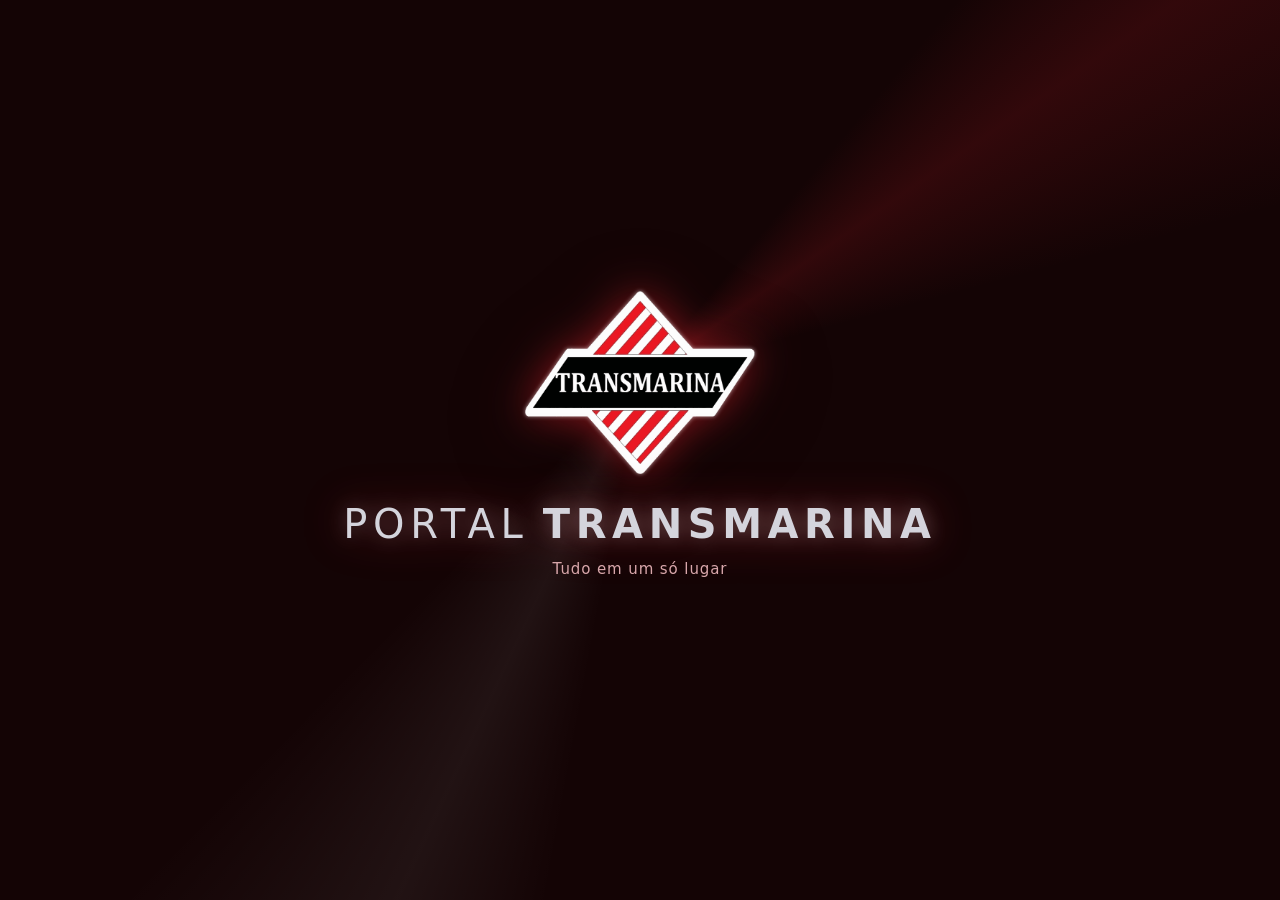
==== index.html @ b849792e "Integração V30 - Desconto do combustível no GF e peças em espera na OS - Combustível: conferir nota " ====
<!DOCTYPE html>
<html lang="pt-BR">
<head>
<meta charset="utf-8">
<meta name="viewport" content="width=device-width, initial-scale=1, viewport-fit=cover">
<title>Transmarina</title>
<meta name="theme-color" content="#140405">
<!-- Scripts só do próprio site; chamadas só ao Apps Script. 'unsafe-inline' em script existe porque as telas do GF usam onclick=""; por isso todo texto digitado é limpo no servidor e no navegador (ver ponte.js). -->
<meta http-equiv="Content-Security-Policy" content="default-src 'self'; script-src 'self' 'unsafe-inline' https://ajax.googleapis.com; style-src 'self' https://fonts.googleapis.com 'unsafe-inline'; font-src https://fonts.gstatic.com; img-src 'self' data: blob: https://drive.google.com https://drive.usercontent.google.com https://*.googleusercontent.com; worker-src 'self' blob:; connect-src 'self' blob: data: https://www.gstatic.com https://script.google.com https://script.googleusercontent.com; base-uri 'none'; form-action 'none'; object-src 'none'">
<link rel="preconnect" href="https://script.google.com" crossorigin>
<link rel="preconnect" href="https://script.googleusercontent.com" crossorigin>
<link rel="manifest" href="manifest.json?v=4t4">
<link rel="preload" as="image" href="logotrm.png?v=4t4" fetchpriority="high">
<link rel="icon" type="image/png" href="logotrm-192.png?v=4t4">
<link rel="shortcut icon" type="image/png" href="logotrm-192.png?v=4t4">
<link rel="apple-touch-icon" href="icons/trm-180.png?v=4t4">
<meta name="apple-mobile-web-app-capable" content="yes">
<meta name="mobile-web-app-capable" content="yes">
<link rel="stylesheet" href="css/gf.css?v=4t4">
<link rel="stylesheet" href="css/hub.css?v=4t4">
<style>/* antes do CSS chegar: a abertura já nasce escura (nada de tela branca ou de outra cor) */ .splash{position:fixed;inset:0;z-index:10000;background:#140405}</style>
</head>
<body>

<div id="splash" class="splash" role="status" aria-label="Abrindo o Portal Transmarina">
  <div class="sp-luz" aria-hidden="true"></div>
  <div class="sp-centro">
    <div class="sp-logo"><img src="logotrm.png?v=4t4" alt="" decoding="async" onload="this.parentNode.classList.add('pronta')" onerror="this.parentNode.classList.add('sem-img')"><span class="sp-t" aria-hidden="true">TRANSMARINA</span></div>
    <h1 class="sp-tit"><span>PORTAL</span> <span>TRANSMARINA</span></h1>
    <p class="sp-sub">Tudo em um só lugar</p>
    <div class="sp-barra" aria-hidden="true"><i></i></div>
  </div>
</div>
<div id="auth" class="auth-wrap"><div id="authBox"></div></div>
<div id="carregando" class="auth-wrap" hidden><b>Carregando…</b></div>

<div id="app" class="hub" hidden>
  <aside class="hub-side">
    <div class="hub-brand"><img src="logotrm.png?v=4t4" alt="Transmarina" class="logo-img"><span class="logo-txt" hidden>TRANSMARINA</span></div>
    <button class="side-toggle" id="sideToggle" type="button" aria-label="Recolher menu lateral" title="Recolher menu">«</button>
    <div id="sideNav"></div>
    <button class="side-user" id="sideUser" type="button"></button>
  </aside>
  <div class="hub-col">
    <div class="hub-head">
      <div class="hub-top" hidden><h1 id="tituloTopo"></h1><button class="avatar" id="topUser" type="button" aria-label="Perfil"></button></div>
      <div class="hub-bar" hidden>
        <nav id="subTabs" class="sub-tabs" hidden></nav>
        <div class="hub-acoes">
          <button id="chipPontos" class="chip-pontos" type="button" onclick="Pontos.abrirMotorista()" hidden></button>
          <button id="btnImprimir" class="btn secondary small acao-ic" type="button" onclick="imprimirRelatorioMecanico()" aria-label="Imprimir ordem" hidden><span class="ic">🖨️</span><span class="lb">Imprimir ordem</span></button>
          <button id="btnAtualizar" class="btn secondary small acao-ic" type="button" onclick="atualizarManualmente()" aria-label="Atualizar dados"><span class="ic">🔄</span><span class="lb">Atualizar dados</span></button>
        </div>
      </div>
    </div>
    <div class="hub-body">
      <div id="leituraFaixa" class="leitura-faixa" role="status">👁️ <b>Modo visualização</b> — você vê tudo, mas não altera nada.</div>
      <div id="hubConteudo"></div>
      <div id="pontoRoot" hidden></div>
      <div id="finRoot" hidden></div>
      <div id="escRoot" hidden></div>
      <div id="gfRoot" hidden>
<section id="tab-manutencao" class="tab active">
  <div id="manutListaWrap">
    <div class="card">
      <h2>Veículos da Frota</h2>
      <div id="chipsVeiculos"></div>
    </div>
  </div>
  <div id="manutDetalheWrap" style="display:none;"></div>
</section>

<section id="tab-dashboard" class="tab">
  <div class="card">
    <div class="row" style="align-items: center;">
      <div class="field">
        <label>Veículo</label>
        <select id="dashVeiculo" onchange="renderDashboard()"><option value="todos">Todos os veículos</option></select>
      </div>
      <div class="field">
        <label>Data Início</label>
        <input type="date" id="dashDataInicio" onchange="renderDashboard()">
      </div>
      <div class="field">
        <label>Data Fim</label>
        <input type="date" id="dashDataFim" onchange="renderDashboard()">
      </div>
      <div class="field" style="margin-bottom: 2px;">
        <button class="btn secondary" style="padding: 10px 14px;" onclick="limparFiltroDatasDashboard()">Limpar Período</button>
      </div>
      <div class="field" style="margin-bottom: 2px; margin-left:auto;">
        <button class="btn" style="padding: 10px 14px;" onclick="abrirRelatorioCusto()" title="Relatório de custo por caminhão para imprimir ou mandar no WhatsApp">📄 Relatório de custo</button>
      </div>
    </div>
  </div>
  
  <div class="grid-cards" id="dashKpis"></div>
  
  <div class="dash-duo dash-duo-custo">
  <div class="dash-col-custo" id="dashColCusto">
  <div class="row" style="justify-content:space-between; align-items:center; margin-bottom: 10px;">
      <h2 style="margin:0;">Relação: Custo x Rodagem por Caminhão</h2>
      <div class="legenda-grafico" style="margin-left: auto;">
        <div class="legenda-item"><div class="legenda-cor fifa-office"></div>Oficina (R$)</div>
        <div class="legenda-item"><div class="legenda-cor fifa-fuel"></div>Combustível (R$)</div>
        <div class="legenda-item"><div class="legenda-cor fifa-km"></div>Rodagem (km)</div>
      </div>
  </div>

  <div class="card">
    <div id="dashChartVertical"></div>
  </div>

  </div>
  <div class="dash-col-dir">
  <div class="card">
    <h2 style="margin:0 0 12px;">Análises</h2>
    <div id="dashAnalises"></div>
  </div>

  </div>
  </div>
  <div class="dash-media">
  <div class="card">
    <div class="row" style="justify-content:space-between; align-items:center; margin-bottom: 15px;">
      <h2 style="margin:0;">Média de Repetição por Serviço / Peça</h2>
      <div class="field" style="min-width:260px; margin:0;">
        <select id="dashFiltroCiclo" onchange="calcularCicloServico(this.value)">
          <option value="">Selecione um serviço ou peça...</option>
        </select>
      </div>
    </div>
    <div id="dashCiclosTabela"></div>
  </div>
  </div>
</section>

<section id="tab-alertas" class="tab">
  
  <div class="card">
    <h2>Alertas ativos de manutenção</h2>
    <div id="alertasLista"></div>
  </div>
</section>

<section id="tab-ordens" class="tab"><div id="osPainel"></div></section>
<section id="tab-pneus" class="tab">
  <div class="card">
    <div class="row pn-topo">
      <div class="field" style="min-width:260px;">
        <label for="pneusVeiculo">Caminhão</label>
        <select id="pneusVeiculo" onchange="pneusTrocarVeiculo()"></select>
      </div>
      <div class="pn-resumo" id="pneusResumo"></div>
      <button class="btn" onclick="abrirModalPneu()" style="margin-left:auto;">+ Cadastrar pneu</button>
    </div>
  </div>

  <div class="pn-grid">
    <div class="card pn-viewer-card" id="pneusViewerCard">
      <div class="pn-viewer-bar">
        <div class="pn-seg" role="group" aria-label="Modo de exibição">
          <button type="button" data-modo3d="normal" aria-pressed="true" onclick="pneusDefinirModo(false)">Normal</button>
          <button type="button" data-modo3d="raiox" aria-pressed="false" onclick="pneusDefinirModo(true)">Raio-X</button>
        </div>
        <div class="pn-vistas" role="group" aria-label="Vistas">
          <button type="button" onclick="pneusIrParaVista('tresq')">3/4</button>
          <button type="button" onclick="pneusIrParaVista('esquerda')">Esquerda</button>
          <button type="button" onclick="pneusIrParaVista('direita')">Direita</button>
          <button type="button" onclick="pneusIrParaVista('frente')">Frente</button>
          <button type="button" onclick="pneusIrParaVista('traseira')">Traseira</button>
          <button type="button" onclick="pneusIrParaVista('topo')">Topo</button>
        </div>
      </div>
      <div class="pn-stage">
        <div id="pneusViewerSlot"></div>
        <div class="pn-erro" id="pneusViewerErro">Não foi possível carregar o modelo 3D. Confira se a pasta models/ está junto do index.html e se o site está aberto por http (Live Server).</div>
      </div>
      <div class="pn-legenda">
        <span>Novo</span><div class="pn-escala" id="pneusEscala"></div><span>Último uso</span>
        <span class="pn-legenda-info" id="pneusModeloInfo"></span>
      </div>
    </div>
    <div class="card" id="pneusPainel"></div>
  </div>

  <div class="pn-duo">
  <div class="card">
    <div class="header-tabela"><h2>Todos os pneus</h2><input type="text" id="pneusFiltro" placeholder="🔎 Pesquisar por código, marca, placa..." oninput="pneusRenderTabela()"></div>
    <div class="tabela-responsiva" id="pneusTabela"></div>
  </div>

  <div class="card">
    <div class="header-tabela"><h2>Movimentações</h2><input type="text" id="pneusFiltroMov" placeholder="🔎 Pesquisar movimentação..." oninput="pneusRenderMov()"></div>
    <div class="tabela-responsiva" id="pneusMov"></div>
  </div>
  </div>
</section>

</main>

<!-- Modais do sistema... -->
      </div>
    </div>
  </div>
  <div class="bottombar" id="bottombar"></div>
</div>

<div class="overlay" id="modalCadVeiculo">
  <div class="modal">
    <h3>Adicionar Novo Caminhão</h3>
    <div class="field" style="margin-bottom:20px; margin-top:15px;">
      <label>Placa do veículo *</label>
      <input id="inputPlaca" placeholder="Ex: ABC1234 ou ABC1D23" maxlength="8" onkeypress="if(event.key === 'Enter') cadastrarVeiculo()">
      <small class="errmsg" id="errPlaca"></small>
    </div>
    <div class="modal-actions">
      <button class="btn secondary" onclick="closeModal('modalCadVeiculo')">Cancelar</button>
      <button class="btn" onclick="cadastrarVeiculo()">Salvar Veículo</button>
    </div>
  </div>
</div>

<div class="overlay" id="modalConfirm">
  <div class="modal">
    <h3 id="confirmTitle">Confirmar</h3>
    <p id="confirmMsg" style="color:var(--dim); white-space: pre-wrap; margin-bottom: 15px; font-size: 14px;"></p>
    <div class="modal-actions">
      <button class="btn secondary" id="confirmCancelBtn">Cancelar</button>
      <button class="btn danger" id="confirmBtn">Confirmar</button>
    </div>
  </div>
</div>

<div class="overlay" id="modalPrompt">
  <div class="modal">
    <h3 id="promptTitle">Título</h3>
    <p id="promptMsg" style="color:var(--dim); white-space: pre-wrap; margin-bottom: 15px; font-size: 14px;"></p>
    <div class="field">
      <input type="text" inputmode="numeric" id="promptInput" placeholder="Digite o KM..." onkeypress="if(event.key === 'Enter') document.getElementById('promptBtnOk').click()">
    </div>
    <div class="modal-actions" style="margin-top: 20px;">
      <button class="btn secondary" id="promptBtnCancel">Cancelar</button>
      <button class="btn" id="promptBtnOk">Confirmar</button>
    </div>
  </div>
</div>

<div class="overlay" id="modalManut">
  <div class="modal">
    <h3 id="manutTitle">Marcar manutenção</h3>
    <div class="field">
      <label>Situação *</label>
      <select id="mModo" onchange="onModoChange()">
        <option value="realizada">Manutenção já realizada</option>
        <option value="agendar">Agendar para o futuro</option>
      </select>
    </div>
    
    <div class="manut-aviso" role="note">✍️ <b>Cada serviço vira um lançamento.</b> Escreveu "troca de óleo e filtro"? O sistema separa em dois e pede para dividir o valor. Nota da oficina com vários serviços? <button type="button" class="link-btn" id="mVirarNota" onclick="manutParaNota()">Lançar a nota inteira</button></div>
    <div class="field"> 
      <label>Qual serviço ou peça? *</label>
      <input type="text" id="mTipoInput" list="listaServicos" oninput="sugerirClasse()" placeholder="Ex: Alinhamento, Bomba D'água, Pastilha..." onkeypress="if(event.key === 'Enter') document.getElementById('mKm').focus()">
      <datalist id="listaServicos">
        <option value="Alinhamento">
        <option value="Engraxamento">
        <option value="Troca de óleo do motor">
        <option value="Troca de óleo da caixa">
        <option value="Troca de óleo do diferencial">
        <option value="Troca de óleo do freio">
        <option value="Troca de fluido da embreagem">
      </datalist>
    </div>

    <div class="row">
      <div class="field">
        <label>Km atual (obrigatório)</label>
        <input type="text" inputmode="numeric" id="mKm" placeholder="Ex: 450.000" onkeypress="if(event.key === 'Enter') document.getElementById('mData').focus()">
        <small class="errmsg" id="errMKm"></small>
      </div>
      <div class="field" id="mDataRealizadaWrap">
        <label>Data *</label>
        <input type="date" id="mData" onkeypress="if(event.key === 'Enter') document.getElementById('mValor').focus()">
      </div>
      <div class="field" id="mDataPrevistaWrap" style="display:none;">
        <label>Data prevista</label>
        <input type="date" id="mDataPrevista" onkeypress="if(event.key === 'Enter') document.getElementById('mValor').focus()">
      </div>
    </div>
    <div class="row">
      <div class="field">
        <label>Tipo de manutenção</label>
        <select id="mClasse">
          <option value="PREV">PREV · Preventiva</option>
          <option value="CORR-PL">CORR-PL · Corretiva planejada</option>
          <option value="CORR-NP">CORR-NP · Corretiva não planejada (quebra)</option>
          <option value="PRED">PRED · Preditiva</option>
          <option value="DET">DET · Detectiva (inspeção)</option>
          <option value="SIN">SIN · Sinistro / avaria</option>
        </select>
      </div>
      <div class="field" id="mCritWrap" style="display:none;">
        <label>Criticidade</label>
        <select id="mCrit">
          <option value="P1">🔴 P1 · Parada imediata</option>
          <option value="P2">🟠 P2 · Urgente (até 24h)</option>
          <option value="P3">🟡 P3 · Programada (até 7 dias)</option>
          <option value="P4">🟢 P4 · Pode esperar (backlog)</option>
        </select>
      </div>
    </div>
    <div class="field">
      <label id="mValorRot">Valor gasto (R$)</label>
      <input type="text" inputmode="decimal" id="mValor" placeholder="Ex: 1500,50" oninput="manutTotalPecas()" onkeypress="if(event.key === 'Enter') document.getElementById('mObs').focus()">
    </div>
    <div class="field" id="mPecasWrap">
      <label>Peças usadas</label>
      <div id="mPecas"></div>
      <div class="manut-total" id="mTotalPecas" hidden></div>
    </div>
    <div class="field">
      <label>Observação</label>
      <input type="text" id="mObs" placeholder="Opcional" onkeypress="if(event.key === 'Enter') salvarManutencao()">
    </div>
    <div class="modal-actions" style="display: flex; align-items: center; justify-content: space-between; width: 100%; margin-top: 20px;">
      <div id="infoEdicao" style="font-size: 13px; color: var(--primary); font-weight: 600;"></div>
      <div style="display: flex; gap: 10px;">
        <button class="btn secondary" onclick="closeModal('modalManut')">Cancelar</button>
        <button class="btn" id="btnSalvarManut" onclick="salvarManutencao()">Salvar</button>
      </div>
    </div>
  </div>
</div>

<div class="overlay" id="modalKm">
  <div class="modal">
    <h3>Atualizar quilometragem atual</h3>
    <div class="field">
      <label>Quilometragem atual (km) *</label>
      <input id="kmAtualInput" type="text" inputmode="numeric" placeholder="Ex: 440.000" onkeypress="if(event.key === 'Enter') salvarKmAtual()">
      <small class="errmsg" id="errKmAtual"></small>
    </div>
    <div class="modal-actions">
      <button class="btn secondary" onclick="closeModal('modalKm')">Cancelar</button>
      <button class="btn" id="btnSalvarKm" onclick="salvarKmAtual()">Salvar</button>
    </div>
  </div>
</div>

<div class="overlay" id="modalPneu">
  <div class="modal">
    <h3 id="pnTitulo">Cadastrar pneu</h3>
    <div class="row" style="margin-top:15px;">
      <div class="field"><label for="pnCodigo">Código do pneu (fogo)</label><input id="pnCodigo" placeholder="Opcional. Ex: 10234" autocomplete="off"></div>
      <div class="field" id="pnQtdWrap"><label for="pnQtd">Quantidade</label><input id="pnQtd" type="number" min="1" max="50" value="1" inputmode="numeric"></div>
    </div>
    <p class="pn-dim" id="pnCodDica" style="margin:6px 0 0;font-size:12px;">Sem código, o sistema numera sozinho (P-0001, P-0002…). Com código e mais de 1 pneu: CÓDIGO-1, CÓDIGO-2…</p>
    <div class="row" style="margin-top:12px;">
      <div class="field"><label for="pnMarca">Marca</label><input id="pnMarca" placeholder="Ex: Pirelli"></div>
      <div class="field"><label for="pnModelo">Modelo</label><input id="pnModelo" placeholder="Ex: FG01"></div>
    </div>
    <div class="row" style="margin-top:12px;">
      <div class="field"><label for="pnMedida">Medida</label><input id="pnMedida" placeholder="Ex: 215/75R17.5"></div>
      <div class="field"><label for="pnRecap">Recapagens já feitas</label><input id="pnRecap" type="number" min="0" value="0"></div>
    </div>
    <div id="pnNovoWrap">
      <div class="field" style="margin-top:12px;"><label for="pnKmRodado">KM já rodado (desde novo ou desde a última recapagem)</label><input id="pnKmRodado" type="text" inputmode="numeric" placeholder="Opcional. Ex: 25.000"></div>
      <div class="field" style="margin-top:12px;"><label for="pnMontado">Onde está agora</label><select id="pnMontado" onchange="pnMontadoChange()"></select></div>
      <div class="row" id="pnMontadoWrap" style="margin-top:12px; display:none;">
        <div class="field"><label for="pnPosicao">Posição</label><select id="pnPosicao"></select></div>
        <div class="field"><label for="pnKmMont">KM atual do caminhão</label><input id="pnKmMont" type="text" inputmode="numeric"></div>
      </div>
    </div>
    <div class="field" style="margin-top:12px;"><label for="pnObs">Observação</label><input id="pnObs" placeholder="Opcional"></div>
    <div class="modal-actions">
      <button class="btn secondary" onclick="closeModal('modalPneu')">Cancelar</button>
      <button class="btn" onclick="salvarPneuModal()">Salvar</button>
    </div>
  </div>
</div>

<div class="overlay" id="modalPneuMontar">
  <div class="modal">
    <h3>Montar pneu</h3>
    <div class="field" style="margin-top:15px;"><label for="pmPneu">Pneu (em estoque)</label><select id="pmPneu"></select></div>
    <div class="row" style="margin-top:12px;">
      <div class="field"><label for="pmPlaca">Caminhão</label><select id="pmPlaca" onchange="pmPlacaChange()"></select></div>
      <div class="field"><label for="pmPosicao">Posição</label><select id="pmPosicao"></select></div>
    </div>
    <div class="row" style="margin-top:12px;">
      <div class="field"><label for="pmKm">KM atual do caminhão *</label><input id="pmKm" type="text" inputmode="numeric"></div>
      <div class="field"><label for="pmData">Data</label><input id="pmData" type="date"></div>
    </div>
    <div class="modal-actions">
      <button class="btn secondary" onclick="closeModal('modalPneuMontar')">Cancelar</button>
      <button class="btn" onclick="confirmarMontar()">Montar</button>
    </div>
  </div>
</div>

<div class="overlay" id="modalPneuDesmontar">
  <div class="modal">
    <h3>Desmontar pneu</h3>
    <p id="pdInfo" style="color:var(--dim); font-size:14px; margin:10px 0 0;"></p>
    <div class="field" style="margin-top:12px;"><label for="pdDestino">Para onde vai o pneu?</label>
      <select id="pdDestino"><option value="estoque">Estoque (vai ser montado em outro lugar)</option><option value="recapagem">Recapagem</option><option value="descartado">Descarte</option></select></div>
    <div class="row" style="margin-top:12px;">
      <div class="field"><label for="pdKm">KM atual do caminhão *</label><input id="pdKm" type="text" inputmode="numeric"></div>
      <div class="field"><label for="pdData">Data</label><input id="pdData" type="date"></div>
    </div>
    <div class="modal-actions">
      <button class="btn secondary" onclick="closeModal('modalPneuDesmontar')">Cancelar</button>
      <button class="btn danger" onclick="confirmarDesmontar()">Desmontar</button>
    </div>
  </div>
</div>

<div class="overlay" id="modalPneuMover">
  <div class="modal">
    <h3>Trocar de posição</h3>
    <p id="pvInfo" style="color:var(--dim); font-size:14px; margin:10px 0 0;"></p>
    <div class="field" style="margin-top:12px;"><label for="pvPosicao">Nova posição</label><select id="pvPosicao"></select></div>
    <div class="modal-actions">
      <button class="btn secondary" onclick="closeModal('modalPneuMover')">Cancelar</button>
      <button class="btn" onclick="confirmarMover()">Trocar</button>
    </div>
  </div>
</div>

<div class="toast" id="toast"></div>
<div class="loading-overlay" id="loadingOverlay">Carregando dados…</div>

<script src="js/config.js?v=4t4"></script>
<script src="js/ui.js?v=4t4"></script>
<script src="js/api.js?v=4t4"></script>
<script src="js/cripto.js?v=4t4"></script>
<script src="js/gf/ponte.js?v=4t4"></script>
<script src="js/servicos.js?v=4t4"></script>
<script src="js/gf/script.js?v=4t4"></script>
<script src="js/gf/pneus.js?v=4t4"></script>
<script src="js/gf/os.js?v=4t4"></script>
<script src="js/gf/fleet.js?v=4t4"></script>
<script src="js/gf/graficos.js?v=4t4"></script>
<script src="js/auth.js?v=4t4"></script>
<script src="js/inicio.js?v=4t4"></script>
<script src="js/perfil.js?v=4t4"></script>
<script src="js/motoristas.js?v=4t4"></script>
<script src="js/pontos.js?v=4t4"></script>
<script src="js/motorista.js?v=4t4"></script>
<script src="js/escalas-hub.js?v=4t4"></script>
<script src="js/financeiro-hub.js?v=4t4"></script>
<script src="js/financeiro-comb.js?v=4t4"></script>
<script src="js/almoxarifado.js?v=4t4"></script>
<script src="js/ajuda.js?v=4t4"></script>
<script src="js/ponto-hub.js?v=4t4"></script>
<script src="js/ponto-painel.js?v=4t4"></script>
<script src="js/usuarios.js?v=4t4"></script>
<script src="js/pendencias.js?v=4t4"></script>
<script src="js/app.js?v=4t4"></script>
</body>
</html>
---- css/gf.css ----
@import url('https://fonts.googleapis.com/css2?family=Inter:wght@400;500;600;700&display=swap');

:root {
  --bg: #f3f4f6; 
  --card: #ffffff; 
  --border: #e5e7eb; 
  --text: #1f2937; 
  --dim: #6b7280; 
  --primary: #4f46e5; 
  --success: #10b981; 
  --warning: #ffa201; 
  --danger: #f13636; 
}

* { box-sizing: border-box; }

body {
  margin: 0;
  font-family: 'Inter', system-ui, sans-serif;
  background: var(--bg);
  color: var(--text);
  -webkit-font-smoothing: antialiased;
}

header {
  background: var(--card);
  padding: 20px 24px;
  display: flex;
  justify-content: space-between;
  align-items: center;
  box-shadow: 0 1px 3px rgba(0, 0, 0, 0.05);
  border-bottom: 1px solid var(--border);
}

.header-left { display: flex; align-items: center; }
.header-right { display: flex; align-items: center; gap: 14px; font-size: 13px; }
.header-logo { height: 60px; margin: 0; mix-blend-mode: multiply; }
.header-title { font-size: 20px; font-weight: 600; color: var(--text); margin: 0 0 0 15px; }

nav { display: flex; background: var(--card); border-bottom: 1px solid var(--border); flex-wrap: wrap; }
nav button { background: none; border: none; color: var(--dim); padding: 14px 20px; font-size: 14px; cursor: pointer; border-bottom: 3px solid transparent; font-weight: 600; transition: color 0.2s; }
nav button:hover { color: var(--text); }
nav button.active { color: var(--primary); border-bottom-color: var(--primary); }

main { padding: 24px; max-width: 1300px; margin: 0 auto; }
.tab { display: none; }
.tab.active { display: block; }

.card {
  background: var(--card);
  border: 1px solid var(--border);
  border-radius: 12px;
  padding: 22px;
  margin-bottom: 18px;
  box-shadow: 0 1px 3px rgba(0, 0, 0, 0.05);
}

.card h2 { margin-top: 0; font-size: 16px; font-weight: 600; color: #111827; }
.row { display: flex; gap: 12px; flex-wrap: wrap; align-items: end; }
.field { display: flex; flex-direction: column; gap: 6px; min-width: 150px; }
.field label { font-size: 12px; color: var(--dim); font-weight: 600; }

input, select {
  background: #ffffff;
  border: 1px solid var(--border);
  color: var(--text);
  padding: 10px 12px;
  border-radius: 8px;
  font-size: 14px;
  width: 100%;
  transition: border-color 0.2s, box-shadow 0.2s;
}

input:focus, select:focus {
  outline: none;
  border-color: var(--primary);
  box-shadow: 0 0 0 3px rgba(79, 70, 229, 0.15);
}

input.err, select.err { border-color: var(--danger); }
small.errmsg { color: var(--danger); font-size: 12px; margin-top: 4px; }

button.btn {
  background: var(--primary); color: #fff; border: none; padding: 10px 18px;
  border-radius: 8px; cursor: pointer; font-size: 13px; font-weight: 600; transition: all 0.2s ease;
}
button.btn:hover { transform: translateY(-1px); box-shadow: 0 4px 12px rgba(79, 70, 229, 0.25); }
button.btn:disabled { opacity: 0.5; cursor: not-allowed; transform: none; box-shadow: none; }
button.btn.secondary { background: #e5e7eb; color: #374151; }
button.btn.secondary:hover { background: #d1d5db; box-shadow: 0 4px 12px rgba(0,0,0,0.08); }
button.btn.danger { background: var(--danger); }
button.btn.danger:hover { box-shadow: 0 4px 12px rgba(239, 68, 68, 0.25); }
button.btn.success { background: var(--success); }
button.btn.success:hover { box-shadow: 0 4px 12px rgba(16, 185, 129, 0.25); }
button.btn.small { padding: 6px 12px; font-size: 12px; }

table { width: 100%; border-collapse: collapse; font-size: 14px; }
th, td { text-align: left; padding: 10px 12px; border-bottom: 1px solid var(--border); }
th { color: var(--dim); font-size: 11px; text-transform: uppercase; font-weight: 600; }

.dash-table-wrap { overflow-x: auto; margin-top: 10px; }
.dash-table { width: 100%; border-collapse: collapse; font-size: 13px; }
.dash-table th { background: #f9fafb; color: var(--dim); padding: 12px 10px; font-weight: 600; text-transform: uppercase; font-size: 11px; }
.dash-table td { padding: 14px 10px; border-bottom: 1px solid var(--border); color: var(--text); }
.dash-table tr:hover td { background-color: #f8fafc; }

.empty { color: var(--dim); padding: 24px; text-align: center; }
.badge { display: inline-block; padding: 4px 10px; border-radius: 20px; font-size: 11px; font-weight: bold; }
.badge.red { background: rgba(239, 68, 68, 0.1); color: #b91c1c; }

.grid-cards { display: grid; grid-template-columns: repeat(auto-fit, minmax(200px, 1fr)); gap: 14px; margin-bottom: 18px; }
.kpi { background: var(--card); border: 1px solid var(--border); border-radius: 12px; padding: 16px; box-shadow: 0 1px 3px rgba(0,0,0,0.05); }
.kpi .label { color: var(--dim); font-size: 11px; text-transform: uppercase; margin-bottom: 8px; font-weight: 600; }
.kpi .value { font-size: 24px; font-weight: bold; color: #111827; }

.overlay { display: none; position: fixed; inset: 0; background: rgba(17, 24, 39, 0.6); align-items: center; justify-content: center; z-index: 999; backdrop-filter: blur(2px); }
.overlay.show { display: flex; }
.modal { background: var(--card); border: 1px solid var(--border); border-radius: 12px; padding: 24px; width: 100%; max-width: 440px; max-height: 88vh; overflow: auto; box-shadow: 0 20px 25px -5px rgba(0,0,0,0.1); }
.modal-actions { display: flex; gap: 10px; justify-content: flex-end; margin-top: 20px; }

#modalConfirm, #modalPrompt { z-index: 10000 !important; }

.login-overlay { display: flex; background: rgba(17, 24, 39, 0.95); z-index: 9999; }
.caixa-login { background: var(--card); padding: 40px; border-radius: 12px; width: 100%; max-width: 360px; text-align: center; box-shadow: 0 20px 25px -5px rgba(0,0,0,0.2); }
.caixa-login h2 { color: #111827; margin-top: 0; }

/* O NOVO BOTÃO DE VOLTAR DESTAQUE */
.back-btn {
  display: inline-flex; align-items: center; gap: 8px;
  background: #374151; color: #ffffff; padding: 12px 20px;
  border-radius: 8px; font-size: 14px; font-weight: 600;
  cursor: pointer; margin-bottom: 20px; transition: all 0.2s;
  border: none; box-shadow: 0 4px 6px rgba(0,0,0,0.1);
}
.back-btn:hover { background: #1f2937; transform: translateY(-2px); box-shadow: 0 6px 12px rgba(0,0,0,0.15); }

.limitbox { background: #f9fafb; border: 1px solid var(--border); border-radius: 8px; padding: 14px; margin-bottom: 10px; }

.alertcard { background: var(--card); border-left: 5px solid var(--danger); border-radius: 8px; padding: 16px; margin-bottom: 12px; box-shadow: 0 1px 3px rgba(0,0,0,0.05); }
.alertcard.analise { border-left-color: var(--warning); }
.alertcard.resolvido { border-left-color: var(--success); }
.alertcard.agendado { border-left-color: var(--warning); }

.toast { position: fixed; bottom: 20px; right: 20px; background: #1f2937; color: #fff; border-left: 4px solid var(--success); padding: 14px 20px; border-radius: 8px; display: none; z-index: 2000; max-width: 400px; box-shadow: 0 10px 15px -3px rgba(0,0,0,0.2); font-weight: 500; }
.toast.show { display: block; animation: slideUp 0.3s ease; }
.toast.err { border-left-color: var(--danger); }

@keyframes slideUp { from { transform: translateY(20px); opacity: 0; } to { transform: translateY(0); opacity: 1; } }

.loading-overlay { display: none; position: fixed; inset: 0; background: rgba(255, 255, 255, 0.8); align-items: center; justify-content: center; z-index: 3000; font-size: 16px; color: var(--text); font-weight: 600; backdrop-filter: blur(2px); }
.loading-overlay.show { display: flex; }

.alert-secao { margin-bottom: 16px; border: 1px solid var(--border); border-radius: 10px; overflow: hidden; background: var(--card); box-shadow: 0 1px 3px rgba(0,0,0,0.05); }
.alert-secao-header { display: flex; align-items: center; gap: 12px; padding: 14px 16px; font-weight: 600; cursor: pointer; user-select: none; color: #111827; transition: background 0.2s; }
.alert-secao-header:hover { background: #f9fafb; }
.alert-secao-count { background: rgba(0,0,0,0.05); border-radius: 12px; padding: 2px 10px; font-size: 13px; font-weight: bold; color: var(--dim); }
.alert-secao-seta { margin-left: auto; color: var(--dim); }
.alert-secao.atrasado .alert-secao-header { background: rgba(239, 68, 68, 0.05); }
.alert-secao.pendente .alert-secao-header { background: rgba(245, 158, 11, 0.05); }
.alert-secao.andamento .alert-secao-header { background: rgba(249, 115, 22, 0.05); }
.alert-secao.resolvido .alert-secao-header { background: rgba(16, 185, 129, 0.05); }
.alert-secao-corpo { padding: 12px; background: #f9fafb; border-top: 1px solid var(--border); }

.alert-card { display: flex; justify-content: space-between; align-items: center; gap: 12px; padding: 14px 16px; border: 1px solid var(--border); border-left-width: 5px; border-radius: 8px; margin-bottom: 10px; background: var(--card); color: var(--text); box-shadow: 0 1px 2px rgba(0,0,0,0.05); }
.alert-card.atrasado { border-left-color: var(--danger); }
.alert-card.pendente { border-left-color: var(--warning); }
.alert-card.andamento { border-left-color: #f97316; }
.alert-card.resolvido { border-left-color: var(--success); }
.alert-card .alert-title { font-weight: 600; color: #111827; font-size: 14px; }
.alert-card .alert-sub { font-size: 13px; color: var(--dim); margin-top: 4px; }
.alert-card .alert-actions { display: flex; gap: 8px; flex-wrap: wrap; justify-content: flex-end; }

.header-tabela { display: flex; justify-content: space-between; align-items: center; margin-bottom: 12px; flex-wrap: wrap; gap: 10px; }
.header-tabela h2 { margin: 0; }
#filtroHistorico { max-width: 260px; margin: 0; }

/* ================= PLACAS VISUAIS ================= */
#chipsVeiculos { display: flex; flex-wrap: wrap; gap: 16px; padding: 10px; justify-content: flex-start; }

.placa-veiculo {
  position: relative; border: 2px solid #333; border-radius: 6px; width: 140px;
  cursor: pointer; box-shadow: 0 4px 6px rgba(0,0,0,0.1); display: flex;
  flex-direction: column; transition: transform 0.1s; overflow: hidden;
}
.placa-veiculo:active { transform: scale(0.95); }

.placa-veiculo.mercosul { background: #ffffff; }
.placa-veiculo.mercosul .placa-topo { background-color: #003399; color: #ffffff; }
.placa-veiculo.mercosul .placa-numero { color: #000000; }

.placa-veiculo.antiga { background: #cfd2d6; }
.placa-veiculo.antiga .placa-topo { background-color: #333333; color: #ffffff; }
.placa-veiculo.antiga .placa-numero { color: #333333; }

.placa-veiculo.add-btn {
  background: rgba(79, 70, 229, 0.03); border: 2px dashed #9ca3af; color: var(--primary);
  justify-content: center; align-items: center; box-shadow: none; height: 65px;
}
.placa-veiculo.add-btn:hover { background: rgba(79, 70, 229, 0.08); border-color: var(--primary); transform: scale(0.98); }
.placa-veiculo.add-btn .add-icon { font-size: 26px; margin-bottom: -2px; }
.placa-veiculo.add-btn .add-text { font-size: 11px; font-weight: 700; text-transform: uppercase; color: var(--dim); }

.placa-topo { text-align: center; font-size: 10px; font-weight: bold; padding: 3px 0; letter-spacing: 1px; }
.placa-numero { text-align: center; font-size: 22px; font-weight: 900; font-family: "Arial Black", sans-serif; padding: 8px 0; letter-spacing: 2px; }
.placa-status-dot {
  position: absolute; top: -6px; right: -6px; width: 18px; height: 18px;
  border-radius: 50%; border: 2px solid white; box-shadow: 0 2px 4px rgba(0,0,0,0.3); z-index: 2;
}

.veiculo-header-info { display: flex; align-items: center; gap: 24px; flex-wrap: wrap; }
.veiculo-km-box { font-size: 25px; }
.veiculo-km-label { color: #000000; font-family: "Arial", sans-serif; font-size: 23px; font-weight: bold; }
.veiculo-km-valor { color: var(--text); font-size: 17px; display: block; margin-top: 2px; font-weight: bold; }
.alert-config-container { display: grid; grid-template-columns: repeat(auto-fit, minmax(260px, 1fr)); gap: 12px; }

/* ================= GRÁFICO PADRÃO FIFA (LADO A LADO + HOVER) ================= */
.chart-header {
  display: flex;
  justify-content: space-between;
  align-items: flex-start;
  flex-wrap: wrap;
  gap: 12px;
  margin-bottom: 15px;
}

.chart-header h3 {
  flex: 1 1 260px;
  min-width: 0;
}

.legenda-grafico {
  display: flex;
  flex-wrap: wrap;
  gap: 8px 15px;
  align-items: center;
  min-width: 0;
}

@media (max-width: 700px) {
  .legenda-grafico {
    flex-basis: 100%;
  }
}
.legenda-item { display: flex; align-items: center; gap: 6px; }
.legenda-cor { width: 12px; height: 12px; border-radius: 3px; }

.chart-vertical-container {
  display: flex; align-items: flex-end; justify-content: flex-start;
  height: 380px; padding-top: 130px; padding-bottom: 0;
  border-bottom: 2px solid var(--border); border-left: 2px dashed var(--border);
  margin-bottom: 10px; gap: 24px;
  overflow-x: auto; scroll-snap-type: x mandatory;
  background-image: linear-gradient(to bottom, #e5e7eb 1px, transparent 1px);
  background-size: 100% 40px; 
}

.bar-group-wrapper { display: flex; flex-direction: column; align-items: center; justify-content: flex-end; height: 100%; min-width: 70px; scroll-snap-align: start; }
.bar-group { display: flex; gap: 4px; height: 100%; width: 100%; justify-content: center; }

.bar-track {
  width: 32px; height: 100%; background: #f9fafb; border: 1px solid var(--border); 
  border-bottom: none; border-radius: 4px 4px 0 0;
  display: flex; flex-direction: column; justify-content: flex-end; align-items: center; position: relative;
}

.bar-col-fill { width: 100%; transition: opacity 0.3s, filter 0.3s; cursor: crosshair; }
.fifa-fuel { background: #F59E0B; } /* Amarelo Fixo */
.fifa-office { background: #10B981; } /* Verde Fixo */
.fifa-km { background: #3B82F6; } /* Azul Puro Fixo */

/* Efeito de "Acender" a barra (Hover inteligente) */
.bar-track:hover .bar-col-fill { opacity: 0.5; } /* Apaga as outras partes levemente */
.bar-track .bar-col-fill:hover { opacity: 1; filter: brightness(1.2); box-shadow: 0 0 10px rgba(0,0,0,0.3); z-index: 10; position: relative; } /* Destaca onde o mouse está */

.bar-col-val {
  position: absolute; writing-mode: vertical-rl; transform: rotate(180deg);
  color: #111827; font-size: 13px; font-weight: 800; white-space: nowrap; z-index: 5; pointer-events: none;
}
.bar-col-label { margin-top: 10px; font-size: 12px; font-weight: 700; text-align: center; color: var(--text); }

/* ================= AJUSTES DE RESPONSIVIDADE E MOBILE ================= */

/* Força as placas a ficarem sempre centralizadas, independente da tela */
#chipsVeiculos {
  display: flex;
  flex-wrap: wrap;
  justify-content: center;
  gap: 15px;
}

@media (max-width: 768px) {
  /* 1. Organiza o Cabeçalho */
  header {
    flex-direction: column;
    align-items: center;
    text-align: center;
    padding: 15px 10px;
    gap: 12px;
  }
  
  .header-left {
    flex-direction: column;
    justify-content: center;
    width: 100%;
  }
  
  .header-logo {
    margin-right: 0;
    margin-bottom: 8px;
    height: 35px; /* Ajuste se a logo ficar muito grande */
  }
  
  .header-right {
    width: 100%;
    justify-content: center;
    flex-wrap: wrap;
    gap: 10px;
  }
  
  /* Esconde a hora no mobile para economizar espaço valioso */
  #dateNow {
    display: none; 
  }
  
  /* 2. Menu em Carrossel (Scroll Lateral) */
  nav {
    display: flex;
    flex-wrap: nowrap;
    overflow-x: auto;
    padding: 10px;
    gap: 8px;
    /* Suaviza o deslizar no touch */
    -webkit-overflow-scrolling: touch; 
    /* Esconde a barra de rolagem (Chrome/Safari) */
    scrollbar-width: none; 
  }
  nav::-webkit-scrollbar {
    display: none;
  }
  
  .navbtn {
    flex: 0 0 auto; /* Impede os botões de encolherem */
    font-size: 13px;
    padding: 10px 16px;
    white-space: nowrap;
  }

  /* 3. Ajustes de Tela (Card e Espaçamentos) */
  main {
    padding: 10px;
  }
  
  .card {
    padding: 15px;
  }
  
  /* Centraliza botões e inputs de formulário no mobile */
  .modal-actions {
    flex-direction: column;
    gap: 10px;
  }
  .modal-actions .btn {
    width: 100%;
    margin: 0;
  }
}

/* ==============================================
   AJUSTES: TABELA RESPONSIVA E BOTÃO DE IMPRESSÃO
   ============================================== */

.tabela-responsiva {
  width: 100%;
  overflow-x: auto;
  -webkit-overflow-scrolling: touch; /* Rolagem suave no celular */
  margin-top: 10px;
}

/* Força a quebra de texto longo (como a coluna de Observação) para não esticar a tela */
td {
  word-wrap: break-word;
  word-break: break-word;
  white-space: normal;
}

/* Garante que a coluna de Observação tenha um espaço mínimo agradável */
td:nth-child(5) {
  min-width: 180px;
}

/* Estilização para o novo botão de imprimir do cabeçalho */
.btn-imprimir {
  background: #4B5563; /* Cinza elegante, destaca sem brigar com os azuis */
  color: #ffffff;
  border: none;
  padding: 10px 14px;
  border-radius: 8px;
  font-size: 13px;
  font-weight: 600;
  cursor: pointer;
  transition: all 0.2s ease;
  display: flex;
  align-items: center;
  gap: 6px;
  box-shadow: 0 2px 4px rgba(0,0,0,0.1);
}

.btn-imprimir:hover {
  background: #374151;
  transform: translateY(-2px);
  box-shadow: 0 4px 6px rgba(0,0,0,0.15);
}

@media (max-width: 768px) {
  .btn-imprimir {
    width: 100%;
    justify-content: center;
    margin-bottom: 5px;
  }
}

/* ================= CONTROLE DE PNEUS ================= */
.pn-topo { align-items: flex-end; gap: 18px; }
.pn-resumo { display: flex; flex-wrap: wrap; gap: 10px 26px; }
.pn-resumo-item { display: flex; flex-direction: column; }
.pn-resumo-item b { font-size: 18px; color: #111827; font-variant-numeric: tabular-nums; }
.pn-resumo-item span { font-size: 11px; color: var(--dim); text-transform: uppercase; font-weight: 600; }
.pn-grid { display: grid; grid-template-columns: minmax(0, 1.6fr) minmax(300px, 1fr); gap: 18px; align-items: start; }
.pn-grid > .card { margin-bottom: 0; min-width: 0; }
.pn-viewer-card { padding: 0; overflow: hidden; }
.pn-viewer-bar { display: flex; flex-wrap: wrap; gap: 8px 14px; justify-content: space-between; align-items: center; padding: 12px 14px; border-bottom: 1px solid var(--border); background: var(--card); }
.pn-seg { display: inline-flex; border: 1px solid var(--border); border-radius: 8px; overflow: hidden; }
.pn-seg button, .pn-vistas button { font: 600 12px 'Inter', system-ui, sans-serif; border: none; cursor: pointer; padding: 8px 14px; background: #fff; color: var(--text); }
.pn-seg button[aria-pressed="true"] { background: var(--primary); color: #fff; }
.pn-vistas { display: flex; flex-wrap: wrap; gap: 6px; }
.pn-vistas button { border: 1px solid var(--border); border-radius: 999px; padding: 6px 12px; }
.pn-vistas button:hover { border-color: var(--primary); color: var(--primary); }
.pn-stage { position: relative; height: 460px; background: radial-gradient(ellipse at 50% 38%, #ffffff 0%, #e3e6ea 70%, #cfd4da 100%); transition: background 0.3s; }
.pn-viewer-card.raiox .pn-stage { background: radial-gradient(ellipse at 50% 30%, #2f6fb3 0%, #17497f 60%, #0b2a4a 100%); }
#pneusViewerSlot, #pneusViewerSlot model-viewer { width: 100%; height: 100%; display: block; --poster-color: transparent; --progress-bar-color: var(--primary); }
#pneusViewerSlot model-viewer:not(:defined) > * { display: none; }
.pn-erro { display: none; position: absolute; inset: 0; align-items: center; justify-content: center; text-align: center; padding: 24px; color: var(--dim); font-size: 14px; }
.pn-legenda { display: flex; flex-wrap: wrap; align-items: center; gap: 6px 10px; padding: 12px 14px; border-top: 1px solid var(--border); font-size: 12px; font-weight: 600; color: var(--dim); }
.pn-escala { width: 160px; height: 10px; border-radius: 5px; border: 1px solid var(--border); }
.pn-legenda-info { margin-left: auto; font-weight: 500; }

.pn-swatch { display: inline-block; width: 14px; height: 14px; border-radius: 50%; border: 1px solid rgba(0,0,0,0.25); vertical-align: -2px; flex: 0 0 auto; }
.pn-swatch.vazio { border-style: dashed; background: transparent !important; }
.pn-linhas { display: flex; flex-direction: column; gap: 6px; margin-bottom: 16px; }
.pn-linha { display: flex; align-items: center; gap: 12px; width: 100%; text-align: left; padding: 9px 12px; border: 1px solid var(--border); border-radius: 8px; background: #fff; cursor: pointer; font-family: inherit; color: var(--text); }
.pn-linha:hover { border-color: var(--primary); }
.pn-linha.sel { border-color: var(--primary); box-shadow: 0 0 0 3px rgba(79, 70, 229, 0.15); }
.pn-linha-txt { display: flex; flex-direction: column; min-width: 0; }
.pn-linha-nome { font-size: 13px; font-weight: 600; }
.pn-linha-sub { font-size: 12px; color: var(--dim); }
.pn-detalhe, .pn-detalhe-vazio { border-top: 1px solid var(--border); padding-top: 14px; }
.pn-detalhe-tit { font-size: 15px; font-weight: 600; color: #111827; margin-bottom: 10px; }
.pn-dl { display: grid; grid-template-columns: auto minmax(0, 1fr); gap: 6px 14px; margin: 0 0 14px; font-size: 13px; }
.pn-dl dt { color: var(--dim); font-weight: 600; font-size: 11px; text-transform: uppercase; padding-top: 2px; }
.pn-dl dd { margin: 0; overflow-wrap: anywhere; }
.pn-dim { color: var(--dim); font-size: 12px; }
.pn-acoes { display: flex; flex-wrap: wrap; gap: 8px; }
.pn-hist-tit { margin-top: 14px; font-size: 11px; font-weight: 600; color: var(--dim); text-transform: uppercase; }
.pn-hist { margin: 6px 0 0; padding-left: 18px; font-size: 12px; color: var(--dim); }
.pn-td-acoes { display: flex; flex-wrap: wrap; gap: 6px; }
#tab-pneus td:nth-child(5) { min-width: 0; }

.hotspot { position: relative; display: block; width: 24px; height: 24px; padding: 0; border-radius: 50%; border: 3px solid #fff; box-shadow: 0 2px 6px rgba(0,0,0,0.45); cursor: pointer; transition: opacity 0.25s, transform 0.15s; }
.hotspot:not([data-visible]) { opacity: 0; pointer-events: none; }
.hotspot.vazio { border-style: dashed; border-color: #64748b; }
.hotspot.sel { transform: scale(1.35); box-shadow: 0 0 0 3px var(--primary), 0 2px 8px rgba(0,0,0,0.5); }
.hotspot .hs-label { position: absolute; left: 32px; top: 50%; transform: translateY(-50%); background: #1f2937; color: #fff; font: 600 12px 'Inter', system-ui, sans-serif; padding: 5px 9px; border-radius: 6px; white-space: nowrap; opacity: 0; pointer-events: none; transition: opacity 0.15s; }
.hotspot:hover .hs-label, .hotspot:focus .hs-label, .hotspot.sel .hs-label { opacity: 1; }

@media (max-width: 960px) { .pn-grid { grid-template-columns: minmax(0, 1fr); } }
@media (max-width: 768px) { .pn-stage { height: 340px; } .pn-legenda-info { margin-left: 0; flex-basis: 100%; } }

/* ==========================================================================
   RESPONSIVIDADE SAMSUNG GALAXY A07 (Viewport CSS: 360px x 800px)
   ========================================================================== */
@media screen and (max-width: 412px) {
  html, body {
    overflow-x: hidden;
  }

  /* 1. Cabeçalho compacto */
  header {
    padding: 12px 10px;
    gap: 8px;
    flex-direction: column;
    align-items: center;
    text-align: center;
  }
  .header-left {
    flex-direction: column;
    justify-content: center;
    width: 100%;
  }
  .header-logo {
    margin-right: 0;
    margin-bottom: 6px;
    height: 40px;
  }
  .header-title {
    font-size: 17px;
    margin: 0;
  }
  .header-right {
    width: 100%;
    justify-content: center;
    flex-wrap: wrap;
    gap: 6px;
  }
  .header-right #dateNow {
    display: none;
  }
  .header-right #nomeUsuarioTopo,
  .header-right #btnSair,
  .header-right #btnAtualizar,
  .header-right .btn-imprimir {
    margin-left: 0 !important;
  }
  .header-right #btnAtualizar,
  .header-right .btn-imprimir {
    width: 100%;
    justify-content: center;
  }

  /* 2. Placas em 2 colunas cravadas para 360px */
  #chipsVeiculos {
    display: grid;
    grid-template-columns: repeat(2, 1fr);
    gap: 10px;
    padding: 4px 0;
    justify-content: stretch;
  }
  .placa-veiculo {
    width: 100%;
  }
  .placa-numero {
    font-size: 19px;
    padding: 6px 0;
  }

  /* 3. Topo do detalhe do caminhão */
  #manutDetalheWrap .card > .row {
    flex-direction: column;
    align-items: stretch !important;
    gap: 12px;
  }
  .veiculo-header-info {
    justify-content: space-between;
    gap: 12px;
    width: 100%;
    flex-direction: row !important;
  }
  .veiculo-header-info .placa-veiculo {
    width: 125px !important;
  }
  .veiculo-km-label { font-size: 17px; }
  .veiculo-km-valor { font-size: 15px; }

  #manutDetalheWrap .card > .row > div:last-child {
    display: flex;
    flex-wrap: wrap;
    width: 100%;
    gap: 6px !important;
  }
  #manutDetalheWrap .card > .row > div:last-child .btn {
    flex: 1 1 calc(50% - 6px);
    padding: 10px 8px;
    font-size: 12px;
    text-align: center;
    justify-content: center;
  }
  #manutDetalheWrap .card > .row > div:last-child .btn:last-child {
    flex: 1 1 100%;
  }

  /* 4. KPIs em 2 colunas */
  .grid-cards {
    grid-template-columns: repeat(2, 1fr);
    gap: 8px;
  }
  .kpi {
    padding: 12px 10px;
  }
  .kpi .value {
    font-size: 17px;
    word-break: break-word;
  }

  /* 5. Inputs e Linhas de Formulários */
  .row > .field {
    flex: 1 1 100%;
    min-width: 0 !important;
    width: 100%;
  }
  #filtroHistorico {
    max-width: 100%;
    width: 100%;
  }
  input, select {
    font-size: 16px; /* Evita zoom automático no Android */
  }

  /* 6. Tabelas e Alertas */
  .tabela-responsiva table {
    min-width: 500px;
    font-size: 12px;
  }
  th, td {
    padding: 8px 6px;
  }
  .alert-card {
    flex-direction: column;
    align-items: flex-start;
  }
  .alert-card .alert-actions {
    width: 100%;
    justify-content: stretch;
  }
  .alert-card .alert-actions .btn {
    flex: 1;
    text-align: center;
  }

  /* 7. Controle de Pneus 3D no Mobile */
  .pn-topo {
    flex-direction: column;
    align-items: stretch;
    gap: 12px;
  }
  .pn-topo > .btn {
    margin-left: 0 !important;
    width: 100%;
  }
  .pn-resumo {
    display: grid;
    grid-template-columns: repeat(2, 1fr);
    gap: 8px 12px;
  }
  .pn-viewer-bar {
    flex-direction: column;
    align-items: stretch;
    padding: 10px;
  }
  .pn-seg {
    display: flex;
    width: 100%;
  }
  .pn-seg button {
    flex: 1;
  }
  .pn-vistas {
    flex-wrap: nowrap;
    overflow-x: auto;
    padding-bottom: 4px;
    -webkit-overflow-scrolling: touch;
    scrollbar-width: none;
  }
  .pn-vistas::-webkit-scrollbar {
    display: none;
  }
  .pn-vistas button {
    flex: 0 0 auto;
  }
  .pn-stage {
    height: 270px;
  }

  /* 8. Modais adaptados para 360px */
  .modal, .caixa-login {
    width: 94vw;
    max-width: 340px;
    padding: 18px 14px;
  }
}

/* ================= NOTIFICAÇÃO DE NOVO ALERTA (POP-UP) ================= */
.notificacao-alerta {
  position: fixed;
  top: 90px;
  right: 24px;
  background: linear-gradient(135deg, #f59e0b, #d97706);
  color: white;
  padding: 16px;
  border-radius: 10px;
  box-shadow: 0 10px 25px rgba(245, 158, 11, 0.4);
  z-index: 9999;
  width: 320px;
  animation: slideInRight 0.4s ease-out, piscarAlerta 2s infinite alternate;
  display: flex;
  flex-direction: column;
  gap: 8px;
}

.notificacao-alerta .fechar-btn {
  position: absolute; top: 10px; right: 12px;
  background: none; border: none; color: rgba(255,255,255,0.8);
  font-size: 16px; cursor: pointer;
}
.notificacao-alerta .fechar-btn:hover { color: white; }

@keyframes slideInRight {
  from { transform: translateX(120%); opacity: 0; }
  to { transform: translateX(0); opacity: 1; }
}

@keyframes piscarAlerta {
  from { box-shadow: 0 0 10px rgba(245, 158, 11, 0.4); }
  to { box-shadow: 0 0 25px rgba(245, 158, 11, 0.95); }
}

@media (max-width: 768px) {
  .notificacao-alerta { top: 20px; right: 5%; width: 90%; }
}
/* ================= MENU DE PERFIL ================= */
.perfil-dropdown-container {
  position: relative;
  display: inline-block;
  margin-left: 10px;
}

.perfil-icone {
  width: 44px;
  height: 44px;
  border-radius: 50%;
  cursor: pointer;
  position: relative;
  border: 2px solid var(--border);
  transition: border-color 0.2s;
  display: flex;
  align-items: center;
  justify-content: center;
  background: #fff;
}
.perfil-icone:hover { border-color: var(--primary); }
.perfil-icone svg { width: 100%; height: 100%; border-radius: 50%; }

.badge-perfil {
  position: absolute;
  top: -2px;
  right: -2px;
  width: 12px;
  height: 12px;
  background-color: var(--danger);
  border: 2px solid #fff;
  border-radius: 50%;
}

.perfil-menu {
  position: absolute;
  top: 55px;
  right: 0;
  background: var(--card);
  border: 1px solid var(--border);
  border-radius: 10px;
  box-shadow: 0 10px 25px rgba(0,0,0,0.1);
  min-width: 180px;
  z-index: 9999;
  overflow: hidden;
  display: none;
  flex-direction: column;
}

.perfil-menu.show { display: flex; animation: slideDown 0.2s ease; }

.perfil-nome { padding: 12px 16px; font-weight: 600; color: #111827; font-size: 14px; background: #f9fafb; }
.perfil-menu hr { margin: 0; border: 0; border-top: 1px solid var(--border); }
.perfil-menu button {
  background: none; border: none; padding: 12px 16px; text-align: left;
  font-size: 13px; font-weight: 500; color: var(--text); cursor: pointer;
  transition: background 0.2s; display: flex; align-items: center; justify-content: space-between;
}
.perfil-menu button:hover { background: #f3f4f6; color: var(--primary); }
.badge-menu { background: var(--danger); color: #fff; padding: 2px 6px; border-radius: 12px; font-size: 11px; font-weight: bold; }
---- css/hub.css ----
/* Hub Transmarina — só o que é do Hub. O visual das telas de Frota vem do gf.css (design do GF). */
:root{--bar-h:64px;--side-w:248px}
[hidden]{display:none!important}
button{font-family:inherit}
.hub{display:flex;min-height:100vh}

/* ---------- barra lateral (PC) ---------- */
.hub-side{width:var(--side-w);flex:0 0 var(--side-w);background:var(--card);border-right:1px solid var(--border);display:flex;flex-direction:column;position:sticky;top:0;height:100vh;padding:16px 12px;overflow-y:auto}
.hub-brand{display:flex;align-items:center;gap:10px;padding:4px 8px 16px}
.hub-brand img{height:40px;mix-blend-mode:multiply}
.hub-brand b{font-size:17px;letter-spacing:.02em}
.logo-txt{font-weight:800;letter-spacing:.14em;color:var(--primary);font-size:18px}
.side-sec{font-size:11px;font-weight:600;color:var(--dim);text-transform:uppercase;letter-spacing:.06em;padding:16px 10px 6px}
.side-item{display:flex;align-items:center;gap:10px;width:100%;background:none;border:none;text-align:left;padding:10px;border-radius:10px;font-size:14px;font-weight:600;color:var(--text);cursor:pointer;position:relative}
.side-item:hover{background:#f3f4f6}
.side-item.active{background:rgba(79,70,229,.1);color:var(--primary)}
.side-item .ic{width:22px;text-align:center;font-size:17px}
.side-item .n{margin-left:auto;min-width:22px;height:22px;padding:0 7px;border-radius:11px;background:rgba(241,54,54,.12);color:#b91c1c;font-size:12px;font-weight:700;display:flex;align-items:center;justify-content:center}
.side-item.futuro{opacity:.55;cursor:default}.side-item .tag{margin-left:auto;font-size:10px;font-weight:600;color:var(--dim)}
.side-user{margin-top:auto;display:flex;align-items:center;gap:10px;padding:12px 8px 0;border-top:1px solid var(--border);cursor:pointer;background:none;border-left:0;border-right:0;border-bottom:0;text-align:left;width:100%}
.avatar{width:40px;height:40px;border-radius:50%;background:#eef2ff;border:2px solid var(--border);display:flex;align-items:center;justify-content:center;font-size:21px;flex:0 0 auto;position:relative}
.side-user .nm{font-size:13px;font-weight:600;line-height:1.2;min-width:0;overflow:hidden;text-overflow:ellipsis;white-space:nowrap}
.side-user small{display:inline-block;margin-top:3px;font-size:10px;font-weight:700;padding:2px 8px;border-radius:10px;background:rgba(79,70,229,.1);color:var(--primary);text-transform:uppercase}
.avatar .dot{position:absolute;top:-3px;right:-3px;min-width:16px;height:16px;padding:0 4px;background:var(--danger);color:#fff;border:2px solid #fff;border-radius:10px;font-size:9px;font-weight:700;display:flex;align-items:center;justify-content:center}

.hub-col{flex:1;min-width:0;display:flex;flex-direction:column}
.hub-head{position:sticky;top:0;z-index:50;background:var(--card);border-bottom:1px solid var(--border)}
.hub-top{padding:12px 24px;display:flex;align-items:center;justify-content:space-between;gap:12px}
.hub-top h1{margin:0;font-size:18px;font-weight:600}
.hub-top .acoes{display:flex;align-items:center;gap:10px}
.hub-top .avatar{cursor:pointer;display:none;background:#eef2ff}
.hub-body{padding:24px;max-width:1800px;width:100%;margin:0 auto}

/* menu do perfil */
.pop{position:fixed;background:var(--card);border:1px solid var(--border);border-radius:10px;box-shadow:0 10px 25px rgba(0,0,0,.14);min-width:230px;z-index:9999;overflow:hidden;display:flex;flex-direction:column}
.pop .nome{padding:12px 16px;font-weight:600;font-size:14px;background:#f9fafb}
.pop .nome small{display:block;color:var(--dim);font-weight:500;font-size:11px;text-transform:uppercase;margin-top:2px}
.pop hr{margin:0;border:0;border-top:1px solid var(--border)}
.pop button{background:none;border:none;padding:12px 16px;text-align:left;font-size:13px;font-weight:500;color:var(--text);cursor:pointer;display:flex;align-items:center;justify-content:space-between}
.pop button:hover{background:#f3f4f6;color:var(--primary)}

/* ---------- Início: "Precisa de você" ---------- */
.saudacao h2{margin:0;font-size:24px}.saudacao p{margin:4px 0 14px;color:var(--dim)}
.chips{display:flex;gap:8px;flex-wrap:wrap;margin-bottom:18px}
.chip{background:#fff;border:1px solid var(--border);border-radius:20px;padding:7px 14px;font-size:13px;font-weight:600;color:var(--dim);cursor:pointer}
.chip.active{background:rgba(79,70,229,.1);border-color:rgba(79,70,229,.3);color:var(--primary)}
.sec-t{font-size:14px;font-weight:600;margin:20px 0 4px;padding-bottom:8px;border-bottom:1px solid var(--border)}
.item{display:flex;align-items:center;gap:14px;padding:14px 4px;border-bottom:1px solid var(--border)}
.item .ico{width:44px;height:44px;border-radius:12px;display:flex;align-items:center;justify-content:center;font-size:20px;flex:0 0 auto}
.item .ico.bad{background:rgba(241,54,54,.1)}.item .ico.warn{background:rgba(255,162,1,.14)}.item .ico.info{background:rgba(79,70,229,.1)}.item .ico.ok{background:rgba(16,185,129,.12)}
.item .tx{flex:1;min-width:0}.item .tx b{display:block;font-size:15px}.item .tx p{margin:2px 0;color:var(--dim);font-size:13px}.item .tx small{color:var(--dim);font-size:12px}
.item button.btn{white-space:nowrap}
.vazio-ok{text-align:center;padding:36px 12px;color:var(--dim)}

/* ---------- acesso ---------- */
.auth-wrap{min-height:100vh;display:flex;align-items:center;justify-content:center;padding:20px;background:linear-gradient(160deg,#eef2ff,#f3f4f6 60%)}
.auth-card{background:var(--card);border:1px solid var(--border);border-radius:16px;padding:28px;width:100%;max-width:420px;box-shadow:0 20px 40px -12px rgba(30,41,59,.18)}
.auth-card .brand{text-align:center;margin-bottom:18px}.auth-card .brand img{height:56px;mix-blend-mode:multiply}
.auth-card h1{font-size:20px;margin:6px 0 2px;text-align:center}
.auth-card p.sub{color:var(--dim);text-align:center;font-size:13px;margin:0 0 18px}
.auth-links{display:flex;justify-content:space-between;margin-top:14px;flex-wrap:wrap;gap:4px}
.regras{font-size:11px;color:var(--dim);margin:-6px 0 10px;line-height:1.5}
.hint{font-size:11px;color:var(--dim);margin-top:-6px;margin-bottom:10px}
.msg{font-size:13px;padding:10px 12px;border-radius:8px;margin:10px 0;display:none}.msg.show{display:block}.msg.err{background:#fef2f2;color:#b91c1c}.msg.ok{background:#ecfdf5;color:#047857}
button.btn.block{width:100%}
button.link{background:none;border:none;color:var(--primary);cursor:pointer;font-size:13px;font-weight:600;padding:4px}
.badge.green{background:rgba(16,185,129,.12);color:#047857}.badge.gray{background:#f3f4f6;color:#4b5563}.badge.amber{background:rgba(255,162,1,.15);color:#b45309}
.modal.wide{max-width:900px}
.modal h3{margin:0;font-size:18px}
.tabs-in{display:flex;gap:4px;border-bottom:1px solid var(--border);margin-bottom:16px;overflow-x:auto}
.tabs-in button{background:none;border:none;padding:10px 14px;font-weight:600;color:var(--dim);cursor:pointer;border-bottom:3px solid transparent;white-space:nowrap;font-size:14px}
.tabs-in button.active{color:var(--primary);border-bottom-color:var(--primary)}
.perfil-icone{width:44px;height:44px;border-radius:50%;cursor:pointer;border:2px solid var(--border);display:flex;align-items:center;justify-content:center;background:#eef2ff;font-size:22px;padding:0}
.dl{display:grid;grid-template-columns:auto minmax(0,1fr);gap:8px 16px;font-size:14px}.dl dt{color:var(--dim);font-weight:600}.dl dd{margin:0}
.soon{text-align:center;padding:48px 16px;color:var(--dim)}.soon b{display:block;color:var(--text);font-size:16px;margin-bottom:6px}
.veic-abas{display:flex;gap:6px;margin:0 0 14px}
.veic-abas button{background:#fff;border:1px solid var(--border);border-radius:20px;padding:8px 18px;font-weight:600;font-size:13px;color:var(--dim);cursor:pointer}
.veic-abas button.active{background:var(--primary);border-color:var(--primary);color:#fff}

/* ---------- barra inferior (celular) ---------- */
.bottombar{display:none;position:fixed;left:0;right:0;bottom:0;height:var(--bar-h);background:var(--card);border-top:1px solid var(--border);z-index:60;box-sizing:content-box;padding-bottom:env(safe-area-inset-bottom)}
.bottombar button{flex:1;background:none;border:none;color:var(--dim);display:flex;flex-direction:column;align-items:center;justify-content:center;gap:2px;font-size:10px;font-weight:600;cursor:pointer;position:relative}
.bottombar button .ic{font-size:21px;line-height:1}.bottombar button.active{color:var(--primary)}
.bottombar .n{position:absolute;top:6px;left:calc(50% + 6px);min-width:16px;height:16px;border-radius:8px;background:var(--danger);color:#fff;font-size:9px;display:flex;align-items:center;justify-content:center;padding:0 4px}
.mais-list{display:grid;grid-template-columns:repeat(3,1fr);gap:10px}
.mais-list button{background:#f9fafb;border:1px solid var(--border);border-radius:12px;padding:14px 6px;font-weight:600;font-size:12px;cursor:pointer;display:flex;flex-direction:column;align-items:center;gap:6px}
.mais-list .ic{font-size:24px}
.pers-item{display:flex;align-items:center;gap:10px;padding:10px 4px;border-bottom:1px solid var(--border)}.pers-item input{width:20px;height:20px}

@media (max-width:820px){
  .hub-side{display:none}
  .hub-top .avatar{display:flex}.hub-top .acoes .btn{display:none}
  .hub-body{padding:14px 12px calc(var(--bar-h) + 28px)}
  .bottombar{display:flex}
  .painel-cols{grid-template-columns:minmax(0,1fr);gap:8px}
  .sub-tabs{display:none}
  .hub-top{padding:10px 14px}
  .toast{bottom:calc(var(--bar-h) + 14px);left:12px;right:12px;max-width:none}
}

/* ---------- janelas ---------- */
body.sem-scroll{overflow:hidden}
.modal{position:relative}
.modal-cab{display:flex;align-items:flex-start;justify-content:space-between;gap:12px;margin-bottom:14px}
.modal-cab h3{margin:0}
.modal-x{flex:0 0 auto;width:34px;height:34px;border-radius:50%;border:1px solid var(--border);background:#fff;color:var(--dim);font-size:15px;cursor:pointer;line-height:1;position:sticky;top:0}
.modal-x:hover{background:#f3f4f6;color:var(--text)}
.kpis{display:grid;grid-template-columns:repeat(auto-fit,minmax(150px,1fr));gap:12px}
.kpi{background:#f9fafb;border:1px solid var(--border);border-radius:12px;padding:12px 14px}
.kpi small{display:block;color:var(--dim);font-weight:600;font-size:12px}.kpi b{display:block;font-size:20px;margin:2px 0}.kpi span{font-size:11px;color:var(--dim)}

/* ---------- abas do sistema (topo) ---------- */
.sub-tabs{display:flex;gap:2px;padding:0 24px;overflow-x:auto;border-top:1px solid var(--border)}
.subtab{background:none;border:none;padding:13px 16px;font-weight:600;font-size:14px;color:var(--dim);cursor:pointer;border-bottom:3px solid transparent;white-space:nowrap;display:flex;align-items:center;gap:8px}
.subtab:hover{color:var(--text)}.subtab.active{color:var(--primary);border-bottom-color:var(--primary)}
.subtab .n{min-width:20px;height:20px;padding:0 6px;border-radius:10px;background:rgba(241,54,54,.12);color:#b91c1c;font-size:11px;font-weight:700;display:flex;align-items:center;justify-content:center}

/* ---------- painel: duas colunas de cartões recolhíveis ---------- */
.painel-cols{display:grid;grid-template-columns:minmax(0,1fr) minmax(0,1fr) minmax(250px,320px);gap:24px;align-items:start}
.painel-cols .sec-t{margin-top:4px}
.grupo{background:var(--card);border:1px solid var(--border);border-radius:14px;margin-top:12px;overflow:hidden}
.grupo-cab{display:flex;align-items:center;gap:10px;width:100%;background:#f9fafb;border:0;padding:12px 16px;cursor:pointer;font-size:14px;font-weight:700;text-align:left;color:var(--text)}
.grupo-cab .gt{flex:1}.grupo-cab .cnt{background:rgba(79,70,229,.1);color:var(--primary);border-radius:10px;padding:2px 9px;font-size:12px}.grupo-cab .chev{color:var(--dim);width:14px}
.grupo-corpo{padding:0 12px}.grupo-corpo .item:last-child{border-bottom:0}
.item.click{cursor:pointer;border-radius:10px;padding-left:8px;padding-right:8px;margin:0 -8px}
.item.click:hover,.item.click:focus-visible{background:#f5f6ff;outline:none}
.item .seta{font-size:22px;color:var(--dim);flex:0 0 auto}
.item.click:hover .seta{color:var(--primary)}

@media (max-width:820px){
  .painel-cols{grid-template-columns:minmax(0,1fr);gap:8px}
  .sub-tabs{display:none}
  .item .tx b{font-size:14px}
}
.av-logo{width:78%;height:78%;object-fit:contain;mix-blend-mode:multiply}
.perfil-icone{overflow:hidden}

/* ---------- tela do caminhão (mecânico): pendências | ocorrências ---------- */
.pend-grid{display:grid;grid-template-columns:minmax(0,1fr) minmax(0,1fr);gap:16px;align-items:start;margin-bottom:16px}
.pend-grid>.card{margin-bottom:0}
.pend-grid .alert-card{justify-content:flex-start;gap:16px}
.pend-grid .alert-card .alert-info{flex:0 1 auto;min-width:0;max-width:62%}
.pend-grid .alert-card .alert-actions{justify-content:flex-start;margin-left:0;flex:0 0 auto}
@media (max-width:1000px){.pend-grid{grid-template-columns:minmax(0,1fr)}.pend-grid .alert-card{flex-wrap:wrap}.pend-grid .alert-card .alert-info{max-width:100%}}

/* ---------- aba Fleet do caminhão ---------- */
.fleet-grid{display:grid;grid-template-columns:minmax(0,1fr) minmax(0,1fr);gap:16px;align-items:start;margin-bottom:16px}
.fleet-grid>.card{margin-bottom:0}
.fleet-dados .dl{font-size:15px;gap:12px 20px}
.fleet-dados .dl dt{font-size:14px}
.fleet-dados .dl dd{font-weight:700;font-size:17px;color:#111827}
.mot-lista{display:flex;flex-direction:column}
.mot{padding:10px 0;border-bottom:1px solid var(--border)}.mot:last-child{border-bottom:0}
.mot b{display:block;font-size:15px}.mot span{font-size:13px;color:var(--dim)}
@media (max-width:1000px){.fleet-grid{grid-template-columns:minmax(0,1fr)}}

/* ---------- pódio (top 3 do mês) ---------- */
.podio-card{padding:16px 14px 6px}
.podio{display:flex;align-items:flex-end;justify-content:center;gap:8px;min-height:210px}
.degrau{flex:1;display:flex;flex-direction:column;align-items:center;text-align:center;min-width:0}
.degrau .medalha{font-size:26px;line-height:1}.degrau b{font-size:13px;max-width:100%;overflow:hidden;text-overflow:ellipsis;white-space:nowrap;margin-top:2px}.degrau small{color:var(--dim);font-size:11px;margin-bottom:6px}
.degrau .bloco{width:100%;border-radius:10px 10px 0 0;display:flex;align-items:flex-start;justify-content:center;padding-top:8px;font-weight:800;font-size:20px;color:#fff}
.degrau.p1 .bloco{background:linear-gradient(180deg,#f5b301,#d98e04)}.degrau.p2 .bloco{background:linear-gradient(180deg,#9ca3af,#6b7280)}.degrau.p3 .bloco{background:linear-gradient(180deg,#c9803c,#9a5b1f)}
.podio-lista{list-style:none;margin:12px 0 4px;padding:0}.podio-lista li{display:flex;justify-content:space-between;padding:8px 2px;border-top:1px solid var(--border);font-size:13px}
@media (max-width:1300px){.painel-cols{grid-template-columns:minmax(0,1fr) minmax(0,1fr)}.col-podio{grid-column:1 / -1}}
@media (max-width:820px){.painel-cols{grid-template-columns:minmax(0,1fr)!important}}

/* ---------- dashboard: análises ---------- */
.dash-duo{display:grid;grid-template-columns:minmax(0,1fr);gap:16px;align-items:start}
.dash-duo>.card,.dash-col-custo>.card,.dash-col-dir>.card{margin-bottom:0}
.dash-col-custo,.dash-col-dir{min-width:0}
.dash-media{margin-top:16px}
@media (max-width:1100px){.dash-duo{grid-template-columns:minmax(0,1fr)}}
.g-abas{display:flex;gap:6px;flex-wrap:wrap;margin-bottom:12px}
.g-abas button{border:1px solid var(--border);background:#fff;border-radius:999px;padding:7px 14px;font-weight:600;font-size:13px;color:var(--dim);cursor:pointer}
.g-abas button.active{background:var(--primary);border-color:var(--primary);color:#fff}
.g-corpo{border-radius:14px;padding:6px}
.g-corpo.g-escuro{background:#0b1020;padding:14px 14px 10px;color:#e2e8f0}
.g-svg{width:100%;height:auto;display:block}.g-svg-pizza{max-width:240px}
.g-lbl{font-size:12px;fill:var(--text)}.g-val{font-size:12px;font-weight:700;fill:var(--text)}.g-tot{font-size:30px;font-weight:800;fill:var(--text)}
.g-f1 .g-grade{stroke:#1e293b;stroke-width:1}.g-f1 .g-eixo{fill:#64748b;font-size:10px}.g-f1 .g-hoje{stroke:#475569;stroke-dasharray:3 4}
.g-kpi{display:flex;flex-direction:column;margin:0 4px 8px}.g-kpi span{font-size:12px;color:#94a3b8;font-weight:600}.g-kpi b{font-size:28px;color:#f8fafc;letter-spacing:-.5px}.g-kpi small{font-size:11px;color:#64748b}
.g-leg-f1{display:flex;gap:18px;flex-wrap:wrap;font-size:12px;color:#94a3b8;margin:6px 4px 0}.g-leg-f1 i{display:inline-block;width:22px;height:4px;border-radius:2px;margin-right:6px;vertical-align:middle}
.g-pizza{display:flex;gap:20px;align-items:center;flex-wrap:wrap;justify-content:center}.g-legs{flex:1;min-width:200px}
.g-leg{display:flex;align-items:center;gap:8px;padding:5px 0;font-size:13px;border-bottom:1px solid var(--border)}.g-leg i{width:12px;height:12px;border-radius:3px;flex:0 0 auto}.g-leg span{flex:1}.g-leg b{font-size:12px;color:var(--dim)}

/* ---------- previsão por caminhão ---------- */
.g-f1-corpo{display:flex;gap:14px;align-items:flex-start}
.g-f1-graf{flex:1;min-width:0}
.g-legs-f1{display:flex;flex-direction:column;gap:5px;flex:0 0 112px;max-height:300px;overflow:auto}
.g-legs-f1 button{display:flex;align-items:center;gap:7px;background:#111a33;border:1px solid #1e293b;border-radius:9px;padding:6px 8px;color:#e2e8f0;font-size:12px;font-weight:700;cursor:pointer;text-align:left}
.g-legs-f1 button i{width:10px;height:10px;border-radius:50%;flex:0 0 auto}
.g-legs-f1 button small{margin-left:auto;color:#64748b;font-weight:600;font-size:10px}
.g-legs-f1 button.off{opacity:.38}
@media (max-width:640px){.g-f1-corpo{flex-direction:column}.g-legs-f1{flex-direction:row;flex-wrap:wrap;flex:none;max-height:none}}
/* ---------- Pneus: tabelas lado a lado ---------- */
.pn-duo{display:grid;grid-template-columns:minmax(0,1fr) minmax(0,1fr);gap:16px;align-items:start}
.pn-duo>.card{margin-bottom:0;min-width:0}
@media (max-width:1100px){.pn-duo{grid-template-columns:minmax(0,1fr)}}
/* ---------- Dashboard do mecânico: só o gráfico de serviços ---------- */
#tab-dashboard.dash-mec>.card,#tab-dashboard.dash-mec #dashKpis,#tab-dashboard.dash-mec .dash-col-custo,#tab-dashboard.dash-mec .dash-media{display:none}
#tab-dashboard.dash-mec .dash-duo{grid-template-columns:minmax(0,1fr)}
#tab-dashboard.dash-mec .g-abas button[data-modo="previsao"]{display:none}
/* ---------- olho da senha ---------- */
.senha-box{position:relative;display:block}.senha-box input{padding-right:46px;width:100%}
.senha-olho{position:absolute;right:6px;top:50%;transform:translateY(-50%);width:36px;height:36px;border:none;background:none;cursor:pointer;color:var(--dim);border-radius:8px;display:grid;place-items:center;padding:0}.senha-olho[aria-pressed=true]{color:var(--primary)}.senha-olho:focus-visible{outline:2px solid var(--primary);outline-offset:1px}
.senha-olho:hover{background:rgba(0,0,0,.06)}
/* ---------- celular: abas do sistema em faixa rolável ---------- */
@media (max-width:820px){
  .sub-tabs{display:flex!important;overflow-x:auto;gap:6px;padding:8px 12px;margin:0 -12px 10px;scrollbar-width:none;-webkit-overflow-scrolling:touch}
  .sub-tabs[hidden]{display:none!important}
  .sub-tabs::-webkit-scrollbar{display:none}
  .sub-tabs .subtab{flex:0 0 auto;white-space:nowrap}
}

.item-ocultar{background:none;border:1px solid var(--border);font-size:12px;font-weight:600;color:var(--dim);cursor:pointer;padding:5px 9px;border-radius:999px;white-space:nowrap;flex:0 0 auto}.item-ocultar:hover{opacity:1;background:rgba(0,0,0,.06)}

/* ---------- Fleet: motoristas ---------- */
.mot-topo{display:flex;gap:12px;align-items:center;flex-wrap:wrap}
.mot-grid{display:grid;grid-template-columns:repeat(auto-fill,minmax(270px,1fr));gap:12px}
.mot-card{display:flex;align-items:center;gap:12px;background:var(--card);border:1px solid var(--border);border-radius:14px;padding:12px 14px;cursor:pointer;text-align:left;font:inherit;color:inherit}
.mot-card:hover{border-color:var(--primary);box-shadow:0 4px 14px rgba(79,70,229,.12)}.mot-card.inativo{opacity:.55}
.mot-av{width:44px;height:44px;flex:0 0 auto;display:flex;align-items:center;justify-content:center;border-radius:50%;overflow:hidden;font-size:22px}.mot-av.grande{width:68px;height:68px;font-size:34px}
.mot-tx{flex:1;min-width:0}.mot-tx b{display:block;font-size:15px}.mot-tx small{color:var(--dim)}
.mot-pts{text-align:right}.mot-pts b{display:block;font-size:20px;color:var(--primary)}.mot-pts small{color:var(--dim);font-size:11px}
.mot-cab{display:flex;gap:14px;align-items:center;margin-bottom:12px}.mot-cab h3{margin:0 0 4px}
.mot-kpis{display:grid;grid-template-columns:1fr 1fr;gap:10px;margin-bottom:12px}.mot-kpis div{background:rgba(79,70,229,.07);border-radius:12px;padding:12px;text-align:center}.mot-kpis b{display:block;font-size:26px;color:var(--primary)}.mot-kpis small{color:var(--dim)}
.mot-lin{display:flex;justify-content:space-between;gap:10px;padding:8px 0;border-bottom:1px solid var(--border);font-size:14px}.mot-lin span{color:var(--dim)}
.mot-perfil h4{margin:16px 0 6px}.mot-lanc>div{display:flex;justify-content:space-between;gap:10px;padding:7px 0;border-bottom:1px solid var(--border);font-size:13px}.mot-lanc .pos{color:#059669}.mot-lanc .neg{color:#dc2626}
.degrau .mot-av{width:38px;height:38px;font-size:19px;margin:0 auto 4px}
.modal .side-sec{margin:14px 0 8px;color:var(--text)}

.acoes-user{display:grid;grid-template-columns:118px 92px;gap:6px;justify-content:start;align-items:center}.acoes-user .btn{width:100%;white-space:nowrap}
.mais-item{display:flex;align-items:center;gap:12px;width:100%;padding:13px 12px;margin-bottom:6px;background:#f9fafb;border:1px solid var(--border);border-radius:12px;font:inherit;font-weight:600;cursor:pointer;text-align:left}
.mais-item:disabled{opacity:.5;cursor:default}.mais-item .ic{font-size:22px}.mais-item .tx{flex:1}.mais-item small{color:var(--dim);font-weight:500}

/* Ponto (iframe do sistema original) */
#pontoRoot { margin: 0 -2px; }
.ponto-frame { width: 100%; border: 0; display: block; border-radius: 12px; background: #fff; min-height: 360px; }
.pers-item.ponto-perfil { margin-top: 8px; gap: 8px; flex-wrap: wrap; }
.pers-item.ponto-perfil select { max-width: 100%; }

/* ---------- cor de cada sistema (acento em abas, botões, contornos e linhas) ---------- */
body[data-sis="ponto"] { --primary: #173a57; --acento-fundo: rgba(23,58,87,.10); }
body[data-sis="fleet"] { --primary: #c0262d; --acento-fundo: rgba(192,38,45,.09); }
body[data-sis="financeiro"] { --primary: #1e7a4c; --acento-fundo: rgba(30,122,76,.10); }
body[data-sis="ponto"] .side-item.active, body[data-sis="fleet"] .side-item.active , body[data-sis="financeiro"] .side-item.active { background: var(--acento-fundo); }
body[data-sis="ponto"] .grupo-cab .cnt, body[data-sis="fleet"] .grupo-cab .cnt , body[data-sis="financeiro"] .grupo-cab .cnt { background: var(--acento-fundo); }
body[data-sis="ponto"] .hub-head, body[data-sis="fleet"] .hub-head , body[data-sis="financeiro"] .hub-head { border-top: 4px solid var(--primary); }
body[data-sis="ponto"] .grupo, body[data-sis="fleet"] .grupo, body[data-sis="financeiro"] .grupo,
body[data-sis="ponto"] .card, body[data-sis="fleet"] .card , body[data-sis="financeiro"] .card { border-top: 3px solid var(--primary); }
body[data-sis="ponto"] .hub-side .side-item.active::before, body[data-sis="fleet"] .hub-side .side-item.active::before , body[data-sis="financeiro"] .hub-side .side-item.active::before { content: ''; position: absolute; left: -12px; top: 8px; bottom: 8px; width: 4px; border-radius: 0 4px 4px 0; background: var(--primary); }

/* pontos do motorista */
.chip-pontos{background:#fff7e0;border:1px solid #f1d58a;color:#8a5a00;font-weight:700;font-size:13px;border-radius:999px;padding:6px 12px;cursor:pointer}
.pt-card{display:flex;align-items:center;gap:10px;width:100%;margin:0 0 12px;background:linear-gradient(135deg,#fff7e0,#fff);border:1px solid #f1d58a;border-radius:14px;padding:14px 16px;cursor:pointer;text-align:left;font-size:15px}
.pt-card span{font-size:24px}.pt-card b{font-size:20px}.pt-card small{margin-left:auto;color:var(--dim);font-size:12px;text-align:right}
.pt-saldo b{font-size:44px;line-height:1}.pt-saldo span{color:var(--dim);font-size:16px}
.pt-barra{height:10px;background:#eee;border-radius:99px;overflow:hidden;margin:10px 0 6px}.pt-barra i{display:block;height:100%;background:#f5a524;border-radius:99px}
.pt-modal .btn{width:100%;margin:12px 0}.pt-lin{display:flex;justify-content:space-between;gap:10px;padding:8px 0;border-bottom:1px solid var(--border);font-size:13px}.pt-lin b.pos{color:#15803d}.pt-lin b.neg{color:#b91c1c}
@media (min-width:781px){ .hub-top.vazio{ display:none } }

/* ---------- barra de abas do sistema: mais alta e sem tira acima ---------- */
.hub-bar{display:flex;align-items:stretch;justify-content:space-between;gap:12px}
.hub-bar[hidden]{display:none!important}
.hub-bar .sub-tabs{flex:1 1 auto;border-top:0;padding:0 16px;gap:4px;min-width:0}
.hub-acoes{display:flex;align-items:center;gap:10px;padding:0 20px;flex:0 0 auto}
.subtab{padding:20px 22px;font-size:15px;font-weight:700;gap:9px;border-bottom-width:4px}
.subtab .st-ic{font-size:18px;line-height:1}
.hub-head{box-shadow:0 1px 0 var(--border)}
@media (max-width:820px){
  .hub-acoes .btn{display:none}
  .hub-acoes{padding:0 10px}
  .hub-bar .sub-tabs{margin:0;padding:6px 10px}
  .subtab{padding:11px 16px;font-size:14px;border-bottom-width:3px}
}
.saudacao{position:relative}.sau-atualizar{position:absolute;right:0;top:0}
.g-outros summary{cursor:pointer;list-style:none}.g-outros summary::-webkit-details-marker{display:none}.g-sub{padding-left:22px;font-size:12px;opacity:.9}
.pt-pedidos{display:grid;gap:8px;margin:12px 0}.pt-pedidos .btn{width:100%;margin:0}.pt-dia{display:grid;gap:4px;margin-top:6px}.pt-dia label{font-size:12px;color:var(--dim);font-weight:600}.pt-dia input,.pt-modal input[type=date]{padding:10px;border:1px solid var(--border);border-radius:10px;font-size:15px}
.hub-bar .sub-tabs{flex-wrap:nowrap;overflow-x:auto;scrollbar-width:none}.hub-bar .sub-tabs::-webkit-scrollbar{display:none}
.subtab{padding:19px 18px;flex:0 0 auto}
.hub-acoes .btn{white-space:nowrap}
.hub-acoes .btn{font-size:17px;padding:8px 12px;line-height:1}.subtab{padding:19px 15px}

/* ---- Motorista: checklist, histórico, caminhão do dia ---- */
.ck-cat h3{margin:0 0 6px;font-size:13px;letter-spacing:.06em;color:var(--primary)}
.ck-lin{padding:10px 0;border-top:1px solid #eef0f3}.ck-lin:first-of-type{border-top:0}
.ck-lin.falta{background:rgba(239,68,68,.08);border-radius:8px;padding-left:8px}
.ck-topo{display:flex;align-items:center;justify-content:space-between;gap:10px}.ck-nome{font-size:15px}
.ck-ops{display:flex;gap:8px;flex-shrink:0}
.ck-op{width:46px;height:44px;border-radius:10px;border:2px solid #d9dde3;background:#fff;font-size:20px;font-weight:700;color:#9aa3af;cursor:pointer}
.ck-op.ok.on{background:#10b981;border-color:#10b981;color:#fff}.ck-op.warn.on{background:#f59e0b;border-color:#f59e0b;color:#fff}.ck-op.bad.on{background:#ef4444;border-color:#ef4444;color:#fff}
.ck-obs{margin-top:8px}.ck-obs input{width:100%}.ck-qtd input{width:90px;text-align:center}
.ck-rodape{position:sticky;bottom:calc(64px + env(safe-area-inset-bottom));display:flex;align-items:center;gap:12px;flex-wrap:wrap;background:#fff;border:1px solid #e5e7eb;border-radius:14px;padding:12px 14px;box-shadow:0 -4px 14px rgba(0,0,0,.06);margin-top:8px}
.ck-rodape .msg{flex:1 1 100%;order:3}.ck-prog{font-weight:600;color:var(--dim);margin-right:auto}
@media(min-width:900px){.ck-rodape{bottom:12px}}
.ck-aviso{background:#ecfdf5;color:#047857;border-radius:10px;padding:10px 12px;margin:8px 0;font-size:14px}.ck-pts{font-size:20px;font-weight:700;color:#047857}
.hist-lin{display:flex;align-items:center;justify-content:space-between;gap:12px;padding:12px 0;border-top:1px solid #eef0f3}.hist-lin:first-child{border-top:0}
.hist-lin small{display:block;color:var(--dim);font-size:12px;margin-top:2px}.hist-lin.click{cursor:pointer}.hist-lin.meu{background:rgba(23,58,87,.06);border-radius:8px;padding-left:8px;padding-right:8px}
.hist-lin .pos{color:#047857}.hist-lin .neg{color:#b91c1c}
.hoje-linha{display:flex;align-items:center;gap:16px;flex-wrap:wrap;margin-bottom:12px}.hoje-linha small{display:block;color:var(--dim);margin-top:4px}
.chip.on{background:var(--primary);color:#fff;border-color:var(--primary)}

/* Botões de ação do GF: ícone grande; parado o mouse em cima, o nome desliza para fora */
.hub-acoes .acao-ic{display:inline-flex;align-items:center;gap:0;padding:10px 14px;border-radius:12px;overflow:hidden}
.hub-acoes .acao-ic .ic{font-size:26px;line-height:1}
.hub-acoes .acao-ic .lb{max-width:0;opacity:0;white-space:nowrap;font-size:14px;font-weight:600;transition:max-width .25s ease,opacity .2s ease,margin .25s ease;transition-delay:0s}
.hub-acoes .acao-ic:hover .lb,.hub-acoes .acao-ic:focus-visible .lb{max-width:160px;opacity:1;margin-left:8px;transition-delay:.45s}

#finRoot, #escRoot { margin: 0 -2px; }
.esc-frame { background: #f4f7f5; }
.fin-frame { width: 100%; border: 0; display: block; border-radius: 12px; background: #f4f6f9; min-height: 360px; }
.fo-grade{display:grid;grid-template-columns:minmax(0,1.55fr) minmax(0,1fr);gap:20px;align-items:stretch}
@media(max-width:860px){.fo-grade{grid-template-columns:minmax(0,1fr)}}
.fo-painel{position:relative;overflow:hidden;border-radius:20px;padding:34px 36px;display:flex;flex-direction:column;gap:6px;min-height:380px}
.fo-painel h2{margin:0;font-size:38px;line-height:1.05;letter-spacing:-.02em}
.fo-sub{margin:6px 0 0;max-width:46ch;line-height:1.5}
.fo-rota{background:#0d2f22 url("data:image/svg+xml,%3Csvg xmlns='http://www.w3.org/2000/svg' viewBox='0 0 520 260'%3E%3Cpath d='M20 230 C120 230 110 120 220 130 S330 210 400 120 S470 40 500 30' fill='none' stroke='%231e7a4c' stroke-width='3' stroke-dasharray='2 12' stroke-linecap='round'/%3E%3Cg fill='%23f2b84b'%3E%3Ccircle cx='20' cy='230' r='7'/%3E%3Ccircle cx='220' cy='130' r='7'/%3E%3Ccircle cx='400' cy='120' r='7'/%3E%3C/g%3E%3Ccircle cx='500' cy='30' r='11' fill='none' stroke='%23f2b84b' stroke-width='3'/%3E%3C/svg%3E") no-repeat right -10px bottom -6px/62% auto;color:#eaf5ee;box-shadow:0 14px 34px rgba(13,47,34,.28)}
.fo-rota .fo-sub{color:#a9cdb9}
.fo-num{margin-top:26px}.fo-saldo{font-size:clamp(40px,6vw,64px);font-weight:700;letter-spacing:-.03em;line-height:1;font-variant-numeric:tabular-nums;color:#b8f0cf}
.fo-saldo.neg{color:#ffb9a8}.fo-nota{margin-top:8px;color:#a9cdb9;font-size:15px}
.fo-stats{display:flex;flex-wrap:wrap;gap:12px 34px;margin-top:22px}.fo-stats small{display:block;color:#8fb8a1;font-size:13px}.fo-stats b{font-size:19px;font-variant-numeric:tabular-nums;font-weight:600}
.fo-pe{margin-top:16px;color:#8fb8a1;font-size:13px;max-width:52ch;min-height:1.3em}
.fo-abrir{margin-top:auto;align-self:flex-start;background:#f2b84b;color:#1b2a21;border:0;border-radius:12px;padding:14px 28px;font:inherit;font-size:16px;font-weight:700;cursor:pointer;position:relative;z-index:1;transition:transform .15s,background .15s}
.fo-abrir:hover{background:#ffc965;transform:translateY(-2px)}.fo-abrir:focus-visible{outline:3px solid #fff;outline-offset:3px}
.fo-loja{background:#f7f1e6;color:#2b2416;border:1px solid #e6d8bd}
.fo-loja .fo-sub{color:#6d5f45}.fo-loja .fo-saldo{color:#7a4b0c;font-size:clamp(34px,4.6vw,48px)}.fo-loja .fo-nota{color:#6d5f45}
.fo-loja .fo-stats small{color:#8a7a5c}.fo-loja .fo-pe{color:#8a7a5c}
.fo-loja .fo-abrir{background:#2b2416;color:#fbe9c8}.fo-loja .fo-abrir:hover{background:#43381f}
.fin-frame[hidden]{display:none}
/* ---- Financeiro › Combustível ---- */
@media(min-width:1440px){.fo-grade.tres{grid-template-columns:minmax(0,1.35fr) minmax(0,1fr) minmax(0,1fr)}}
@media(min-width:861px) and (max-width:1439px){.fo-grade.tres{grid-template-columns:minmax(0,1fr) minmax(0,1fr)}.fo-grade.tres .fo-rota{grid-column:1/-1;min-height:320px}}
.fo-comb{background:#13233a url("data:image/svg+xml,%3Csvg xmlns='http://www.w3.org/2000/svg' viewBox='0 0 240 140'%3E%3Cpath d='M30 125 A90 90 0 0 1 210 125' fill='none' stroke='%232c4766' stroke-width='14' stroke-linecap='round'/%3E%3Cpath d='M30 125 A90 90 0 0 1 150 40' fill='none' stroke='%23e9a23b' stroke-width='14' stroke-linecap='round' stroke-dasharray='2 9'/%3E%3Cline x1='120' y1='125' x2='168' y2='62' stroke='%23e9a23b' stroke-width='5' stroke-linecap='round'/%3E%3Ccircle cx='120' cy='125' r='9' fill='%23e9a23b'/%3E%3C/svg%3E") no-repeat right -14px bottom -8px/44% auto;color:#e8eef6;box-shadow:0 14px 34px rgba(19,35,58,.28)}
.fo-comb .fo-sub,.fo-comb .fo-nota{color:#a8bad0}.fo-comb .fo-saldo{color:#ffd28a;font-size:clamp(34px,4.6vw,48px)}.fo-comb .fo-stats small,.fo-comb .fo-pe{color:#8ea3bd}
.fo-comb .fo-abrir{background:#e8eef6;color:#13233a}.fo-comb .fo-abrir:hover{background:#fff}
.cb{--cb-ink:#13233a;--cb-amb:#b86e0c;display:flex;flex-direction:column;gap:14px;font-variant-numeric:tabular-nums}
.cb-carr{padding:40px;text-align:center;color:var(--dim)}
.cb-topo{display:flex;flex-wrap:wrap;align-items:center;justify-content:space-between;gap:12px 24px;background:#fff;border:1px solid var(--border);border-radius:16px;padding:14px 18px}
.cb-pag{display:flex;align-items:center;gap:10px;flex-wrap:wrap}.cb-pag-acoes{display:flex;gap:6px}
.cb-sel{font:inherit;font-weight:700;font-size:15px;border:1px solid var(--border);border-radius:10px;padding:8px 10px;background:#fff;max-width:100%}
.cb-status{font-size:12px;font-weight:700;border-radius:999px;padding:3px 10px}.cb-status.ab{background:#e8f5ee;color:#16603b}.cb-status.fe{background:#eef1f5;color:#4b5563}
.cb-sts{display:flex;gap:10px 30px;flex-wrap:wrap}.cb-st small{display:block;color:var(--dim);font-size:12px}.cb-st b{font-size:21px;letter-spacing:-.01em}.cb-st span{display:block;font-size:12px;color:var(--dim);max-width:34ch}
.cb-st.ag b{color:var(--cb-amb)}.cb-st.fr b{color:var(--cb-ink)}
.cb-fats{display:flex;gap:8px;overflow-x:auto;padding-bottom:2px;scrollbar-width:thin}
.cb-fat{flex:0 0 auto;text-align:left;border:1px solid var(--border);background:#fff;border-radius:12px;padding:9px 14px;cursor:pointer;font:inherit;display:grid;gap:1px;min-width:150px}
.cb-fat b{font-size:14px}.cb-fat span{font-size:12px;color:var(--dim)}.cb-fat em{font-style:normal;font-weight:700;font-size:13px;color:var(--cb-ink)}
.cb-fat.on{border-color:var(--cb-ink);box-shadow:inset 0 0 0 1px var(--cb-ink);background:#f3f6fa}.cb-fat.nova{border-style:dashed;color:var(--primary);align-content:center}.cb-fat:focus-visible,.cb-posto:focus-visible,.cb-v:focus-visible{outline:3px solid var(--primary);outline-offset:2px}
.cb-fat-cab{display:flex;align-items:baseline;gap:12px;flex-wrap:wrap}.cb-fat-cab h3{margin:0;font-size:20px}
.cb-form{background:var(--cb-ink);color:#e8eef6;border-radius:16px;padding:16px 18px;display:grid;gap:10px}
.cb-postos{display:flex;gap:6px;flex-wrap:wrap}
.cb-posto{border:1px solid #cfd8e3;background:#fff;color:#1f2937;border-radius:10px;padding:8px 16px;cursor:pointer;font:inherit;display:flex;align-items:baseline;gap:8px}
.cb-posto small{color:#6b7280;font-size:11px}.cb-posto.on{background:#ffd28a;border-color:#ffd28a;color:#13233a}.cb-posto.on small{color:#6a4a12}
.cb-form .cb-posto{background:transparent;color:#e8eef6;border-color:#3a5574}.cb-form .cb-posto small{color:#8ea3bd}.cb-form .cb-posto.on{background:#ffd28a;color:#13233a;border-color:#ffd28a}.cb-form .cb-posto.on small{color:#6a4a12}
.cb-campos{display:grid;grid-template-columns:minmax(0,1.3fr) minmax(0,1fr) auto;gap:10px;align-items:end}
.cb-l{display:grid;gap:4px}.cb-l span{font-size:12px;color:#a8bad0}
.cb-in{font:inherit;font-size:18px;padding:11px 12px;border-radius:10px;border:1px solid #cfd8e3;background:#fff;color:#111;width:100%;min-width:0}
.cb-in.placa{text-transform:uppercase;letter-spacing:.04em;font-weight:700}.cb-in.valor{text-align:right;font-weight:700}
.cb-form .cb-lancar{height:48px;padding:0 26px;font-size:16px;background:#ffd28a;color:#13233a}
.cb-quem{min-height:1.3em;font-size:14px;color:#a8bad0}.cb-quem.ok{color:#b6f0cf}.cb-quem.nao{color:#ffb4a2}
.cb-msg{font-size:13px}.cb-msg.msg.show{background:#fde8e4;color:#9b1c1c;border-radius:8px;padding:6px 10px}
.cb-rec{display:flex;flex-wrap:wrap;gap:6px 14px;align-items:center;font-size:13px;color:#cbd6e4;border-top:1px solid #2c4766;padding-top:8px}.cb-rec small{color:#8ea3bd}.cb-rec .btn-link{color:#ffd28a;margin-left:6px;font-size:12px}
.cb-aviso{background:#f3f4f6;border-radius:12px;padding:10px 14px;color:#374151}
.cb-todos{display:flex;align-items:center;gap:8px;font-size:13px;color:var(--dim);cursor:pointer;width:fit-content}.cb-todos input{width:auto;flex:0 0 auto;margin:0;min-height:0}
.cb-ver{display:flex;align-items:center;gap:10px;flex-wrap:wrap;font-size:13px;color:var(--dim)}
.cb-seg{display:inline-flex;border:1px solid var(--border);border-radius:10px;overflow:hidden;background:#fff}.cb-seg button{border:0;background:none;font:inherit;font-size:13px;padding:7px 12px;cursor:pointer;color:#374151}.cb-seg button+button{border-left:1px solid var(--border)}.cb-seg button.on{background:var(--cb-ink,#13233a);color:#fff}
.cb-grade{display:grid;grid-template-columns:minmax(0,.8fr) minmax(0,1.2fr);gap:14px;align-items:start}
@media(max-width:1499px){.cb-grade{grid-template-columns:minmax(0,1fr)}}
.cb-bloco{background:#fff;border:1px solid var(--border);border-radius:14px;overflow:hidden}
.cb-bloco-cab{display:flex;align-items:baseline;justify-content:space-between;gap:10px;padding:10px 14px;border-bottom:1px solid var(--border)}.cb-bloco-cab h4{margin:0;font-size:15px}.cb-bloco-cab span{font-size:12px;color:var(--dim)}
.cb-bloco.ag .cb-bloco-cab{border-top:4px solid var(--cb-amb)}.cb-bloco.fr .cb-bloco-cab{border-top:4px solid var(--cb-ink)}
.cb-tab{overflow-x:auto}.cb-tab table{width:100%;border-collapse:collapse;font-size:13px}
.cb-tab th{text-align:left;font-size:11px;color:var(--dim);font-weight:700;padding:7px 10px;border-bottom:1px solid var(--border);white-space:nowrap;background:#fafbfc}
.cb-tab td{padding:5px 10px;border-bottom:1px solid #f0f2f5}.cb-tab .n{text-align:right;white-space:nowrap}.cb-tab td.z{color:#c3c9d1}.cb-tab .t{font-weight:700}.cb-tab td.pl{white-space:nowrap;color:#374151}.cb-tab td.nm{max-width:220px}
.cb-tab td.r{color:var(--dim)}.cb-tab td.e{color:#16603b;font-weight:600}.cb-tab td.vazio{color:var(--dim);text-align:center;padding:16px}
.cb-tab tfoot td{font-weight:700;border-top:2px solid #d5dbe3;border-bottom:0;background:#fafbfc}
.cb-v{border:0;background:none;font:inherit;color:inherit;cursor:pointer;padding:2px 4px;border-radius:6px}.cb-v:hover{background:#eef2f7}
.cb-lista{display:grid;gap:8px}.cb-lista-i{display:flex;align-items:center;gap:10px;border:1px solid var(--border);border-radius:10px;padding:8px 10px}.cb-lista-i .hint{flex:1}
.cb-vazio{background:#fff;border:1px dashed #cfd8e3;border-radius:16px;padding:34px;text-align:center}.cb-vazio h3{margin:0 0 6px}.cb-vazio p{color:var(--dim);max-width:60ch;margin:0 auto 14px}.cb-vazio.mini{padding:20px}
.cb-acoes{display:flex;gap:8px;flex-wrap:wrap;justify-content:center;margin-top:10px}.modal .cb-acoes{justify-content:flex-start}
.cb-2{display:grid;grid-template-columns:1fr 1fr;gap:10px}
.cb-rel{display:grid;gap:14px}.cb-rel-cab{display:flex;justify-content:space-between;align-items:center;gap:10px;flex-wrap:wrap}.cb-rel-cab h3{margin:0}.cb-rel-cab .cb-acoes{margin:0}
.cb-res{background:#fff;border:1px solid var(--border);border-radius:14px}
.cb-etq-tela{display:grid;gap:14px}.cb-etq-cab{display:flex;gap:10px;align-items:center;flex-wrap:wrap}
.cb-etqs{display:grid;grid-template-columns:repeat(auto-fill,minmax(210px,1fr));gap:10px}
.cb-etq{background:#fff;border:1px dashed #9aa6b5;border-radius:10px;padding:10px 12px;display:grid;gap:4px}.cb-etq small{display:block;font-size:11px;color:var(--dim)}.cb-etq b{font-size:14px}.cb-etq b.v{font-size:17px;color:var(--cb-ink)}
.cb-cadastro{display:grid;gap:14px}.cb-cad-cab{display:flex;gap:10px;align-items:center;flex-wrap:wrap}.cb-cad-cab h3{margin:0 auto 0 0}.cb-cad-cab .cb-in{font-size:15px;padding:8px 12px;width:240px}
.cb-cad{background:#fff}.cb-cad tr.inativo td{color:#9ca3af}
.cb-cad-pe{display:grid;grid-template-columns:1fr 1fr;gap:14px}.cb-box{background:#fff;border:1px solid var(--border);border-radius:14px;padding:14px 16px}.cb-box h4{margin:0 0 4px}
@media(max-width:700px){
  .cb-topo{padding:12px}.cb-sts{gap:8px 18px}.cb-st b{font-size:18px}
  .cb-campos{grid-template-columns:minmax(0,1fr) minmax(0,1fr)}.cb-form .cb-lancar{grid-column:1/-1;width:100%}
  .cb-form{padding:14px}.cb-in{font-size:16px}.cb-posto small{display:none}
  .cb-cad-cab .cb-in{width:100%}.cb-cad-cab h3{width:100%}.cb-cad-pe{grid-template-columns:1fr}
  .cb-tab td.nm{max-width:130px;overflow:hidden;text-overflow:ellipsis;white-space:nowrap}
  .cb-etqs{grid-template-columns:1fr 1fr}
}
@media(prefers-reduced-motion:reduce){.fo-abrir{transition:none}}

/* ---- Ajuda e Relatar problema ---- */
.aj-bloco{border:1px solid var(--border);border-radius:12px;margin-bottom:8px;overflow:hidden;background:#fff}
.aj-cab{display:flex;align-items:center;gap:10px;width:100%;background:none;border:0;padding:14px;font:inherit;cursor:pointer;text-align:left}
.aj-cab .ic{font-size:20px}.aj-cab b{flex:1}.aj-cab .chev{color:var(--dim)}
.aj-det{padding:0 16px 14px 44px}.aj-det ol{margin:0 0 8px;padding-left:18px}.aj-det li{margin:6px 0;line-height:1.4}.aj-dica{background:#fff8e1;border-radius:8px;padding:8px 10px;margin:8px 0 0;font-size:13px}
.aj-contato{margin-top:14px;padding:14px;border-radius:12px;background:#ecfdf5}.aj-contato .btn{display:inline-block;text-decoration:none;background:#25d366;color:#fff}
.aj-prob{margin:6px 0;white-space:pre-wrap}.rel-prob-linha{display:flex;justify-content:flex-end;align-items:center;gap:8px;margin-bottom:6px}
.ck-leg{display:flex;flex-wrap:wrap;gap:8px 16px;align-items:center;background:#f8fafc;border:1px solid var(--border);border-radius:12px;padding:10px 12px;margin:10px 0;font-size:13px}
.ck-leg span{display:inline-flex;align-items:center;gap:6px}.ck-leg i{display:inline-flex;align-items:center;justify-content:center;width:22px;height:22px;border-radius:6px;font-style:normal;font-weight:700;color:#fff}
.ck-leg .ok i{background:#10b981}.ck-leg .warn i{background:#f59e0b}.ck-leg .bad i{background:#ef4444}.ck-leg .btn{margin-left:auto}
.ck-cols{display:flex;justify-content:flex-end;gap:8px;font-size:11px;font-weight:700;color:var(--dim);margin:-2px 0 2px}.ck-cols span{width:46px;text-align:center}

/* barra fina de progresso (qualquer chamada ao servidor) */
#apiBarra{position:fixed;top:0;left:0;height:3px;width:100%;z-index:9999;pointer-events:none;opacity:0;background:linear-gradient(90deg,transparent,#1e7a4c,#4cc38a,transparent);background-size:40% 100%;background-repeat:no-repeat;transition:opacity .15s}
#apiBarra.on{opacity:1;animation:apiBarra 1s linear infinite}
@keyframes apiBarra{from{background-position:-40% 0}to{background-position:140% 0}}
.btn:active,button:active{transform:scale(.97);transition:transform .05s}
@media (prefers-reduced-motion:reduce){#apiBarra.on{animation:none}}

/* menu lateral recolhido: só os símbolos */
.side-toggle{margin:0 8px 8px auto;display:block;width:28px;height:28px;border:1px solid var(--border);border-radius:8px;background:var(--card);color:var(--dim);font-size:15px;font-weight:700;line-height:1;cursor:pointer;padding:0}
.side-toggle:hover{background:#f3f4f6;color:var(--primary)}
.hub-side,.hub-col{transition:width .18s ease,flex-basis .18s ease}
@media (min-width:821px){
  body.side-min{--side-w:72px}
  body.side-min .hub-side{padding-left:8px;padding-right:8px;overflow:hidden}
  body.side-min .hub-brand{justify-content:center;padding:4px 0 8px}
  body.side-min .hub-brand .logo-img,body.side-min .hub-brand .logo-txt,body.side-min .side-sec{display:none}
  body.side-min .side-toggle{margin:0 auto 8px}
  body.side-min .side-item{font-size:0;justify-content:center;gap:0;padding:11px 0;position:relative}
  body.side-min .side-item .ic{font-size:20px;width:auto}
  body.side-min .side-item .tag{display:none}
  body.side-min .side-item .n{position:absolute;top:1px;right:4px;min-width:16px;height:16px;padding:0 4px;font-size:10px;margin:0}
  body.side-min .side-user{justify-content:center;padding:12px 0 0}
  body.side-min .side-user .nm,body.side-min .side-user small,body.side-min .side-user>div{display:none}
}
@media (max-width:820px){.side-toggle{display:none}}

/* fotos do checklist */
.ckf-grid{display:grid;grid-template-columns:repeat(auto-fill,minmax(92px,1fr));gap:8px;margin:8px 0}
.ckf-pneus{display:grid;grid-template-columns:repeat(2,minmax(0,1fr));gap:10px}
@media (min-width:700px){.ckf-pneus{grid-template-columns:repeat(5,minmax(0,1fr))}}
.ckf-slot{display:flex;flex-direction:column;gap:6px;max-width:200px}
.ckf-rot{font-size:12.5px;font-weight:600;color:var(--dim);min-height:2.6em;display:flex;align-items:flex-end}
.ckf-add{display:flex;flex-direction:column;align-items:center;justify-content:center;gap:2px;aspect-ratio:1;min-height:92px;border:2px dashed #b9c2d0;border-radius:12px;background:#f8fafc;color:var(--primary);font-size:12px;font-weight:600;cursor:pointer}
.ckf-add b{font-size:22px;line-height:1}
.ckf-add:active{transform:scale(.97)}
.ckf-mini{position:relative;aspect-ratio:1;border-radius:12px;overflow:hidden;border:2px solid #cbd5e1;background:#000}
.ckf-mini img{width:100%;height:100%;object-fit:cover;display:block}
.ckf-mini.ok{border-color:#1e7a4c}.ckf-mini.erro{border-color:#c0392b}.ckf-mini.enviando img{opacity:.6}
.ckf-st{position:absolute;left:6px;bottom:6px;min-width:22px;height:22px;border-radius:11px;background:rgba(0,0,0,.65);color:#fff;font-size:13px;font-weight:700;display:flex;align-items:center;justify-content:center;padding:0 5px}
.ckf-mini.ok .ckf-st{background:#1e7a4c}.ckf-mini.erro .ckf-st{background:#c0392b}
.ckf-x{position:absolute;top:4px;right:4px;width:24px;height:24px;border-radius:12px;border:0;background:rgba(0,0,0,.65);color:#fff;font-size:16px;line-height:1;cursor:pointer;padding:0}
.ckf-gal{display:flex;flex-direction:column;gap:4px;text-decoration:none;color:inherit}
.ckf-gal img{width:100%;aspect-ratio:4/3;object-fit:contain;border-radius:10px;border:1px solid var(--border);background:#1b1b1f}   /* a foto inteira, sem cortar */
.ckf-gal small{font-size:11px;color:var(--dim);line-height:1.2}

/* ======== celular: mais compacto (fim do arquivo para vencer as regras anteriores) ======== */
@media (max-width:820px){
  :root{--bar-h:54px}
  .bottombar button{font-size:9.5px;gap:1px}.bottombar button .ic{font-size:18px}.bottombar .n{top:3px;min-width:14px;height:14px;font-size:8px}
  .hub-top{padding:6px 12px}
  .hub-body{padding:10px 10px calc(var(--bar-h) + 20px)}
  .card{padding:12px;margin-bottom:10px}.card h2{font-size:16px;margin:0 0 8px}
  /* faixa de abas e ações */
  .hub-acoes{padding:0 6px;gap:2px}
  .hub-acoes .acao-ic{padding:6px 8px;border-radius:10px}.hub-acoes .acao-ic .ic{font-size:17px}.hub-acoes .acao-ic .lb{display:none}
  .hub-bar .sub-tabs,.sub-tabs{padding:2px 8px;gap:2px}
  .subtab,.hub-bar .subtab{padding:9px 11px;font-size:13px;gap:6px;border-bottom-width:3px}
  .subtab .st-ic{font-size:14px}.subtab .n{min-width:17px;height:17px;font-size:10px}
  /* dica de que dá para deslizar: borda esmaecida do lado em que ainda há abas */
  .sub-tabs.rola-dir,.chips.rola-dir{-webkit-mask-image:linear-gradient(90deg,#000 calc(100% - 34px),transparent);mask-image:linear-gradient(90deg,#000 calc(100% - 34px),transparent)}
  .sub-tabs.rola-esq{-webkit-mask-image:linear-gradient(270deg,#000 calc(100% - 34px),transparent);mask-image:linear-gradient(270deg,#000 calc(100% - 34px),transparent)}
  .sub-tabs.rola-esq.rola-dir{-webkit-mask-image:linear-gradient(90deg,transparent,#000 30px,#000 calc(100% - 34px),transparent);mask-image:linear-gradient(90deg,transparent,#000 30px,#000 calc(100% - 34px),transparent)}
  /* Painel: duas colunas, filtros numa linha, pódio pequeno em cima */
  .saudacao h2{font-size:19px}.saudacao p{margin:2px 0 8px;font-size:13px}
  .sau-atualizar{padding:4px 8px;font-size:12px}
  .chips{flex-wrap:nowrap;overflow-x:auto;gap:6px;margin:0 -10px 8px;padding:0 10px;scrollbar-width:none;-webkit-overflow-scrolling:touch}
  .chips::-webkit-scrollbar{display:none}
  .chip{flex:0 0 auto;padding:5px 11px;font-size:12px}
  .painel-cols{display:grid!important;grid-template-columns:minmax(0,1fr) minmax(0,1fr)!important;gap:8px;align-items:start}
  .col-podio{order:-1;grid-column:1 / -1}
  .col .sec-t{margin:6px 0 2px;padding-bottom:4px;font-size:12px}
  .col-podio .sec-t{display:none}
  .col-podio .grupo{margin-top:0}
  .podio-card{padding:6px 10px 0}.podio-lista{display:none}
  .col-podio .podio{min-height:0;gap:6px}
  .col-podio .degrau .medalha{font-size:16px}.col-podio .degrau b{font-size:11px}.col-podio .degrau small{font-size:10px;margin-bottom:3px}
  .col-podio .degrau .bloco{height:10px!important;padding-top:0;font-size:0;border-radius:6px 6px 0 0}
  .col-podio .degrau .avatar{width:26px;height:26px;font-size:11px}
  .grupo{margin-top:6px}.grupo-cab{padding:7px 9px;font-size:12px}.grupo-corpo{padding:0 6px}
  .item{position:relative;gap:7px;padding:8px 2px}
  .item.click{margin:0 -4px;padding-left:4px;padding-right:4px}
  .item .ico{width:28px;height:28px;border-radius:8px;font-size:14px}
  .item .tx{padding-right:18px}.item .tx b{font-size:12.5px;line-height:1.2}.item .tx p{font-size:11px;margin:1px 0;display:-webkit-box;-webkit-line-clamp:2;-webkit-box-orient:vertical;overflow:hidden}.item .tx small{font-size:10px}
  .item .seta{display:none}
  .item-ocultar{position:absolute;top:4px;right:0;font-size:0;padding:3px 6px;border-color:transparent}.item-ocultar::before{content:'🔕';font-size:12px}
  .item .btn.small{padding:4px 8px;font-size:11px}
  .col-podio .vazio-ok{padding:8px;font-size:12px;min-height:0}
  .saudacao .btn.small,.btn.small{padding:4px 9px;font-size:12px}
}
@media (max-width:360px){.painel-cols{grid-template-columns:minmax(0,1fr)!important}}

/* ---------- OS: seleção ---------- */
.os-sel{display:flex;flex-direction:column;gap:12px;min-width:0}
.os-seg{display:grid;grid-template-columns:1fr 1fr;gap:8px}
.os-seg-b{display:flex;flex-direction:column;align-items:flex-start;gap:2px;padding:10px 14px;border:1.5px solid var(--border);border-radius:12px;background:#fff;cursor:pointer;text-align:left;font:inherit;color:var(--text)}
.os-seg-b b{font-size:14px}.os-seg-b small{font-size:12px;color:var(--dim)}
.os-seg-b.on{border-color:var(--primary);background:rgba(79,70,229,.07);box-shadow:inset 0 0 0 1px var(--primary)}.os-seg-b.on b{color:var(--primary)}
.os-seg-b:focus-visible{outline:2px solid var(--primary);outline-offset:2px}
.os-externa{display:grid;grid-template-columns:1fr 1fr;gap:10px}.os-externa[hidden]{display:none}
.os-externa label{display:flex;flex-direction:column;gap:4px;min-width:0}.os-externa label span{font-size:12px;font-weight:600;color:var(--dim)}
.os-externa textarea{width:100%;box-sizing:border-box;border:1px solid var(--border);border-radius:8px;padding:9px 12px;font:inherit;font-size:14px;resize:vertical;min-height:42px}
.os-barra{display:flex;gap:8px}
.os-lista{max-height:min(52vh,460px);overflow:auto;border:1px solid var(--border);border-radius:12px;background:#fff}
.os-grupo+.os-grupo{border-top:1px solid var(--border)}
.os-placa{display:flex;align-items:center;gap:10px;padding:9px 14px;background:#f6f7f9;position:sticky;top:0;z-index:1;cursor:pointer}
.os-placa b{font-size:14px;letter-spacing:.04em}.os-placa span{font-size:12px;color:var(--dim)}
.os-item{display:flex;align-items:flex-start;gap:10px;padding:9px 14px 9px 38px;border-top:1px solid #eef0f3;cursor:pointer}
.os-item:hover{background:#fafbff}
.os-sel input[type=checkbox]{width:18px;height:18px;margin:1px 0 0;padding:0;flex:0 0 auto;accent-color:var(--primary);cursor:pointer}
.os-tx{flex:1;min-width:0;display:flex;flex-direction:column;gap:2px}.os-tx b{font-size:13.5px;font-weight:600;line-height:1.3}.os-tx small{font-size:12px;color:var(--dim);line-height:1.35}
.os-item .badge{flex:0 0 auto;align-self:center}
.os-rodape{display:flex;align-items:center;justify-content:space-between;gap:12px}
.os-cont{font-size:13px;color:var(--dim)}
.os-rodape .btn{min-width:140px}.os-rodape .btn:disabled{opacity:.5;cursor:not-allowed}
@media (max-width:640px){
  .os-externa{grid-template-columns:minmax(0,1fr)}
  .os-seg-b{padding:8px 10px}
  .os-item{padding-left:14px}
  .os-lista{max-height:46vh}
  .os-rodape{position:sticky;bottom:0;background:var(--card);padding-top:8px}
  .os-rodape .btn{min-width:0;flex:1}
}
.aviso-aprov{background:rgba(255,162,1,.14);border-radius:10px;padding:8px 12px;font-weight:600;font-size:13px;margin-bottom:8px}
.sem-ck{cursor:default}

/* ---------- quem está online ---------- */
.online-ind{display:inline-flex;align-items:flex-end;gap:5px;background:none;border:1px solid var(--border);border-radius:999px;padding:4px 9px 5px;cursor:pointer;color:var(--dim);font:inherit;line-height:1;flex:0 0 auto}
.online-ind:hover{background:#f6f7f9}.online-ind:focus-visible{outline:2px solid var(--primary);outline-offset:2px}
.on-barras{display:inline-flex;align-items:flex-end;gap:2px;height:13px}
.on-barras i{display:block;width:3px;border-radius:1px;background:#d6d9de}
.on-barras i:nth-child(1){height:4px}.on-barras i:nth-child(2){height:7px}.on-barras i:nth-child(3){height:10px}.on-barras i:nth-child(4){height:13px}
.online-ind[data-nivel="1"] .on-barras i:nth-child(-n+1),.online-ind[data-nivel="2"] .on-barras i:nth-child(-n+2),.online-ind[data-nivel="3"] .on-barras i:nth-child(-n+3),.online-ind[data-nivel="4"] .on-barras i{background:#16a34a}
.on-n{font-size:12px;font-weight:700;color:var(--text)}
/* PC: na linha do botão de recolher o menu; celular: no topo do Painel e na barra de ações dos sistemas */
.side-linha{display:flex;align-items:center;justify-content:space-between;gap:8px;padding:0 8px 10px}
.side-linha .side-toggle{margin:0}
body.side-min .side-linha{flex-direction:column;padding:0 0 8px}
body.side-min .side-linha .online-ind{padding:4px 6px}
.rel-prob-linha .online-ind{margin-right:auto}
.hub-acoes .online-ind{align-self:center;margin-right:4px}
.on-lista{display:flex;flex-direction:column;gap:2px;min-width:240px}
.on-pessoa{display:flex;align-items:center;gap:10px;padding:8px 2px;border-bottom:1px solid var(--border)}.on-pessoa b{flex:1;font-size:14px;font-weight:600}.on-pessoa small{color:var(--dim);font-size:12px}
.on-ponto{width:8px;height:8px;border-radius:50%;background:#16a34a;flex:0 0 auto}
@media (max-width:820px){.online-ind{padding:3px 7px 4px}}
@media (min-width:821px){.rel-prob-linha .online-ind,.hub-acoes .online-ind{display:none}}

/* ---------- Pódio (Fleet, gestão) ---------- */
.pd{max-width:860px}
.pd-cab{display:flex;align-items:center;justify-content:space-between;gap:12px;padding:10px 14px}.pd-cab h2{margin:0;font-size:18px}
.pd-nav{width:36px;height:36px;border:1px solid var(--border);border-radius:10px;background:var(--card);font-size:20px;line-height:1;cursor:pointer;color:var(--text)}.pd-nav:disabled{opacity:.35;cursor:default}
.pd-palco{padding:16px 16px 0}.pd-palco .podio{max-width:420px;margin:0 auto}
.pd-lista{padding:4px 0}
.pd-lin{display:grid;grid-template-columns:44px minmax(0,1fr) 72px 112px;align-items:center;gap:10px;padding:10px 16px;border-top:1px solid var(--border)}
.pd-lin:first-child{border-top:0}.pd-lin.click{cursor:pointer}.pd-lin.click:hover{background:#fafbff}
.pd-th{font-size:12px;color:var(--dim);font-weight:600;padding-top:8px;padding-bottom:8px}
.pd-pos{font-weight:700;font-size:15px;color:var(--dim)}.pd-lin.top .pd-pos{color:var(--primary)}
.pd-nome{display:flex;flex-direction:column;min-width:0}.pd-nome b{font-size:14px;overflow:hidden;text-overflow:ellipsis;white-space:nowrap}.pd-nome small{font-size:12px;color:var(--dim);overflow:hidden;text-overflow:ellipsis;white-space:nowrap}
.pd-pts{font-weight:700;font-size:16px;text-align:right;font-variant-numeric:tabular-nums}
.pd-lin.zero .pd-pts,.pd-lin.zero .pd-nome b{color:var(--dim);font-weight:500}
.pd-ant{display:flex;align-items:center;justify-content:flex-end;gap:6px}.pd-ant small{font-size:11px;color:var(--dim);font-variant-numeric:tabular-nums}
.pd-seta{font-size:12px;font-weight:700;border-radius:6px;padding:2px 6px}
.pd-seta.sobe{color:#15803d;background:rgba(22,163,74,.12)}.pd-seta.desce{color:#b91c1c;background:rgba(220,38,38,.1)}.pd-seta.igual{color:var(--dim)}.pd-seta.novo{color:var(--primary);background:rgba(79,70,229,.1)}
.pd-nota{margin:4px 2px 16px}
@media (max-width:640px){
  .pd-lin{grid-template-columns:30px minmax(0,1fr) 52px 64px;gap:6px;padding:9px 10px}
  .pd-ant small{display:none}.pd-pts{font-size:15px}
  .pd-th-ant{font-size:0}.pd-th-ant::after{content:'Antes';font-size:12px}
  .pd-palco{padding:10px 10px 0}.pd-palco .podio{min-height:0}.pd-palco .degrau .medalha{font-size:20px}
  .pd-cab{padding:8px 10px}.pd-nav{width:32px;height:32px}
}

/* ---------- abertura (estilo PS2): logo girando, título com brilho que passa, saída com zoom para dentro da logo ---------- */
:root{--trm-vermelho:#d0202a;--trm-preto:#0b0b0c}
.splash{position:fixed;inset:0;z-index:10000;display:grid;place-items:center;padding:24px;color:#fff;overflow:hidden;
  background:radial-gradient(70% 55% at 50% 42%,#3a0a0e 0%,#140405 55%,#050505 100%)}
.sp-luz{position:absolute;left:50%;top:42%;width:120vmax;height:120vmax;pointer-events:none;
  background:conic-gradient(from 0deg,transparent 0 40deg,rgba(208,32,42,.16) 55deg,transparent 75deg 190deg,rgba(255,255,255,.06) 205deg,transparent 225deg);animation:sp-luz 7s .2s linear infinite both}
@keyframes sp-luz{from{opacity:0;transform:translate(-50%,-50%) rotate(0)}12%{opacity:1}to{opacity:1;transform:translate(-50%,-50%) rotate(360deg)}}
.sp-centro{position:relative;display:flex;flex-direction:column;align-items:center;text-align:center;gap:14px;transform-origin:50% 90px}
.sp-logo{width:min(230px,58vw);aspect-ratio:640/509;display:grid;place-items:center;position:relative;animation:sp-gira 1.15s cubic-bezier(.2,.8,.2,1) both}
.sp-logo img{width:100%;height:100%;object-fit:contain;opacity:0;transition:opacity .25s;
  filter:drop-shadow(0 0 2px rgba(255,255,255,.55)) drop-shadow(0 0 22px rgba(208,32,42,.65)) drop-shadow(0 14px 30px rgba(0,0,0,.6))}
.sp-logo.pronta img{opacity:1}                                      /* só aparece inteira, nunca "em faixas" */
.sp-t{position:absolute;font:900 26px/1 system-ui,sans-serif;letter-spacing:.06em;color:#fff;transition:opacity .25s}
.sp-logo.pronta .sp-t{opacity:0}.sp-logo.sem-img img{display:none}
@keyframes sp-gira{0%{opacity:0;transform:scale(.4) rotateY(-720deg)}55%{opacity:1}100%{opacity:1;transform:scale(1) rotateY(0)}}
.sp-tit{position:relative;margin:14px 0 0;font-size:clamp(24px,5.6vw,40px);font-weight:800;letter-spacing:.14em;line-height:1.1;display:flex;flex-wrap:wrap;justify-content:center;gap:.36em;
  color:#d4d4dc;filter:drop-shadow(0 0 10px rgba(255,255,255,.28)) drop-shadow(0 0 22px rgba(208,32,42,.45))}
.sp-tit span{display:inline-block;color:transparent;-webkit-background-clip:text;background-clip:text;background-size:300% 100%;background-position:100% 0;
  background-image:linear-gradient(105deg,#d4d4dc 0%,#d4d4dc 40%,#fff 47%,#fff 49%,#ffc9ce 53%,#d4d4dc 60%,#d4d4dc 100%);
  animation:sp-letra .9s cubic-bezier(.2,.8,.2,1) both,sp-brilho 1.1s ease-in-out both}
.sp-tit span:first-child{animation-delay:.75s,1.6s;font-weight:500}.sp-tit span:last-child{animation-delay:.9s,1.75s}
@keyframes sp-letra{from{opacity:0;letter-spacing:.6em;filter:blur(8px)}to{opacity:1;letter-spacing:.14em;filter:blur(0)}}
/* o brilho que atravessa o texto, como no PS2 */
@keyframes sp-brilho{from{background-position:100% 0}to{background-position:0 0}}
.sp-sub{margin:0;font-size:15px;letter-spacing:.06em;color:#d9a7ab;animation:sp-sobe .7s 1.7s ease both}
@keyframes sp-sobe{from{opacity:0;transform:translateY(8px)}to{opacity:1;transform:none}}
.sp-barra{width:140px;height:3px;border-radius:3px;background:rgba(255,255,255,.12);overflow:hidden;margin-top:14px;opacity:0;transition:opacity .3s}
.splash.carregando .sp-barra{opacity:1}
.sp-barra i{display:block;width:40%;height:100%;border-radius:3px;background:var(--trm-vermelho);animation:sp-vai 1.1s ease-in-out infinite}
@keyframes sp-vai{from{transform:translateX(-110%)}to{transform:translateX(260%)}}
/* saída: a câmera entra na logo e a tela de baixo chega */
.splash.sai{pointer-events:none;animation:sp-fundo .75s ease-in forwards}
.splash.sai .sp-centro{animation:sp-zoom .75s cubic-bezier(.6,0,.9,.4) forwards}
.splash.sai .sp-luz,.splash.sai .sp-barra{opacity:0;transition:opacity .2s}
@keyframes sp-zoom{to{transform:scale(9);opacity:0}}
@keyframes sp-fundo{0%,45%{opacity:1}100%{opacity:0}}
.chegando{animation:chega .6s .35s cubic-bezier(.2,.8,.2,1) both}
@keyframes chega{from{opacity:0;transform:scale(1.06)}to{opacity:1;transform:none}}
@media (prefers-reduced-motion:reduce){
  .sp-logo,.sp-tit span,.sp-sub{animation:sp-sobe .3s ease both}.sp-luz{display:none}.sp-barra i{animation:none;width:100%;opacity:.6}
  .splash.sai,.splash.sai .sp-centro{animation:sp-fundo .3s ease forwards}.chegando{animation:none}
}

/* ---------- tela de acesso: preto e vermelho da Transmarina, com a logo repetida ao fundo ---------- */
.auth-wrap{position:relative;isolation:isolate;overflow:hidden;overflow:clip;background:radial-gradient(90% 70% at 50% 40%,#5a0b12 0%,#1a0507 55%,#070707 100%)}
.auth-wrap::before{content:'';position:fixed;inset:-30%;z-index:-1;background:url("../logotrm.png") 0 0/150px auto space;transform:rotate(-14deg);
  filter:grayscale(1) invert(1);mix-blend-mode:screen;opacity:.1}            /* o fundo branco da logo some; o desenho fica como marca d'água clara */
.auth-wrap::after{content:'';position:absolute;inset:0;z-index:-1;pointer-events:none;background:radial-gradient(60% 50% at 50% 45%,transparent 0%,rgba(5,5,5,.55) 100%)}
#auth .auth-card{border:0;box-shadow:0 30px 70px -20px rgba(0,0,0,.75),0 0 0 1px rgba(208,32,42,.25);position:relative;overflow:hidden}
#auth .auth-card::before{content:'';position:absolute;left:0;right:0;top:0;height:4px;background:linear-gradient(90deg,var(--trm-vermelho),#ff4a55,var(--trm-vermelho))}
#auth .auth-card .brand img{opacity:0;transition:opacity .25s}#auth .auth-card .brand img.pronta{opacity:1}
#auth button.btn:not(.secondary){background:var(--trm-vermelho);border-color:var(--trm-vermelho)}#auth button.btn:not(.secondary):hover{background:#b0141e}
#auth button.link{color:var(--trm-vermelho)}
#auth input:focus{border-color:var(--trm-vermelho);box-shadow:0 0 0 3px rgba(208,32,42,.15);outline:none}
.hist-mais{display:flex;justify-content:center;padding:10px 0 2px}
#app.chegando{animation-name:chega-op}                                   /* no app só o fade: transformar o #app soltaria a barra de baixo */
@keyframes chega-op{from{opacity:0}to{opacity:1}}

/* ---------- escala do motorista ---------- */
.esc-cab{display:flex;align-items:flex-start;justify-content:space-between;gap:10px;margin-bottom:10px}.esc-cab small{color:var(--dim);font-size:12px}.esc-cab h2{margin:2px 0 0}
.esc-bloco{border:1px solid var(--border);border-radius:12px;padding:12px;margin-bottom:10px;background:#fafbff}
.esc-topo{display:flex;align-items:center;gap:12px;margin-bottom:10px}.esc-topo .placa-veiculo{transform:scale(.8);transform-origin:left center;margin-right:-24px}
.esc-topo b{display:block;font-size:15px}.esc-topo small{color:var(--dim);font-size:12px}
.esc-grade{display:grid;grid-template-columns:repeat(auto-fill,minmax(110px,1fr));gap:8px}
.esc-campo{background:#fff;border:1px solid var(--border);border-radius:10px;padding:7px 10px}.esc-campo small{display:block;font-size:11px;color:var(--dim)}.esc-campo b{font-size:14px}
.esc-folga{border:1px dashed var(--border);border-radius:12px;padding:14px;text-align:center}.esc-folga b{display:block}.esc-folga small{color:var(--dim)}
.esc-equipe{margin-top:6px}.esc-equipe summary{cursor:pointer;font-weight:600;font-size:13px;color:var(--primary);padding:6px 0}
.esc-placa{font-weight:700;font-size:13px;letter-spacing:.04em}
.aviso-ab p{font-size:15px;line-height:1.5;margin:0 0 6px}

/* ---------- celular: abas do sistema embaixo, logo acima da barra de sistemas (o topo fica livre) ---------- */
@media (max-width:820px){
  #subTabs:not([hidden]){position:fixed;left:0;right:0;bottom:calc(var(--bar-h) + env(safe-area-inset-bottom));z-index:59;margin:0;padding:3px 8px;
    background:var(--card);border-top:1px solid var(--border);box-shadow:0 -6px 16px rgba(15,23,42,.06)}
  #subTabs .subtab{border-bottom:0;border-top:3px solid transparent;padding:8px 11px 9px}
  #subTabs .subtab.active{border-top-color:var(--primary)}
  .hub-bar{justify-content:flex-end;min-height:0}
  .hub-body{padding-bottom:calc(var(--bar-h) + var(--abas-h,0px) + 20px)}
  .ck-rodape{bottom:calc(var(--bar-h) + var(--abas-h,0px) + 10px + env(safe-area-inset-bottom))}
}

/* ---------- visor de fotos (checklist) ---------- */
button.ckf-gal{border:0;padding:0;background:none;cursor:zoom-in;font:inherit;color:inherit;text-align:left}
.visor{position:fixed;inset:0;z-index:9000;background:rgba(6,6,8,.94);display:flex;flex-direction:column}
.vs-topo{display:flex;align-items:center;gap:12px;padding:10px 14px;color:#fff}.vs-leg{flex:1;font-weight:600;font-size:14px}.vs-cont{font-size:12px;color:#bbb;min-width:44px}
.vs-x{width:40px;height:40px;border-radius:50%;border:0;background:rgba(255,255,255,.12);color:#fff;font-size:18px;cursor:pointer}
.vs-palco{flex:1;min-height:0;position:relative}
.vs-img{position:absolute;inset:0 12px 16px;width:calc(100% - 24px);height:calc(100% - 16px);object-fit:contain;opacity:0;transition:opacity .2s}.vs-img.ok{opacity:1}   /* cabe inteira na tela */
.vs-carr{position:absolute;inset:0;display:grid;place-items:center;color:#aaa;font-size:14px}
.vs-seta{position:absolute;top:50%;transform:translateY(-50%);width:48px;height:64px;border:0;border-radius:12px;background:rgba(255,255,255,.1);color:#fff;font-size:34px;cursor:pointer}
.vs-seta.esq{left:10px}.vs-seta.dir{right:10px}.vs-seta:hover,.vs-x:hover{background:rgba(255,255,255,.2)}
@media (max-width:640px){.vs-seta{width:40px;height:52px;font-size:28px;background:rgba(255,255,255,.08)}}

/* ---------- pendente/resolvido, gravidade e campo aberto ---------- */
.oc-lin{align-items:center}
.oc-seg{display:inline-flex;border:1px solid var(--border);border-radius:10px;overflow:hidden;flex:0 0 auto}
.oc-op{border:0;background:#fff;padding:7px 12px;font:inherit;font-size:12.5px;font-weight:600;color:var(--dim);cursor:pointer}
.oc-op+.oc-op{border-left:1px solid var(--border)}
.oc-op.pendente.on{background:rgba(245,158,11,.16);color:#92400e}.oc-op.resolvido.on{background:rgba(22,163,74,.14);color:#166534}.oc-op.ruim.on{background:rgba(220,38,38,.12);color:#991b1b}
.ck-outro textarea,.card textarea{width:100%;box-sizing:border-box;border:1px solid var(--border);border-radius:10px;padding:10px 12px;font:inherit;font-size:14px;resize:vertical}
.ck-outro .oc-seg{margin-top:8px}
.df-seg{display:flex;width:100%}.df-seg .oc-op{flex:1;padding:10px 8px}
.df-parado{display:flex;align-items:center;gap:8px;font-size:14px;margin:8px 0;font-weight:600;color:#991b1b}.df-parado[hidden]{display:none}
@media (max-width:640px){.oc-lin{flex-wrap:wrap}.oc-lin .oc-seg{width:100%}.oc-lin .oc-op{flex:1}}
.pr-lin{align-items:flex-start}.pr-acoes{display:flex;flex-direction:column;align-items:flex-end;gap:6px;flex:0 0 auto}.pr-resp{display:block;color:#92400e;margin:2px 0}
@media (max-width:640px){.pr-lin{flex-wrap:wrap}.pr-acoes{flex-direction:row;width:100%;justify-content:flex-end;flex-wrap:wrap}}

/* ---------- ocorrências no Fleet ---------- */
.oc-chips{margin:4px 0 8px}
.chip .n{display:inline-block;min-width:18px;margin-left:6px;padding:0 5px;border-radius:9px;background:var(--danger,#dc2626);color:#fff;font-size:11px;line-height:18px;text-align:center}
.oc-st{display:inline-flex;flex-wrap:wrap;border:1px solid var(--border);border-radius:10px;overflow:hidden;margin-bottom:10px}
.oc-st .oc-op.on{background:var(--primary);color:#fff}
.oc-linha{display:grid;grid-template-columns:minmax(0,1fr) auto;gap:12px;align-items:center;padding:11px 2px;border-top:1px solid var(--border)}
.oc-linha.grave{box-shadow:inset 3px 0 0 var(--danger,#dc2626);padding-left:10px}
.oc-tx{min-width:0}.oc-tx b{display:block;font-size:14px}.oc-tx p{margin:2px 0;font-size:13px;color:var(--text)}.oc-tx small{font-size:12px;color:var(--dim)}
.oc-lado{display:flex;flex-direction:column;align-items:flex-end;gap:6px}
.oc-lado .badge{white-space:nowrap}
@media (max-width:640px){.oc-linha{grid-template-columns:1fr}.oc-lado{flex-direction:row;justify-content:space-between;align-items:center}}
.oc-placa{display:inline-block;background:#111;color:#fff;border-radius:5px;padding:1px 6px;font-size:12px;letter-spacing:.04em;margin-right:4px;cursor:pointer}
/* cadastro de pneu: campos sempre lado a lado, em duas colunas */
#modalPneu .row{display:grid;grid-template-columns:minmax(0,1fr) minmax(0,1fr);gap:12px;align-items:end}
#modalPneu .row .field{min-width:0}

/* ---------- pneus: tabelas sem quebra de linha ---------- */
.pn-tab{width:100%;border-collapse:collapse;font-size:12.5px}
.pn-tab th{font-size:10.5px;padding:6px 6px;white-space:nowrap}
.pn-tab td{padding:6px 6px;white-space:nowrap;vertical-align:middle;word-break:normal;min-width:0}
.pn-tab th:first-child,.pn-tab td:first-child{padding-left:2px}.pn-tab th:last-child,.pn-tab td:last-child{padding-right:2px}
.pn-tab td b{display:block;font-size:13px}.pn-tab td small{display:block;font-size:11px;color:var(--dim);max-width:120px;overflow:hidden;text-overflow:ellipsis}
.pn-tab .num{text-align:right;font-variant-numeric:tabular-nums}
.pn-tab .pn-td-acoes>div{display:flex;gap:5px;justify-content:flex-end;align-items:center}
.pn-tab .btn.small{padding:5px 9px;font-size:12px}
.pn-tab .pn-mais{width:30px;height:28px;padding:0;font-size:16px;line-height:1;text-align:center;text-align-last:center;-webkit-appearance:none;appearance:none;border-radius:8px;border:1px solid var(--border);background:#f3f4f6;cursor:pointer;font-weight:700;color:var(--text)}
.pn-tab .pn-por{color:var(--dim)}
#pneusTabela,#pneusMov{container-type:inline-size}
.tabela-responsiva table.pn-tab{min-width:0}
/* Cartão estreito (celular ou tela média com as duas tabelas lado a lado): cada linha vira um bloco de 2 linhas, sem rolagem lateral */
@container (max-width:420px){
  #pneusTabela .pn-tab thead{display:none}
  #pneusTabela .pn-tab tbody tr{display:grid;grid-template-columns:auto minmax(0,1fr) auto;column-gap:10px;row-gap:2px;padding:8px 0;border-bottom:1px solid var(--border);align-items:center}
  #pneusTabela .pn-tab tbody td{padding:0;border:0}
  #pneusTabela .pn-tab td:nth-child(1){grid-column:1/3;grid-row:1;overflow:hidden;text-overflow:ellipsis;min-width:0}
  #pneusTabela .pn-tab td:nth-child(1) b,#pneusTabela .pn-tab td:nth-child(1) small{display:inline}
  #pneusTabela .pn-tab td:nth-child(1) small{margin-left:6px;max-width:none}
  #pneusTabela .pn-tab td:nth-child(3){grid-column:1;grid-row:2}
  #pneusTabela .pn-tab td:nth-child(2){grid-column:2;grid-row:2;color:var(--dim)}
  #pneusTabela .pn-tab td:nth-child(2) small{display:inline;margin-left:6px}
  #pneusTabela .pn-tab td:nth-child(4){grid-column:3;grid-row:1/3;min-width:0}
}
@container (max-width:430px){
  #pneusMov .pn-tab thead{display:none}
  #pneusMov .pn-tab tbody tr{display:grid;grid-template-columns:7.5em minmax(0,1fr) auto;column-gap:10px;row-gap:2px;padding:8px 0;border-bottom:1px solid var(--border);align-items:center}
  #pneusMov .pn-tab tbody td{padding:0;border:0;min-width:0}
  #pneusMov .pn-tab td:nth-child(2){grid-column:1;grid-row:1}
  #pneusMov .pn-tab td:nth-child(3){grid-column:2;grid-row:1;overflow:hidden;text-overflow:ellipsis}
  #pneusMov .pn-tab td:nth-child(1){grid-column:3;grid-row:1;color:var(--dim);text-align:right}
  #pneusMov .pn-tab td:nth-child(4){grid-column:1;grid-row:2;color:var(--dim);font-size:11.5px}
  #pneusMov .pn-tab td:nth-child(5){grid-column:2;grid-row:2;text-align:left;color:var(--dim);font-size:11.5px}
  #pneusMov .pn-tab td.pn-nada{visibility:hidden}
  #pneusMov .pn-tab td:nth-child(6){grid-column:3;grid-row:2;font-size:11.5px;text-align:right}
}

/* Caminhão parado: etiqueta nos alertas, faixa no caminhão, selo na placa e menu ao tocar na placa */
.tag-parado{display:inline-block;margin:0 6px 0 2px;padding:1px 7px;border-radius:999px;background:#fee2e2;color:#b91c1c;font-size:11px;font-weight:700;white-space:nowrap;vertical-align:1px}
.parado-faixa{margin-top:12px;padding:10px 12px;border-radius:10px;background:#fef2f2;border:1px solid #fecaca;color:#991b1b;font-size:13px;font-weight:600}
.placa-veiculo.parado{border-color:#dc2626}
.placa-veiculo .placa-parado{background:#dc2626;color:#fff;font-size:9.5px;font-weight:800;letter-spacing:.12em;text-align:center;padding:1px 0}
.btn-parar{color:#b91c1c}
.menu-placa{position:fixed;z-index:4000;min-width:220px;background:#fff;border:1px solid var(--border,#e5e7eb);border-radius:12px;box-shadow:0 12px 32px rgba(15,23,42,.18);padding:6px;display:flex;flex-direction:column}
.menu-placa-tit{font-size:11px;font-weight:700;color:#6b7280;padding:6px 10px 4px;letter-spacing:.04em}
.menu-placa button{all:unset;box-sizing:border-box;padding:10px 12px;border-radius:8px;font-size:14px;cursor:pointer;color:#111827}
.menu-placa button:hover,.menu-placa button:focus-visible{background:#f3f4f6}
.menu-placa button.par{color:#b91c1c}.menu-placa button.lib{color:#15803d}

/* Escolha dos atalhos da barra de baixo */
.atalhos-cfg .dim{color:var(--dim);font-size:13px;margin:0 0 8px}
.atalhos-conta{font-size:12px;font-weight:700;color:var(--primary);margin-bottom:6px}
.atalho-op{display:flex;align-items:center;gap:10px;padding:10px 12px;margin-bottom:6px;border:1px solid var(--border);border-radius:12px;background:#f9fafb;cursor:pointer;font-weight:600;font-size:14px}
.atalho-op.sis{background:#fff}
.atalho-op input{width:18px;height:18px;margin:0;flex:none;accent-color:var(--primary)}
.atalho-op input:disabled+.ic,.atalho-op input:disabled~.tx{opacity:.45}
.atalho-op .ic{font-size:20px;width:24px;text-align:center}
.atalhos-cfg .modal-actions{position:sticky;bottom:-24px;margin:8px -24px -24px;padding:12px 24px 16px;background:var(--card,#fff);border-top:1px solid var(--border)}

/* Criticidade (parar · cautela · normal) e classificação das manutenções */
.alert-crit{display:flex;flex-wrap:wrap;align-items:center;gap:6px;margin-top:6px}
.crit-chip{border:1px solid transparent;border-radius:999px;padding:2px 9px;font-size:11.5px;font-weight:700;cursor:pointer;line-height:1.5;font-family:inherit}
.crit-chip.parar{background:#fee2e2;color:#b91c1c;border-color:#fecaca}
.crit-chip.cautela{background:#ffedd5;color:#c2410c;border-color:#fed7aa}
.crit-chip.normal{background:#dcfce7;color:#15803d;border-color:#bbf7d0}
.crit-chip.sugerida{border-style:dashed;background:#fff}
.crit-chip:focus-visible{outline:2px solid var(--primary);outline-offset:2px}
.classe-tag{display:inline-block;font-size:11px;font-weight:600;color:#475569;background:#f1f5f9;border-radius:6px;padding:1px 7px}
.classe-tag.preventiva{color:#1d4ed8;background:#dbeafe}.classe-tag.corretiva{color:#92400e;background:#fef3c7}.classe-tag.preditiva{color:#6d28d9;background:#ede9fe}.classe-tag.emergencial{color:#b91c1c;background:#fee2e2}
.hist-tags{display:flex;gap:6px;align-items:center;margin-top:3px}
.btn-nota{border:1px solid var(--border);background:#fff;border-radius:6px;font-size:11px;font-weight:600;padding:1px 7px;cursor:pointer;font-family:inherit}
/* Manutenção lançada pelo motorista */
.mm-foto{display:flex;gap:10px;align-items:flex-start}
.mm-foto .ckf-mini{width:140px}
.mm-add{min-height:96px;width:100%;max-width:320px}
.mm-conferir .mm-nota{display:block;width:100%;border:1px solid var(--border);border-radius:12px;background:#f8fafc;padding:0;cursor:zoom-in;overflow:hidden;margin-bottom:10px}
.mm-conferir .mm-nota img{display:block;width:100%;max-height:260px;object-fit:contain}
.rel-seg{display:grid;grid-template-columns:repeat(auto-fit,minmax(150px,1fr));gap:8px;margin:10px 0 4px}.rel-cfg .modal-actions{flex-wrap:wrap}

/* P1–P4, tipos de manutenção, situação do caminhão e ordens de serviço */
.crit-chip.p1{background:#fee2e2;color:#b91c1c;border-color:#fecaca}
.crit-chip.p2{background:#ffedd5;color:#c2410c;border-color:#fed7aa}
.crit-chip.p3{background:#fef9c3;color:#854d0e;border-color:#fde68a}
.crit-chip.p4{background:#dcfce7;color:#15803d;border-color:#bbf7d0}
.crit-chip.sugerida{background:#fff}
.classe-tag.prev{color:#1d4ed8;background:#dbeafe}.classe-tag.corr-pl{color:#92400e;background:#fef3c7}.classe-tag.corr-np{color:#b91c1c;background:#fee2e2}
.classe-tag.pred{color:#6d28d9;background:#ede9fe}.classe-tag.det{color:#0f766e;background:#ccfbf1}.classe-tag.sin{color:#334155;background:#e2e8f0}
.tag-parado.restrita{background:#ffedd5;color:#c2410c}
.placa-veiculo.restrita{border-color:#ea580c}
.placa-veiculo .placa-parado.restrita{background:#ea580c}
.parado-faixa.restrita{background:#fff7ed;border-color:#fed7aa;color:#9a3412}
.oport-faixa{margin-top:10px;padding:9px 12px;border-radius:10px;background:#f0fdf4;border:1px solid #bbf7d0;color:#166534;font-size:13px}
.oport-faixa.mini{margin:8px 0 0;padding:6px 9px;font-size:12px}
.btn-link{border:0;background:none;color:var(--primary);font-weight:700;cursor:pointer;padding:0;font-size:inherit;text-decoration:underline;font-family:inherit}
.tag-os{display:inline-block;font-size:11px;font-weight:700;color:#334155;background:#e2e8f0;border-radius:6px;padding:1px 7px;white-space:nowrap}
.tag-oport{display:inline-block;font-size:11px;font-weight:700;color:#166534;background:#dcfce7;border-radius:6px;padding:1px 7px;white-space:nowrap}
.os-rod-bt{display:flex;gap:8px;flex-wrap:wrap;justify-content:flex-end}
.os-topo{display:flex;justify-content:space-between;align-items:flex-start;gap:12px;flex-wrap:wrap}
.os-topo h2{margin:0 0 4px}.os-topo .hint{margin:0;font-size:12px}
.os-topo-r{display:flex;gap:8px;flex-wrap:wrap;align-items:center}
.os-fchip{border:1px solid var(--border);background:#fff;border-radius:999px;padding:6px 12px;font-size:13px;font-weight:600;cursor:pointer;font-family:inherit;color:var(--text)}
.os-fchip.on{background:var(--primary);border-color:var(--primary);color:#fff}
.os-fchip b{font-weight:800;margin-left:2px}
.os-board{display:grid;grid-template-columns:repeat(3,minmax(0,1fr));gap:14px;align-items:start}
.os-col{background:#f8fafc;border:1px solid var(--border);border-radius:14px;padding:10px}
.os-col-tit{font-weight:700;font-size:14px;margin:2px 4px 10px;display:flex;justify-content:space-between}
.os-col-tit span{background:#e2e8f0;border-radius:999px;padding:0 9px;font-size:12px;line-height:20px}
.os-vazio{color:var(--dim);text-align:center;margin:8px 0}
.os-fechadas{display:grid;grid-template-columns:repeat(auto-fill,minmax(300px,1fr));gap:12px}
.os-card{background:#fff;border:1px solid var(--border);border-left:5px solid #94a3b8;border-radius:12px;padding:12px;margin-bottom:10px}
.os-card.p1{border-left-color:#dc2626}.os-card.p2{border-left-color:#ea580c}.os-card.p3{border-left-color:#ca8a04}.os-card.p4{border-left-color:#16a34a}
.os-card.fechada{opacity:.85}
.os-card-top{display:flex;flex-wrap:wrap;gap:6px;align-items:center}
.os-num{font-weight:800;font-size:13px;color:#334155}
.os-itens{margin:8px 0 0;padding-left:18px;font-size:13px;line-height:1.5}
.os-itens small{color:var(--dim)}
.os-peca{margin-top:6px;font-size:12.5px;font-weight:600;color:#9a3412}
.os-prazo{margin-top:8px;font-size:12px;color:#334155}
.os-sla-barra{height:6px;background:#e2e8f0;border-radius:4px;overflow:hidden;margin-bottom:4px}
.os-sla-barra i{display:block;height:100%;background:#16a34a}
.os-prazo.perto .os-sla-barra i{background:#f59e0b}.os-prazo.atrasada .os-sla-barra i{background:#dc2626}
.os-prazo.atrasada{color:#b91c1c;font-weight:700}.os-prazo.fim{color:var(--dim)}
.os-tri{margin-top:6px;font-size:12px;font-weight:600;color:#854d0e;background:#fef9c3;border-radius:6px;padding:4px 8px}
.os-tri.atrasada{color:#b91c1c;background:#fee2e2}
.os-meta{margin-top:6px;font-size:11.5px;color:var(--dim)}
.os-acoes{display:flex;flex-wrap:wrap;gap:6px;margin-top:10px}
.os-acoes .os-canc{color:#b91c1c}
.os-concluir .os-item{display:flex;align-items:center;gap:10px}
.os-concluir .os-val{width:120px;flex:none}
@media (max-width:900px){.os-board{grid-template-columns:1fr}}
/* checklist: foto por item, item impeditivo, aviso de bloqueio */
.ck-topo{gap:8px}
.ck-foto-cx{flex:none;display:inline-flex}
.ck-foto-cx.vazio{width:34px}
.ck-foto{width:34px;height:34px;border-radius:9px;border:1px dashed #cbd5e1;background:#f8fafc;font-size:16px;cursor:pointer;padding:0;position:relative;overflow:hidden;display:grid;place-items:center}
.ck-foto.tem{border-style:solid;border-color:#16a34a}
.ck-foto.tem.erro{border-color:#dc2626}
.ck-foto img{width:100%;height:100%;object-fit:cover}
.ck-foto i{position:absolute;right:1px;bottom:1px;font-style:normal;font-size:10px;font-weight:800;background:#16a34a;color:#fff;border-radius:6px;padding:0 3px;line-height:14px}
.ck-foto.erro i{background:#dc2626}.ck-foto.enviando i{background:#64748b}
.ck-imp{margin-left:5px;font-size:12px;vertical-align:1px}
.ck-imp-leg{display:block;width:100%;margin-top:8px;font-size:12px;color:#991b1b}
.ck-fotos-cont{display:block;width:100%;margin-top:8px;font-size:12.5px;font-weight:600;color:#334155}
.ck-bloq{margin:10px 0;padding:10px 12px;border-radius:10px;background:#fef2f2;border:1px solid #fecaca;color:#991b1b;font-size:13.5px;line-height:1.45}
.ck-bloq.gestao{display:flex;gap:10px;align-items:center;justify-content:space-between;flex-wrap:wrap}
.ck-nome{flex:1;min-width:0}
.os-concluir .os-item{display:grid;grid-template-columns:auto minmax(0,1fr) auto;gap:10px;align-items:center;padding:8px 0;margin:0;border-bottom:1px solid var(--border)}
.os-concluir textarea{font-family:inherit;font-size:14px;width:100%;box-sizing:border-box;border:1px solid var(--border);border-radius:10px;padding:10px}
@media (max-width:600px){.os-concluir .os-val{width:96px}}

/* Perfil CHEFE (só visualiza): faixa no topo e sem os botões que gravam */
.leitura-faixa{display:none}
body.so-leitura .leitura-faixa{display:block;margin:0 0 12px;padding:8px 14px;border-radius:10px;background:#eef2ff;border:1px solid #c7d2fe;color:#3730a3;font-size:13px}
body.so-leitura .alert-actions .btn:not(.ver), body.so-leitura .veiculo-acoes, body.so-leitura #tabelaHistorico td:last-child .btn,
body.so-leitura .placa-veiculo.add-btn, body.so-leitura .os-acoes .btn:not(.os-imp), body.so-leitura .os-topo-r .btn, body.so-leitura .btn-link,
body.so-leitura .pn-td-acoes, body.so-leitura #menuPlaca button[data-a=parado], body.so-leitura .os-rodape button:last-child,
body.so-leitura .oc-lado .btn, body.so-leitura .mot-acoes, body.so-leitura .pend-acoes, body.so-leitura .ck-bloq .btn { display:none !important }
body.so-leitura .crit-chip{pointer-events:none}
body.so-leitura .limitbox select, body.so-leitura .limitbox input{pointer-events:none;background:#f3f4f6}

/* ================= iPhone (14 e parecidos: 390×844, entalhe, barra de início) =================
   Vale para qualquer celular, mas resolve o que o Safari do iPhone faz diferente. */
html{-webkit-text-size-adjust:100%;text-size-adjust:100%;background:var(--bg,#f3f4f6)}
button,a,label,.placa-veiculo,.alert-card,.hist-lin{-webkit-tap-highlight-color:transparent}
.hub{min-height:100vh;min-height:100dvh}
.auth-wrap{min-height:100vh;min-height:100dvh}
/* deitado: nada fica embaixo do entalhe */
body{padding-left:env(safe-area-inset-left);padding-right:env(safe-area-inset-right)}
/* o Safari só não dá zoom ao tocar num campo se a letra for de 16px ou mais */
@media (max-width:820px){
  input:not([type=checkbox]):not([type=radio]):not([type=range]):not([type=file]), select, textarea{font-size:16px !important}
  input[type=text],input[type=number],input[type=email],input[type=password],input[type=search],input[type=tel],input[type=date],input[type=time],textarea{-webkit-appearance:none;appearance:none;border-radius:10px}
  input[type=date],input[type=time]{min-height:44px;line-height:1.25;display:block;width:100%;box-sizing:border-box;text-align:left}
  input[type=date]::-webkit-date-and-time-value,input[type=time]::-webkit-date-and-time-value{text-align:left}
  select{min-height:44px}
  .btn{min-height:40px}
  .btn.small{min-height:34px}
  /* barra de início do iPhone: aviso e conteúdo não ficam atrás dela nem da barra de abas */
  .toast{bottom:calc(var(--bar-h) + var(--abas-h,0px) + env(safe-area-inset-bottom) + 12px)}
  .hub-body{padding-bottom:calc(var(--bar-h) + var(--abas-h,0px) + env(safe-area-inset-bottom) + 20px)}
  .modal{max-height:calc(100dvh - 32px - env(safe-area-inset-top) - env(safe-area-inset-bottom))}
  .overlay{padding:calc(12px + env(safe-area-inset-top)) 12px calc(12px + env(safe-area-inset-bottom))}
  .hub-head{padding-top:env(safe-area-inset-top)}
  #subTabs:not([hidden]){-webkit-overflow-scrolling:touch;scrollbar-width:none}
  #subTabs::-webkit-scrollbar{display:none}
  .tabela-responsiva{-webkit-overflow-scrolling:touch}
}

/* checklist: retomado e item obrigatório (extintor) */
.ck-rasc{display:flex;flex-wrap:wrap;align-items:baseline;gap:4px 10px;margin-top:10px;padding:10px 12px;border-radius:10px;background:#eef6ff;border:1px solid #c9defa;font-size:14px}.ck-rasc .btn-link{margin-left:auto;font-size:13px}
.ck-lin.obrig{background:#fff6f5;border-radius:10px;box-shadow:inset 3px 0 0 #c0262d;padding-left:8px}
.ck-obr{display:inline-block;margin-left:6px;font-size:10px;font-weight:700;color:#fff;background:#c0262d;border-radius:999px;padding:1px 7px;vertical-align:2px;letter-spacing:.02em}
.ck-dica{font-size:12px;color:#5b2a26;margin:2px 0 6px;line-height:1.35}
.ck-foto.obrig:not(.tem){border:2px solid #c0262d;color:#c0262d;background:#fff}

/* GF: quem lançou e quando; nota + garantia lado a lado */
.quem-quando{font-size:11.5px;color:var(--dim);margin-top:3px;line-height:1.35}
.mm-fotos{display:grid;grid-template-columns:1fr 1fr;gap:8px}.mm-nota small{display:block;font-size:12px;color:var(--dim);margin-top:2px}
.manut-aviso{background:#fff7e6;border:1px solid #f3d28a;color:#6b4a07;border-radius:10px;padding:8px 10px;font-size:13px;line-height:1.4;margin:-2px 0 12px}

/* checklist: item que o caminhão não tem */
.ck-na{display:inline-block;margin:2px 0 4px;padding:3px 0;border:0;background:none;color:var(--dim);font:inherit;font-size:12.5px;text-decoration:underline;text-underline-offset:2px;cursor:pointer}
.ck-lin.na .ck-nome{color:var(--dim);text-decoration:line-through}.ck-lin.na .ck-ops,.ck-lin.na .ck-foto-cx{opacity:.35}.ck-lin.na .ck-na{color:var(--primary);font-weight:600;text-decoration:none}
/* aprovação do checklist: não se aplica, avaliação das fotos e pontos */
.na-box{display:grid;gap:6px;margin:12px 0;padding:10px 12px;border:1px solid var(--border);border-radius:12px;background:#fafbfc}
.na-chips{display:flex;flex-wrap:wrap;gap:6px}.na-chip{display:inline-flex;align-items:center;gap:4px;background:#eef1f5;border-radius:999px;padding:3px 4px 3px 10px;font-size:13px}
.na-chip.novo{background:#fff2d6;box-shadow:inset 0 0 0 1px #f0c36b}.na-chip button{border:0;background:none;width:22px;height:22px;border-radius:50%;cursor:pointer;font-size:15px;color:var(--dim)}.na-chip button:hover{background:#dde2e8}
.na-add{font:inherit;font-size:13px;padding:6px 8px;border-radius:8px;border:1px solid var(--border);background:#fff;max-width:100%}
.ckf-grid.aval{grid-template-columns:repeat(auto-fill,minmax(118px,1fr))}
.ckf-aval{display:grid;gap:4px;border-radius:10px;padding:3px;transition:background .15s}.ckf-aval[data-g=meia]{background:#fff2d6}.ckf-aval[data-g=ruim]{background:#fde3e1}
.ckf-aval .ckf-gal{width:100%}
.aval-seg{display:grid;grid-template-columns:repeat(3,1fr);gap:2px}
.aval-seg button{border:1px solid var(--border);background:#fff;font:inherit;font-size:11.5px;padding:5px 0;border-radius:6px;cursor:pointer;color:#374151}
.aval-seg button.on[data-v=boa]{background:#16a34a;border-color:#16a34a;color:#fff}.aval-seg button.on[data-v=meia]{background:#f59e0b;border-color:#f59e0b;color:#fff}.aval-seg button.on[data-v=ruim]{background:#dc2626;border-color:#dc2626;color:#fff}
.pts-prev{margin:12px 0 8px;padding:10px 12px;border-radius:10px;background:#eef8f1;color:#14532d;font-size:14px}.pts-prev b{font-size:16px}.pts-prev small{color:#6b4a07}
.mot-lista button.mot{width:100%;border:0;background:none;font:inherit;color:inherit;text-align:left;cursor:pointer}.mot-lista .mot.click:hover{background:#f6f7f9}
.login-oculto{position:absolute;width:1px;height:1px;opacity:0;pointer-events:none;overflow:hidden;clip:rect(0 0 0 0)}
.cb-robo{display:grid;gap:6px;max-height:260px;overflow:auto}.cb-robo-i{display:flex;gap:10px;align-items:flex-start;border:1px solid var(--border);border-radius:10px;padding:8px 10px;cursor:pointer}
.cb-robo-i input{width:auto;margin:3px 0 0;flex:0 0 auto;min-height:0}.cb-robo-i span{display:grid;gap:1px}.cb-robo-i small{color:var(--dim);font-size:12px}.cb-robo-i.off{opacity:.55;cursor:not-allowed}

/* motorista: caminhão do formulário (placa grande + trocar) */
.cam-campo{display:grid;gap:10px}
.cam-atual{display:flex;align-items:center;gap:14px;padding:12px 14px;border:1px solid var(--border);border-radius:14px;background:#fff}
.cam-atual .placa-mercosul,.cam-atual > :first-child{flex:0 0 auto}.cam-info{display:grid;gap:2px;min-width:0}.cam-info b{font-size:16px}.cam-info small{color:var(--dim);font-size:13px}
.cam-trocar{display:flex;flex-direction:column;align-items:center;gap:2px;width:100%;min-height:58px;padding:10px 14px;border:2px solid #b91c1c;border-radius:14px;background:#fff5f5;color:#991b1b;font:inherit;cursor:pointer}
.cam-trocar span{font-size:13.5px}.cam-trocar b{font-size:17px}.cam-trocar:active{transform:scale(.99)}.cam-trocar:focus-visible{outline:3px solid #fca5a5;outline-offset:2px}
.cam-esc-tit{font-weight:700;font-size:16px}
.cam-busca{font-size:17px;padding:12px;text-transform:uppercase}
.cam-lista{display:grid;grid-template-columns:repeat(auto-fill,minmax(140px,1fr));gap:8px;max-height:320px;overflow:auto;padding:2px}
.cam-op{display:grid;gap:2px;text-align:left;padding:12px;border:1px solid var(--border);border-radius:12px;background:#fff;font:inherit;cursor:pointer;min-height:56px}
.cam-op b{font-size:17px;letter-spacing:.03em}.cam-op small{color:var(--dim);font-size:12px}.cam-op.on{border-color:var(--primary);box-shadow:inset 0 0 0 1px var(--primary)}
.cam-cancela{justify-self:start;font-size:14px}
.cb-esc{color:var(--dim);font-size:11.5px;font-weight:400}
.cam-atual{flex-wrap:wrap}.cam-atual > :first-child{max-width:100%}
@media(max-width:520px){.cam-atual{flex-direction:column;align-items:center;text-align:center;gap:8px}.cam-info{justify-items:center}}

/* checklist: escolher diário ou semanal */
.ck-tipos h2{margin:0 0 10px;font-size:17px}
.ck-tipo-lista{display:grid;gap:8px}
.ck-tipo{display:grid;grid-template-columns:auto 1fr auto;align-items:center;gap:12px;width:100%;text-align:left;padding:12px 14px;border:2px solid var(--border);border-radius:14px;background:#fff;font:inherit;cursor:pointer;min-height:64px}
.ck-tipo.on{border-color:var(--primary);background:#fff7f7;box-shadow:0 0 0 3px rgba(185,28,28,.08)}
.ck-tipo-em{font-size:24px}.ck-tipo-tx{display:grid;gap:2px;min-width:0}.ck-tipo-tx b{font-size:16px}.ck-tipo-tx small{color:var(--dim);font-size:12.5px;line-height:1.3}
.ck-tipo-st{font-size:11.5px;font-weight:700;border-radius:999px;padding:3px 9px;white-space:nowrap}.ck-tipo-st.ok{background:#e8f5ee;color:#16603b}.ck-tipo-st.falta{background:#fff2d6;color:#7a4b00}
.ck-tipo-dica{margin:10px 0 0;font-size:13px;color:#7a4b00;background:#fff8e6;border-radius:10px;padding:8px 10px}
.ck-semana-falta{display:grid;gap:2px;width:100%;margin-top:10px;padding:10px 14px;border:2px dashed #d97706;border-radius:12px;background:#fffbeb;color:#7a4b00;font:inherit;font-weight:700;cursor:pointer;text-align:left}.ck-semana-falta small{font-weight:400}
.badge.tipo{background:#eef1f5;color:#374151}
@media(max-width:420px){.ck-tipo{grid-template-columns:auto 1fr}.ck-tipo-st{grid-column:2;justify-self:start}}

/* ---------- Almoxarifado ---------- */
.ax-topo{display:flex;justify-content:space-between;align-items:stretch;gap:16px;flex-wrap:wrap;margin-bottom:14px}
.ax-resumo{display:flex;gap:10px;flex-wrap:wrap}
.ax-resumo>div{background:var(--card);border:1px solid var(--border);border-radius:12px;padding:10px 16px;min-width:150px;display:flex;flex-direction:column;gap:2px}
.ax-resumo b{font-size:20px;font-weight:700;color:var(--text);font-variant-numeric:tabular-nums}
.ax-resumo span{font-size:12px;color:var(--dim)}
.ax-resumo .alerta{border-color:#fcd9a8;background:#fff8ec}.ax-resumo .alerta b{color:#b45309}
.ax-acoes{display:flex;gap:8px;align-items:center;flex-wrap:wrap}
.ax-barra{display:flex;gap:10px;align-items:center;flex-wrap:wrap;margin-bottom:12px}
.ax-busca{flex:1;min-width:220px;max-width:420px;padding:10px 12px;border:1px solid var(--border);border-radius:10px;font-size:14px;background:var(--card)}
.ax-barra select{padding:10px 12px;border:1px solid var(--border);border-radius:10px;font-size:14px;background:var(--card)}
.ax-filtros{display:inline-flex;gap:4px;padding:4px;background:#eceef3;border-radius:11px}
.ax-filtro{border:0;background:transparent;padding:7px 12px;border-radius:8px;font-size:13px;font-weight:600;color:#4b5563;cursor:pointer;display:inline-flex;gap:6px;align-items:center}
.ax-filtro b{font-size:11px;background:rgba(0,0,0,.07);border-radius:9px;padding:1px 7px}
.ax-filtro.on{background:var(--card);color:var(--primary);box-shadow:0 1px 2px rgba(17,24,39,.12)}
.ax-card{padding:6px 0 4px}
.ax-tab{overflow-x:auto}.ax-tab table{width:100%;border-collapse:collapse;font-size:14px}
.ax-tab th{text-align:left;font-size:11px;color:var(--dim);font-weight:700;padding:9px 14px;border-bottom:1px solid var(--border);white-space:nowrap}
.ax-tab td{padding:10px 14px;border-bottom:1px solid #f0f2f5;vertical-align:top}
.ax-tab tr:last-child td{border-bottom:0}
.ax-lin{cursor:pointer}@media (hover:hover){.ax-lin:hover td{background:#fafbff}}.ax-lin:focus-visible{outline:2px solid var(--primary);outline-offset:-2px}
.ax-nome b{display:block;font-weight:600}.ax-nome small,.ax-q small,.ax-ult small{display:block;color:var(--dim);font-size:12px;margin-top:2px}
.ax-q b{font-variant-numeric:tabular-nums;margin-right:6px}
.ax-n{text-align:right;white-space:nowrap;font-variant-numeric:tabular-nums}
.ax-ult small.sobe{color:#b91c1c}.ax-ult small.desce,.ax-n small.desce{color:#047857}.ax-n small.sobe{color:#b91c1c}.ax-n small{display:block;font-size:12px;color:var(--dim)}
.ax-dim{color:#c3c9d1}
.ax-tdacoes{white-space:nowrap;text-align:right}.ax-tdacoes .btn+.btn{margin-left:6px}
.ax-selo{display:inline-block;font-size:11px;font-weight:700;padding:2px 8px;border-radius:10px;vertical-align:middle}
.ax-selo.baixo{background:#fff1d6;color:#a15c00}.ax-selo.sem{background:#fde2e2;color:#b91c1c}
.ax-lin.sem .ax-q b{color:#b91c1c}.ax-lin.baixo .ax-q b{color:#a15c00}
.ax-lin.fora td{background:#fffaf0}
.ax-vazio{text-align:center;padding:32px 20px}.ax-vazio h3{margin:0 0 8px;font-size:17px}.ax-vazio p{margin:0 auto;max-width:560px;color:var(--dim);line-height:1.5}
.ax-vazio-l{text-align:center;color:var(--dim);padding:22px}
.ax-dica{padding:6px 14px 0;margin:0}
.ax-mais{margin:10px 14px}
.ax-mov{display:flex;gap:12px;align-items:center;padding:9px 14px;border-bottom:1px solid #f0f2f5}
.ax-mov:last-of-type{border-bottom:0}
.ax-mov-q{min-width:54px;text-align:right;font-weight:700;font-variant-numeric:tabular-nums}
.ax-mov.ent .ax-mov-q{color:#047857}.ax-mov.sai .ax-mov-q{color:#b45309}
.ax-mov-t{flex:1;min-width:0}.ax-mov-t b{display:block;font-size:14px;font-weight:600}.ax-mov-t small{color:var(--dim);font-size:12px}
.ax-del{border:1px solid var(--border);background:var(--card);border-radius:8px;padding:4px 9px;font-size:12px;color:#9ca3af;cursor:pointer}
.ax-del:hover,.ax-del.conf{color:#b91c1c;border-color:#fca5a5;background:#fff5f5}
.ax-form .row{gap:12px}.ax-form .row .field{flex:1}
.ax-form input,.ax-form select{padding:10px 12px;border:1px solid var(--border);border-radius:10px;font-size:14px;width:100%;background:#fff}
.ax-check{display:flex;gap:8px;align-items:center;font-size:14px;margin:6px 0 10px}.ax-check input{width:18px;height:18px}
.ax-sec{border-top:1px solid var(--border);margin-top:16px;padding-top:12px}.ax-sec h4{margin:0 0 8px;font-size:13px;color:var(--dim);font-weight:700}
.ax-sec .ax-mov{padding-left:0;padding-right:0}
.ax-grande b{font-size:22px}
.ax-precos{display:flex;flex-wrap:wrap;gap:8px;margin-bottom:6px}
.ax-preco{border:1px solid var(--border);border-radius:10px;padding:7px 10px;display:flex;flex-direction:column;font-size:12px;color:var(--dim)}
.ax-preco b{font-size:15px;color:var(--text)}.ax-preco.fora{border-color:#f5b971;background:#fff8ec}.ax-preco em{color:#a15c00;font-style:normal;font-weight:700}
.ax-dif{min-height:20px;margin:2px 0 8px;font-weight:600}.ax-dif.neg{color:#b45309}.ax-dif.pos{color:#047857}
.ax-ent-cab,.ax-ent-lin{display:grid;grid-template-columns:minmax(0,1fr) 80px 140px 110px 34px;gap:8px;align-items:center}
.ax-ent-cab{font-size:12px;color:var(--dim);font-weight:600;margin:10px 0 4px}
.ax-ent-lin{margin-bottom:8px}.ax-ent-lin .ax-aviso,.ax-ent-lin .ax-nova{grid-column:1/-1}
.ax-sub{font-size:13px;color:var(--dim);font-variant-numeric:tabular-nums}
.ax-ent-tot{font-weight:700;margin:10px 0;text-align:right}
.ax-x{border:0;background:transparent;color:#9ca3af;font-size:16px;cursor:pointer;width:32px;height:32px;border-radius:8px}.ax-x:hover{background:#fee2e2;color:#b91c1c}
.ax-aviso{background:#fff8ec;border:1px solid #f5c987;color:#7c4a03;border-radius:10px;padding:8px 10px;font-size:13px;display:flex;gap:10px;align-items:center;flex-wrap:wrap;line-height:1.35}
.ax-aviso[hidden]{display:none}
/* editor de peças (dentro do lançamento de manutenção) */
.ax-ed{margin:6px 0 2px}
.ax-ed-lin{border:1px solid var(--border);border-radius:12px;padding:10px;margin-bottom:8px;background:#fbfbfd;display:flex;flex-direction:column;gap:8px}
.ax-ed-l1{display:flex;gap:8px;align-items:flex-end}
.ax-ed-l1>input,.ax-ed-l1>.ax-ac{flex:1;min-width:0}
.ax-ed input{padding:9px 10px;border:1px solid var(--border);border-radius:9px;font-size:14px;background:#fff;width:100%;box-sizing:border-box}
.ax-ed label{display:flex;flex-direction:column;gap:3px;font-size:11px;font-weight:600;color:var(--dim)}
.ax-ed-q{width:74px;flex:0 0 74px}
.ax-seg{display:flex;gap:4px;padding:3px;background:#eceef3;border-radius:10px}
.ax-seg button{flex:1;border:0;background:transparent;padding:7px 6px;border-radius:8px;font-size:13px;font-weight:600;color:#4b5563;cursor:pointer}
.ax-seg button.on{background:#fff;color:var(--primary);box-shadow:0 1px 2px rgba(17,24,39,.14)}
.ax-ed-compra{display:grid;grid-template-columns:110px minmax(0,1fr) 140px;gap:8px}
.ax-ed-compra[hidden]{display:none}.ax-ed-compra label[hidden]{display:none}
.ax-ed-info{font-size:12px;color:var(--dim)}.ax-ed-info.ruim{color:#b91c1c;font-weight:600}
.ax-ed-add{margin-top:2px}
.ax-ed.vazio .ax-ed-add{width:100%;border-style:dashed;padding:11px}
@media (max-width:760px){
  .ax-resumo>div{min-width:0;flex:1 1 30%;padding:8px 10px}.ax-resumo b{font-size:16px}
  .ax-acoes{width:100%}.ax-acoes .btn{flex:1}.ax-acoes .btn:first-child{flex-basis:100%}
  .ax-busca{max-width:none;min-width:0;width:100%}
  .ax-filtros{width:100%}.ax-filtro{flex:1;justify-content:center;padding:8px 4px;font-size:12px}
  .ax-tab thead{display:none}
  .ax-tab table,.ax-tab tbody,.ax-tab tr,.ax-tab td{display:block;width:100%}
  .ax-tab tr{display:grid;grid-template-columns:repeat(3,minmax(0,1fr));gap:6px 10px;padding:12px 14px;border-bottom:1px solid #eef0f3}
  .ax-tab td{border:0;padding:0;text-align:left}
  .ax-tab td.ax-nome{grid-column:1/-1}
  .ax-tab td.ax-n{text-align:left;font-size:13px;color:#374151}
  .ax-tab td[data-rot]::before{content:attr(data-rot);display:block;font-size:11px;font-weight:600;color:var(--dim)}
  .ax-tab td.ax-n:empty{display:none}
  .ax-tab td.ax-tdacoes{grid-column:1/-1;text-align:left;margin-top:6px}.ax-tdacoes .btn{flex:1}
  .ax-tab td.ax-tdacoes{display:flex;gap:8px}
  .ax-ent-cab{display:none}
  .ax-ent-lin{grid-template-columns:1fr 1fr 34px;border:1px solid var(--border);border-radius:10px;padding:8px}
  .ax-ent-lin>:nth-child(1){grid-column:1/3;grid-row:1}.ax-ent-lin>:nth-child(2){grid-column:1;grid-row:2}.ax-ent-lin>:nth-child(3){grid-column:2/4;grid-row:2}
  .ax-ent-lin>.ax-sub{grid-column:1/-1;grid-row:3}.ax-ent-lin>.ax-sub:empty{display:none}.ax-ent-lin>.ax-x{grid-column:3;grid-row:1}.ax-ent-lin>.ax-aviso{grid-row:5}.ax-ent-lin>.ax-nova{grid-row:4}
  .ax-form .row{flex-direction:column;align-items:stretch;gap:0}
  .ax-ed-compra{grid-template-columns:1fr 1fr}.ax-ed-compra .ax-ed-forn{grid-column:1/-1;order:-1}
  .ax-seg button{font-size:12px;padding:8px 2px}
}

/* ---------- Nota com vários serviços / peças no lançamento ---------- */
.link-btn{border:0;background:none;padding:0;color:var(--primary);font:inherit;font-weight:700;text-decoration:underline;cursor:pointer}
.manut-total{margin-top:8px;font-weight:700;font-size:14px;color:var(--text);background:#f3f4ff;border-radius:10px;padding:8px 10px}
#mPecasWrap[hidden]{display:none}
.nt-cab{display:grid;grid-template-columns:repeat(4,minmax(0,1fr));gap:10px 12px}
.nt-cab .field{min-width:0}.nt-cab .field[hidden]{display:none}
.nt input,.nt select{padding:9px 10px;border:1px solid var(--border);border-radius:9px;font-size:14px;width:100%;box-sizing:border-box;background:#fff}
.nt-total input{font-weight:700}
.nt-val{position:relative;display:block}.nt-val span{position:absolute;left:10px;top:50%;transform:translateY(-50%);font-size:13px;color:var(--dim);pointer-events:none}.nt .nt-val input{padding-left:32px}
.nt-tit{display:flex;gap:10px;align-items:baseline;margin:16px 0 8px}.nt-tit small{color:var(--dim)}
.nt-linha{border:1px solid var(--border);border-radius:12px;padding:10px;margin-bottom:8px;background:var(--card)}
.nt-l1{display:grid;grid-template-columns:22px minmax(0,1fr) 130px 210px 34px;gap:8px;align-items:center}
.nt-n{color:var(--dim);font-weight:700;font-size:13px;text-align:right}
.nt-leitura{font-size:12px;color:var(--dim);margin:6px 0 0 30px;min-height:0}
.nt-leitura:empty{display:none}.nt-leitura.ok{color:#047857;font-weight:600}.nt-leitura.ruim{color:#b91c1c;font-weight:600}.nt-leitura.info{color:#4338ca;font-weight:600}
.nt-pc{color:var(--text);font-weight:600}
.nt-pecas{margin:8px 0 0 30px}.nt-pecas[hidden]{display:none}
.nt-pecas .ax-ed.vazio .ax-ed-add{width:auto;padding:2px 0;border:0;background:none;color:var(--primary);font-weight:600;font-size:13px;box-shadow:none}
.nt-pecas .ax-ed.vazio{margin:2px 0 0}
.nt-soma{margin:12px 0;padding:10px 12px;border-radius:10px;background:#f3f4f6;font-size:14px;display:flex;gap:10px;align-items:center;flex-wrap:wrap}
.nt-soma.ok{background:#ecfdf5;color:#065f46;font-weight:600}.nt-soma.ruim{background:#fff7e6;color:#7c4a03;font-weight:600}
.mm-divisao{background:#f3f4ff;border-radius:10px;padding:10px 12px;margin:8px 0}.mm-divisao p{margin:0 0 8px;font-weight:600;font-size:14px}
.mm-div-lin{display:flex;gap:10px;align-items:center;justify-content:space-between;margin-bottom:6px;font-size:14px}.mm-div-lin input{width:130px;padding:8px 10px;border:1px solid var(--border);border-radius:9px}
@media (max-width:760px){
  .nt-cab{grid-template-columns:1fr 1fr}
  .nt-l1{grid-template-columns:22px minmax(0,1fr) 34px;grid-template-areas:"n s x" ". v v" ". c c"}
  .nt-l1 .nt-n{grid-area:n}.nt-l1 .ax-ac{grid-area:s}.nt-l1 .nt-val{grid-area:v}.nt-l1 select{grid-area:c}.nt-l1 .ax-x{grid-area:x}
  .nt-leitura,.nt-pecas{margin-left:0}
  .nt-tit{flex-direction:column;gap:2px}
}
.ax-tab th.ax-n{text-align:right}

.ax-barra select{width:auto;flex:0 0 auto}
.ax-ed-info.falta{color:#a15c00;font-weight:600}
.ag-pecas{font-size:12px;color:#065f46;margin-top:3px}.ag-pecas.falta{color:#a15c00;font-weight:600}
/* lançar estoque atual (inventário) */
.ax-inv-lin{display:grid;grid-template-columns:minmax(0,1fr) 110px 190px 160px 34px;gap:8px;align-items:center;border:1px solid var(--border);border-radius:12px;padding:10px;margin-bottom:8px;background:#fbfbfd}
.ax-inv-l2{grid-column:1/-1;display:grid;grid-template-columns:repeat(4,minmax(0,1fr));gap:8px}
.ax-inv-lin .ax-ed-info{grid-column:1/-1}.ax-inv-lin .ax-ed-info:empty{display:none}
.ax-inv-lin select:disabled{background:#f3f4f6;color:#6b7280}
.ax-inv-rod{display:flex;gap:12px;align-items:center;margin:4px 0 10px}.ax-inv-cont{font-size:13px;color:var(--dim)}
@media (max-width:760px){
  .ax-inv-lin{grid-template-columns:1fr 1fr 34px}
  .ax-inv-lin>:nth-child(1){grid-column:1/3;grid-row:1}.ax-inv-lin>.ax-x{grid-column:3;grid-row:1}
  .ax-inv-lin>:nth-child(2){grid-column:1}.ax-inv-lin>select{grid-column:2/4}.ax-inv-lin>:nth-child(4){grid-column:1/-1}
  .ax-inv-l2{grid-template-columns:1fr 1fr}
}
/* sugestões enquanto digita (como no Ponto) */
.ax-ac{position:relative;min-width:0}
.ax-ac>input{width:100%}
.ax-ac-lista{position:absolute;z-index:60;left:0;right:0;top:calc(100% + 4px);max-height:260px;overflow-y:auto;padding:5px;background:#fff;border:1px solid #dce6ef;border-radius:11px;box-shadow:0 14px 35px rgba(15,43,72,.17)}
.ax-ac-lista[hidden]{display:none}
.ax-ac-item{padding:9px 11px;border-radius:7px;font-size:13px;color:#334b62;cursor:pointer;display:flex;flex-direction:column;gap:1px}
.ax-ac-item small{font-size:11px;color:#7b8a99;font-weight:500}
.ax-ac-item.ativa,.ax-ac-item:hover{background:#e9f2fc;color:#154f83;font-weight:650}
/* peça nova: unidade, área e marca */
.ax-nova{grid-column:1/-1;display:grid;grid-template-columns:auto 170px minmax(0,1fr) minmax(0,1fr);gap:8px;align-items:end;background:#f3f4ff;border-radius:10px;padding:8px 10px}
.ax-nova[hidden]{display:none}
.ax-nova-t{font-size:12px;font-weight:700;color:#4338ca;align-self:center}
.ax-nova label{display:flex;flex-direction:column;gap:3px;font-size:11px;font-weight:600;color:var(--dim)}
.ax-nova select,.ax-nova input{padding:8px 10px;border:1px solid var(--border);border-radius:9px;font-size:14px;background:#fff;width:100%;box-sizing:border-box}
@media (max-width:760px){.ax-nova{grid-template-columns:1fr 1fr}.ax-nova-t{grid-column:1/-1}.ax-nova label:nth-of-type(1){grid-column:1/-1}}
.oc-res-item{margin:0 0 12px;padding:10px 12px;background:#f8fafc;border-radius:10px;font-size:14px}
.oc-res .row .field{flex:1}
.oc-res input{padding:10px 12px;border:1px solid var(--border);border-radius:10px;font-size:14px;width:100%;box-sizing:border-box}
.oc-res-aviso{font-size:13px;color:#4338ca;font-weight:600;margin:6px 0 4px}
/* Fleet: lançamentos dos motoristas */
.lanc-barra{display:flex;gap:10px;align-items:center;flex-wrap:wrap;justify-content:space-between;margin-bottom:6px}
.lanc-barra .oc-st{margin:0}
.lanc-mot{padding:8px 10px;border:1px solid var(--border);border-radius:10px;font-size:13px;background:var(--card);width:auto;max-width:320px}
.lanc-tot{margin:4px 0 6px}
.hist-acoes{display:flex;gap:6px;align-items:center;flex-wrap:wrap;justify-content:flex-end}
.hist-gestao .chips{margin-bottom:10px}
@media (max-width:760px){.lanc-mot{width:100%;max-width:none}.hist-acoes{justify-content:flex-start}.hist-lin:has(.hist-acoes){flex-direction:column;align-items:stretch;gap:6px}}
/* OS: peças em espera */
.os-peca-mot{font-size:12px;color:#6b4a07;margin-top:3px}
.osp-cab,.osp-lin{display:grid;grid-template-columns:minmax(0,1fr) 90px 34px;gap:8px;align-items:center}
.osp-cab{font-size:12px;color:var(--dim);font-weight:600;margin:8px 0 4px}
.osp-lin{margin-bottom:6px}.osp-info{grid-column:1/-1;font-size:12px;color:var(--dim);margin-top:-2px}.osp-info:empty{display:none}.osp-info.ok{color:#047857;font-weight:600}
.osp input,.osp select{padding:9px 10px;border:1px solid var(--border);border-radius:9px;font-size:14px;width:100%;box-sizing:border-box;background:#fff}
.osp-mot{margin-top:12px}.osp-mot select{margin-bottom:6px}

.ax-ac-item mark{background:none;color:inherit;font-weight:800;text-decoration:underline;text-decoration-color:#93b4dc;text-underline-offset:2px}
.cb-l .ax-ac{width:100%}.cb-l .ax-ac-lista{color:#1f2937;text-transform:none;letter-spacing:0}
.cb-l .ax-ac-item span{color:#1f2937;font-size:15px;font-weight:700;letter-spacing:.02em;text-transform:none}
.cb-l .ax-ac-item small{color:#5b6b7c;font-size:12px}
.cb-l .ax-ac-item.ativa span,.cb-l .ax-ac-item:hover span{color:#154f83}
.cb-rec-i.salvando{opacity:.75}.cb-rec-i em{font-style:normal;font-size:11px;color:#a8bad0}
/* Combustível: levar o desconto ao GF */
.cb-gf{border:1px solid #c7d2fe;background:#eef2ff;color:#3730a3;font-weight:700;font-size:12px;border-radius:8px;padding:5px 10px;cursor:pointer;white-space:nowrap}
.cb-gf:hover{background:#e0e7ff}.cb-gf:disabled{opacity:.5}
.cb-gf.ok{background:#ecfdf5;border-color:#a7f3d0;color:#047857}
.cb-gf.mudou{background:#fff7e6;border-color:#f5c987;color:#7c4a03}
.cb-gf.todas{margin-left:auto;background:#3730a3;color:#fff;border-color:#3730a3}
.cb-puladas ul{margin:6px 0 0;padding-left:18px;line-height:1.6}
.cb-vez{font-size:13px;font-weight:800;color:#fcd38a;margin-left:1px;vertical-align:super;line-height:0}
.cb-conf-tab{width:100%;border-collapse:collapse;font-size:14px}
.cb-conf-tab th{text-align:left;font-size:11px;color:var(--dim);padding:8px;border-bottom:1px solid var(--border)}.cb-conf-tab th.n,.cb-conf-tab td.n{text-align:right;white-space:nowrap}
.cb-conf-tab td{padding:8px;border-bottom:1px solid #f0f2f5}.cb-conf-tab select{padding:7px 9px;border:1px solid var(--border);border-radius:8px;font-size:14px;min-width:190px}
.cb-conf-d{color:#047857;font-weight:700}.cb-conf-tab tr.ruim td{background:#fff5f5}.cb-conf-tab tr.ruim .cb-conf-d{color:#b91c1c}
.cb-conf-aviso{background:#fff7e6;border:1px solid #f5c987;color:#7c4a03;border-radius:10px;padding:9px 12px;font-weight:600;font-size:13px}
.cb-conf-erro{color:#b91c1c;font-weight:700}
.cb-conf-cols{display:grid;grid-template-columns:1fr 1fr;gap:16px}.cb-conf-cols ul{margin:6px 0 0;padding-left:18px;line-height:1.6;font-size:13px}
.cb-conf-tab td:first-child{white-space:nowrap}
.cb-bate{display:flex;gap:10px;align-items:stretch;flex-wrap:wrap;margin:12px 0 4px}
.cb-bate-t{width:100%;font-size:12px;font-weight:700;color:var(--dim)}
.cb-bate-i{flex:1 1 200px;background:var(--card);border:1px solid var(--border);border-radius:12px;padding:10px 14px;display:flex;flex-direction:column;gap:2px}
.cb-bate-i span{font-size:13px;font-weight:700;color:#334155}.cb-bate-i b{font-size:20px;font-variant-numeric:tabular-nums}.cb-bate-i small{font-size:12px;color:var(--dim)}
.cb-bate-i.tot{background:#f1f5f9;border-color:#cbd5e1}
.cb-conf-tab td.cb-conf-d{white-space:normal;min-width:130px}.cb-conf-d small{display:block;font-size:11px;color:var(--dim);font-weight:600}
.cb-conf-tab select{min-width:0;width:100%;max-width:230px}

.cb-gf.salvando{opacity:.7;cursor:progress}
/* números ficam do tamanho deles; a sobra vai para o nome do motorista (não quebra à toa) */
/* a regra geral do GF (td:nth-child(5) com 180px e palavra quebrada no meio) não vale aqui */
.cb-tab td{min-width:0;word-break:normal;overflow-wrap:normal}
@media(min-width:701px){.cb-tab td.nm{max-width:none;min-width:120px}}
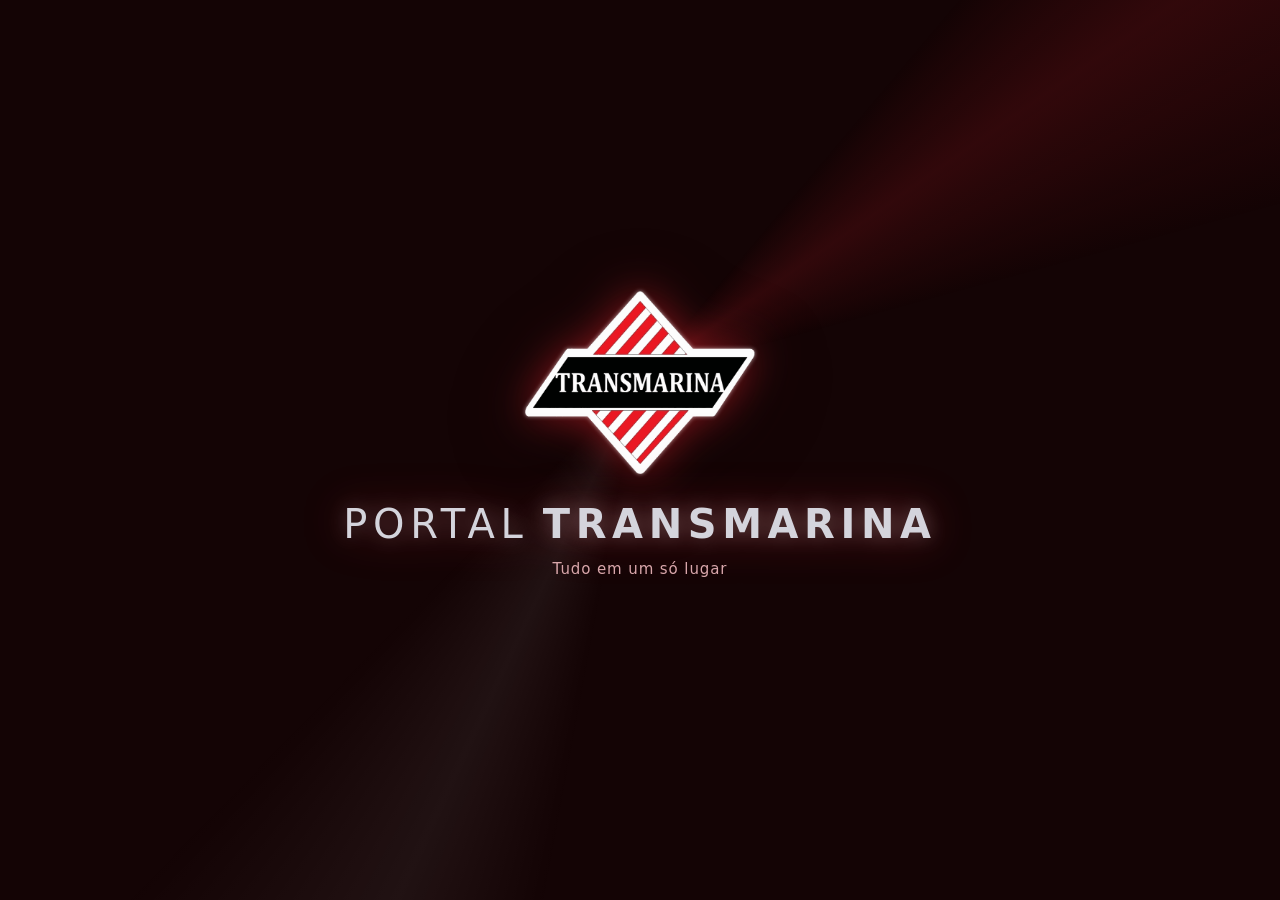
==== commit 8f4868b3: "Integração V41 - Abertura mais rápida e limpeza de código sem uso - Scripts e estilos com versão no " ====
--- a/index.html
+++ b/index.html
@@ -9,15 +9,15 @@
 <meta http-equiv="Content-Security-Policy" content="default-src 'self'; script-src 'self' 'unsafe-inline' https://ajax.googleapis.com; style-src 'self' https://fonts.googleapis.com 'unsafe-inline'; font-src https://fonts.gstatic.com; img-src 'self' data: blob: https://drive.google.com https://drive.usercontent.google.com https://*.googleusercontent.com; worker-src 'self' blob:; connect-src 'self' blob: data: https://www.gstatic.com https://script.google.com https://script.googleusercontent.com; base-uri 'none'; form-action 'none'; object-src 'none'">
 <link rel="preconnect" href="https://script.google.com" crossorigin>
 <link rel="preconnect" href="https://script.googleusercontent.com" crossorigin>
-<link rel="manifest" href="manifest.json?v=4t4">
-<link rel="preload" as="image" href="logotrm.png?v=4t4" fetchpriority="high">
-<link rel="icon" type="image/png" href="logotrm-192.png?v=4t4">
-<link rel="shortcut icon" type="image/png" href="logotrm-192.png?v=4t4">
-<link rel="apple-touch-icon" href="icons/trm-180.png?v=4t4">
+<link rel="manifest" href="manifest.json?v=50">
+<link rel="preload" as="image" href="logotrm.png?v=50" fetchpriority="high">
+<link rel="icon" type="image/png" href="logotrm-192.png?v=50">
+<link rel="shortcut icon" type="image/png" href="logotrm-192.png?v=50">
+<link rel="apple-touch-icon" href="icons/trm-180.png?v=50">
 <meta name="apple-mobile-web-app-capable" content="yes">
 <meta name="mobile-web-app-capable" content="yes">
-<link rel="stylesheet" href="css/gf.css?v=4t4">
-<link rel="stylesheet" href="css/hub.css?v=4t4">
+<link rel="stylesheet" href="css/gf.css?v=50">
+<link rel="stylesheet" href="css/hub.css?v=50">
 <style>/* antes do CSS chegar: a abertura já nasce escura (nada de tela branca ou de outra cor) */ .splash{position:fixed;inset:0;z-index:10000;background:#140405}</style>
 </head>
 <body>
@@ -25,7 +25,7 @@
 <div id="splash" class="splash" role="status" aria-label="Abrindo o Portal Transmarina">
   <div class="sp-luz" aria-hidden="true"></div>
   <div class="sp-centro">
-    <div class="sp-logo"><img src="logotrm.png?v=4t4" alt="" decoding="async" onload="this.parentNode.classList.add('pronta')" onerror="this.parentNode.classList.add('sem-img')"><span class="sp-t" aria-hidden="true">TRANSMARINA</span></div>
+    <div class="sp-logo"><img src="logotrm.png?v=50" alt="" decoding="async" onload="this.parentNode.classList.add('pronta')" onerror="this.parentNode.classList.add('sem-img')"><span class="sp-t" aria-hidden="true">TRANSMARINA</span></div>
     <h1 class="sp-tit"><span>PORTAL</span> <span>TRANSMARINA</span></h1>
     <p class="sp-sub">Tudo em um só lugar</p>
     <div class="sp-barra" aria-hidden="true"><i></i></div>
@@ -36,7 +36,7 @@
 
 <div id="app" class="hub" hidden>
   <aside class="hub-side">
-    <div class="hub-brand"><img src="logotrm.png?v=4t4" alt="Transmarina" class="logo-img"><span class="logo-txt" hidden>TRANSMARINA</span></div>
+    <div class="hub-brand"><img src="logotrm.png?v=50" alt="Transmarina" class="logo-img"><span class="logo-txt" hidden>TRANSMARINA</span></div>
     <button class="side-toggle" id="sideToggle" type="button" aria-label="Recolher menu lateral" title="Recolher menu">«</button>
     <div id="sideNav"></div>
     <button class="side-user" id="sideUser" type="button"></button>
@@ -274,7 +274,7 @@
 
     <div class="row">
       <div class="field">
-        <label>Km atual (obrigatório)</label>
+        <label>KM do caminhão <small style="font-weight:400;color:var(--dim)">(em branco: pega pela Sascar, do dia da manutenção)</small></label>
         <input type="text" inputmode="numeric" id="mKm" placeholder="Ex: 450.000" onkeypress="if(event.key === 'Enter') document.getElementById('mData').focus()">
         <small class="errmsg" id="errMKm"></small>
       </div>
@@ -313,6 +313,10 @@
       <label id="mValorRot">Valor gasto (R$)</label>
       <input type="text" inputmode="decimal" id="mValor" placeholder="Ex: 1500,50" oninput="manutTotalPecas()" onkeypress="if(event.key === 'Enter') document.getElementById('mObs').focus()">
     </div>
+    <div class="field" id="mLojaWrap">
+      <label id="mLojaRot">Loja / oficina (onde foi feito)</label>
+      <input type="text" id="mLoja" maxlength="60" autocomplete="off" placeholder="Ex.: Autopeças Sul, Oficina do Zé">
+    </div>
     <div class="field" id="mPecasWrap">
       <label>Peças usadas</label>
       <div id="mPecas"></div>
@@ -350,9 +354,10 @@
 <div class="overlay" id="modalPneu">
   <div class="modal">
     <h3 id="pnTitulo">Cadastrar pneu</h3>
+    <div id="pnAviso" class="pn-aviso" hidden></div>
     <div class="row" style="margin-top:15px;">
-      <div class="field"><label for="pnCodigo">Código do pneu (fogo)</label><input id="pnCodigo" placeholder="Opcional. Ex: 10234" autocomplete="off"></div>
-      <div class="field" id="pnQtdWrap"><label for="pnQtd">Quantidade</label><input id="pnQtd" type="number" min="1" max="50" value="1" inputmode="numeric"></div>
+      <div class="field"><label for="pnCodigo">Código do pneu (fogo)</label><input id="pnCodigo" placeholder="Opcional. Ex: 10234" autocomplete="off" oninput="pnDestinosMontar()"></div>
+      <div class="field" id="pnQtdWrap"><label for="pnQtd">Quantidade</label><input id="pnQtd" type="number" min="1" max="50" value="1" inputmode="numeric" oninput="pnDestinosMontar()"></div>
     </div>
     <p class="pn-dim" id="pnCodDica" style="margin:6px 0 0;font-size:12px;">Sem código, o sistema numera sozinho (P-0001, P-0002…). Com código e mais de 1 pneu: CÓDIGO-1, CÓDIGO-2…</p>
     <div class="row" style="margin-top:12px;">
@@ -365,11 +370,7 @@
     </div>
     <div id="pnNovoWrap">
       <div class="field" style="margin-top:12px;"><label for="pnKmRodado">KM já rodado (desde novo ou desde a última recapagem)</label><input id="pnKmRodado" type="text" inputmode="numeric" placeholder="Opcional. Ex: 25.000"></div>
-      <div class="field" style="margin-top:12px;"><label for="pnMontado">Onde está agora</label><select id="pnMontado" onchange="pnMontadoChange()"></select></div>
-      <div class="row" id="pnMontadoWrap" style="margin-top:12px; display:none;">
-        <div class="field"><label for="pnPosicao">Posição</label><select id="pnPosicao"></select></div>
-        <div class="field"><label for="pnKmMont">KM atual do caminhão</label><input id="pnKmMont" type="text" inputmode="numeric"></div>
-      </div>
+      <div class="field" style="margin-top:12px;"><label>Onde está cada pneu agora</label><div id="pnDestinos" class="pn-dest"></div></div>
     </div>
     <div class="field" style="margin-top:12px;"><label for="pnObs">Observação</label><input id="pnObs" placeholder="Opcional"></div>
     <div class="modal-actions">
@@ -430,32 +431,32 @@
 <div class="toast" id="toast"></div>
 <div class="loading-overlay" id="loadingOverlay">Carregando dados…</div>
 
-<script src="js/config.js?v=4t4"></script>
-<script src="js/ui.js?v=4t4"></script>
-<script src="js/api.js?v=4t4"></script>
-<script src="js/cripto.js?v=4t4"></script>
-<script src="js/gf/ponte.js?v=4t4"></script>
-<script src="js/servicos.js?v=4t4"></script>
-<script src="js/gf/script.js?v=4t4"></script>
-<script src="js/gf/pneus.js?v=4t4"></script>
-<script src="js/gf/os.js?v=4t4"></script>
-<script src="js/gf/fleet.js?v=4t4"></script>
-<script src="js/gf/graficos.js?v=4t4"></script>
-<script src="js/auth.js?v=4t4"></script>
-<script src="js/inicio.js?v=4t4"></script>
-<script src="js/perfil.js?v=4t4"></script>
-<script src="js/motoristas.js?v=4t4"></script>
-<script src="js/pontos.js?v=4t4"></script>
-<script src="js/motorista.js?v=4t4"></script>
-<script src="js/escalas-hub.js?v=4t4"></script>
-<script src="js/financeiro-hub.js?v=4t4"></script>
-<script src="js/financeiro-comb.js?v=4t4"></script>
-<script src="js/almoxarifado.js?v=4t4"></script>
-<script src="js/ajuda.js?v=4t4"></script>
-<script src="js/ponto-hub.js?v=4t4"></script>
-<script src="js/ponto-painel.js?v=4t4"></script>
-<script src="js/usuarios.js?v=4t4"></script>
-<script src="js/pendencias.js?v=4t4"></script>
-<script src="js/app.js?v=4t4"></script>
+<script src="js/config.js?v=50"></script>
+<script src="js/ui.js?v=50"></script>
+<script src="js/api.js?v=50"></script>
+<script src="js/cripto.js?v=50"></script>
+<script src="js/gf/ponte.js?v=50"></script>
+<script src="js/servicos.js?v=50"></script>
+<script src="js/gf/script.js?v=50"></script>
+<script src="js/gf/pneus.js?v=50"></script>
+<script src="js/gf/os.js?v=50"></script>
+<script src="js/gf/fleet.js?v=50"></script>
+<script src="js/gf/graficos.js?v=50"></script>
+<script src="js/auth.js?v=50"></script>
+<script src="js/inicio.js?v=50"></script>
+<script src="js/perfil.js?v=50"></script>
+<script src="js/motoristas.js?v=50"></script>
+<script src="js/pontos.js?v=50"></script>
+<script src="js/motorista.js?v=50"></script>
+<script src="js/escalas-hub.js?v=50"></script>
+<script src="js/financeiro-hub.js?v=50"></script>
+<script src="js/financeiro-comb.js?v=50"></script>
+<script src="js/almoxarifado.js?v=50"></script>
+<script src="js/ajuda.js?v=50"></script>
+<script src="js/ponto-hub.js?v=50"></script>
+<script src="js/ponto-painel.js?v=50"></script>
+<script src="js/usuarios.js?v=50"></script>
+<script src="js/pendencias.js?v=50"></script>
+<script src="js/app.js?v=50"></script>
 </body>
 </html>
--- a/css/hub.css
+++ b/css/hub.css
@@ -1109,12 +1109,13 @@
 .ax-ac-item small{font-size:11px;color:#7b8a99;font-weight:500}
 .ax-ac-item.ativa,.ax-ac-item:hover{background:#e9f2fc;color:#154f83;font-weight:650}
 /* peça nova: unidade, área e marca */
-.ax-nova{grid-column:1/-1;display:grid;grid-template-columns:auto 170px minmax(0,1fr) minmax(0,1fr);gap:8px;align-items:end;background:#f3f4ff;border-radius:10px;padding:8px 10px}
+.ax-nova{grid-column:1/-1;display:grid;grid-template-columns:repeat(auto-fit,minmax(150px,1fr));gap:8px;align-items:end;background:#f3f4ff;border-radius:10px;padding:8px 10px}
+.ax-nova-t{grid-column:1/-1}.ax-nova label>*{width:100%;min-width:0}.ax-nova .ax-ac{display:block;width:100%}
 .ax-nova[hidden]{display:none}
 .ax-nova-t{font-size:12px;font-weight:700;color:#4338ca;align-self:center}
 .ax-nova label{display:flex;flex-direction:column;gap:3px;font-size:11px;font-weight:600;color:var(--dim)}
 .ax-nova select,.ax-nova input{padding:8px 10px;border:1px solid var(--border);border-radius:9px;font-size:14px;background:#fff;width:100%;box-sizing:border-box}
-@media (max-width:760px){.ax-nova{grid-template-columns:1fr 1fr}.ax-nova-t{grid-column:1/-1}.ax-nova label:nth-of-type(1){grid-column:1/-1}}
+@media (max-width:760px){.ax-nova{grid-template-columns:1fr 1fr}.ax-nova label:nth-of-type(1){grid-column:1/-1}}
 .oc-res-item{margin:0 0 12px;padding:10px 12px;background:#f8fafc;border-radius:10px;font-size:14px}
 .oc-res .row .field{flex:1}
 .oc-res input{padding:10px 12px;border:1px solid var(--border);border-radius:10px;font-size:14px;width:100%;box-sizing:border-box}
@@ -1133,7 +1134,11 @@
 .osp-cab{font-size:12px;color:var(--dim);font-weight:600;margin:8px 0 4px}
 .osp-lin{margin-bottom:6px}.osp-info{grid-column:1/-1;font-size:12px;color:var(--dim);margin-top:-2px}.osp-info:empty{display:none}.osp-info.ok{color:#047857;font-weight:600}
 .osp input,.osp select{padding:9px 10px;border:1px solid var(--border);border-radius:9px;font-size:14px;width:100%;box-sizing:border-box;background:#fff}
-.osp-mot{margin-top:12px}.osp-mot select{margin-bottom:6px}
+.osp-item{border:1px solid var(--borda,#e5e7eb);border-radius:10px;padding:8px;margin-bottom:8px}.osp-item .osp-lin{margin-bottom:6px}
+.osp-item.falta{border-color:#dc2626;box-shadow:0 0 0 2px rgba(220,38,38,.15)}
+.osp-mot{display:grid;grid-template-columns:minmax(0,1fr) minmax(0,1fr);gap:8px}
+@media(max-width:700px){.osp-mot{grid-template-columns:1fr}}
+.os-peca-l{margin:4px 0 0;padding-left:18px}.os-peca-l li{margin:2px 0}.os-peca-l .os-peca-mot{display:inline;color:var(--dim)}
 
 .ax-ac-item mark{background:none;color:inherit;font-weight:800;text-decoration:underline;text-decoration-color:#93b4dc;text-underline-offset:2px}
 .cb-l .ax-ac{width:100%}.cb-l .ax-ac-lista{color:#1f2937;text-transform:none;letter-spacing:0}
@@ -1170,3 +1175,71 @@
 /* a regra geral do GF (td:nth-child(5) com 180px e palavra quebrada no meio) não vale aqui */
 .cb-tab td{min-width:0;word-break:normal;overflow-wrap:normal}
 @media(min-width:701px){.cb-tab td.nm{max-width:none;min-width:120px}}
+
+/* Histórico de manutenções no celular: cada linha vira um cartão (mais espaço para o texto, nada espremido em colunas) */
+@media (max-width:760px){
+  .tabela-responsiva #tabelaHistorico{min-width:0;font-size:14px}
+  #tabelaHistorico thead{display:none}
+  #tabelaHistorico,#tabelaHistorico tbody{display:block}
+  #tabelaHistorico tr{display:grid;grid-template-columns:auto minmax(0,1fr) auto;grid-template-areas:"tipo tipo val" "data km km" "tags tags tags" "obs obs obs" "quem quem quem" "acao acao acao";gap:3px 8px;padding:12px 2px;border-bottom:1px solid #e5e7eb}
+  #tabelaHistorico td{display:block;padding:0;border:0;min-width:0;word-break:normal;overflow-wrap:anywhere}
+  #tabelaHistorico td.h-tipo{display:contents}
+  #tabelaHistorico td.h-tipo .h-nome{grid-area:tipo;font-weight:700;font-size:15px;color:#111827}
+  #tabelaHistorico td.h-tipo .hist-tags{grid-area:tags;margin:2px 0 0}
+  #tabelaHistorico td.h-tipo .hist-tags:empty{display:none}
+  #tabelaHistorico td.h-tipo .h-quem{grid-area:quem;font-size:12px}
+  #tabelaHistorico td.h-val{grid-area:val;font-weight:800;font-size:15px;white-space:nowrap;text-align:right}
+  #tabelaHistorico td.h-data{grid-area:data;color:var(--dim);font-size:13px;white-space:nowrap}
+  #tabelaHistorico td.h-km{grid-area:km;color:var(--dim);font-size:13px}
+  #tabelaHistorico td.h-km .h-km-rot{display:none}
+  #tabelaHistorico td.h-km div{display:inline;font-weight:600!important}
+  #tabelaHistorico td.h-km::before{content:"· "}
+  #tabelaHistorico td.h-obs{grid-area:obs;font-size:13px;color:#374151;margin-top:2px}
+  #tabelaHistorico td.h-acao{grid-area:acao;display:flex;gap:8px;margin-top:6px}
+  #tabelaHistorico td.h-acao .btn{flex:1;max-width:160px}
+}
+.ax-ac-lista{min-width:190px}
+
+/* Cadastro de pneus em lote: uma linha por pneu (código previsto, onde está, posição, KM) */
+.pn-dest{display:flex;flex-direction:column;gap:6px;max-height:320px;overflow-y:auto}
+.pn-dest-l{display:grid;grid-template-columns:70px minmax(0,1fr);gap:6px;align-items:center;padding:6px 8px;border:1px solid var(--border);border-radius:9px;background:#fafbfc}
+.pn-dest-l.monta{grid-template-columns:70px minmax(0,1.4fr) minmax(0,1fr)}.pn-dest-l.monta select:first-of-type{grid-column:2/4}.pn-dest-l.monta select:nth-of-type(2){grid-column:2}.pn-dest-l.monta input{grid-column:3}
+.pn-dest-c{font-size:13px;color:#173a57}
+.pn-dest-l select,.pn-dest-l input{width:100%;min-width:0;padding:7px 8px;font-size:14px}
+@media (max-width:600px){.pn-dest-l.monta{grid-template-columns:70px minmax(0,1fr)}.pn-dest-l.monta select:first-of-type,.pn-dest-l.monta select:nth-of-type(2),.pn-dest-l.monta input{grid-column:2}}
+.pn-aviso{margin-top:10px;padding:10px 12px;border-radius:10px;background:#eef6ff;border:1px solid #bfdbfe;color:#1e3a8a;font-size:13px;line-height:1.4}
+
+/* modo motorista (quem é ADM e também dirige) */
+.faixa-modo{position:sticky;top:0;z-index:60;display:flex;align-items:center;justify-content:center;gap:12px;flex-wrap:wrap;padding:8px 12px;background:#173a57;color:#fff;font-size:14px;font-weight:600}
+.faixa-modo button{background:#fff;color:#173a57;border:0;border-radius:999px;padding:6px 14px;font-weight:700;font-size:13px;cursor:pointer}
+
+/* Usuários em cartões */
+.us-cab{display:flex;align-items:center;justify-content:space-between;gap:10px;flex-wrap:wrap;margin:10px 0 8px}.us-cab h2{font-size:15px;margin:0}
+.us-busca{flex:1;min-width:180px;max-width:300px;padding:8px 12px;border:1px solid var(--border);border-radius:10px;font-size:14px}
+.us-grade{display:grid;grid-template-columns:repeat(auto-fill,minmax(300px,1fr));gap:10px}
+.us-card{border:1px solid var(--border);border-radius:14px;padding:12px 14px;background:#fff;display:flex;flex-direction:column;gap:10px}
+.us-card.off{background:#f9fafb;opacity:.85}
+.us-top{display:flex;align-items:flex-start;gap:10px}.us-av{flex:none;width:38px;height:38px;font-size:20px}
+.us-nm{flex:1;min-width:0}.us-nm b{font-size:15px}.us-nm small{display:block;color:var(--dim);font-size:12px;overflow:hidden;text-overflow:ellipsis;white-space:nowrap}
+.us-edit{font-size:13px;margin-left:4px;padding:0 2px}
+.us-meio{display:flex;align-items:center;gap:10px;flex-wrap:wrap}
+.us-perfil{display:flex;align-items:center;gap:6px;font-size:12px;color:var(--dim);font-weight:600}.us-perfil select{padding:6px 8px;font-size:14px;border-radius:8px}
+.us-dirige{display:inline-flex;align-items:center;gap:6px;font-size:13px;font-weight:600;color:#173a57;background:#eef6ff;border:1px solid #bfdbfe;border-radius:999px;padding:5px 10px;cursor:pointer}
+.us-dirige input{margin:0}
+.us-tag{font-size:12px;color:var(--dim)}
+.us-acoes{display:flex;gap:8px;flex-wrap:wrap;border-top:1px solid var(--border);padding-top:10px}
+@media (max-width:600px){.us-grade{grid-template-columns:1fr}.us-busca{max-width:none}}
+
+/* Pódio ao vivo */
+.pd-cab{position:relative}.pd-vivo{display:inline-flex;align-items:center;gap:5px;font-size:11px;font-weight:700;color:#15803d;background:rgba(22,163,74,.1);border-radius:999px;padding:3px 9px;margin-left:8px}
+.pd-vivo i{width:7px;height:7px;border-radius:50%;background:#16a34a;animation:pdPulso 1.6s infinite}
+@keyframes pdPulso{0%{box-shadow:0 0 0 0 rgba(22,163,74,.6)}70%{box-shadow:0 0 0 7px rgba(22,163,74,0)}100%{box-shadow:0 0 0 0 rgba(22,163,74,0)}}
+.pd-nm{display:flex;align-items:center;gap:6px;flex-wrap:wrap}
+.pd-mov{font-size:11px;font-weight:800;border-radius:999px;padding:1px 7px;line-height:1.5;white-space:nowrap}
+.pd-mov.sobe{color:#fff;background:#16a34a}.pd-mov.desce{color:#fff;background:#dc2626}.pd-mov.novo{color:#4338ca;background:rgba(79,70,229,.12)}
+.pd-lin.mexeu.subiu{animation:pdSubiu 2.4s ease-out}.pd-lin.mexeu.caiu{animation:pdCaiu 2.4s ease-out}
+@keyframes pdSubiu{0%,30%{background:rgba(22,163,74,.18)}100%{background:transparent}}
+@keyframes pdCaiu{0%,30%{background:rgba(220,38,38,.12)}100%{background:transparent}}
+.podio .degrau.chegou{animation:pdChegou 1.1s cubic-bezier(.2,.8,.2,1)}
+@keyframes pdChegou{0%{transform:translateY(30px) scale(.9);opacity:.3}60%{transform:translateY(-6px) scale(1.05);opacity:1}100%{transform:none}}
+@media (prefers-reduced-motion: reduce){.pd-vivo i,.pd-lin.mexeu,.podio .degrau.chegou{animation:none}}
